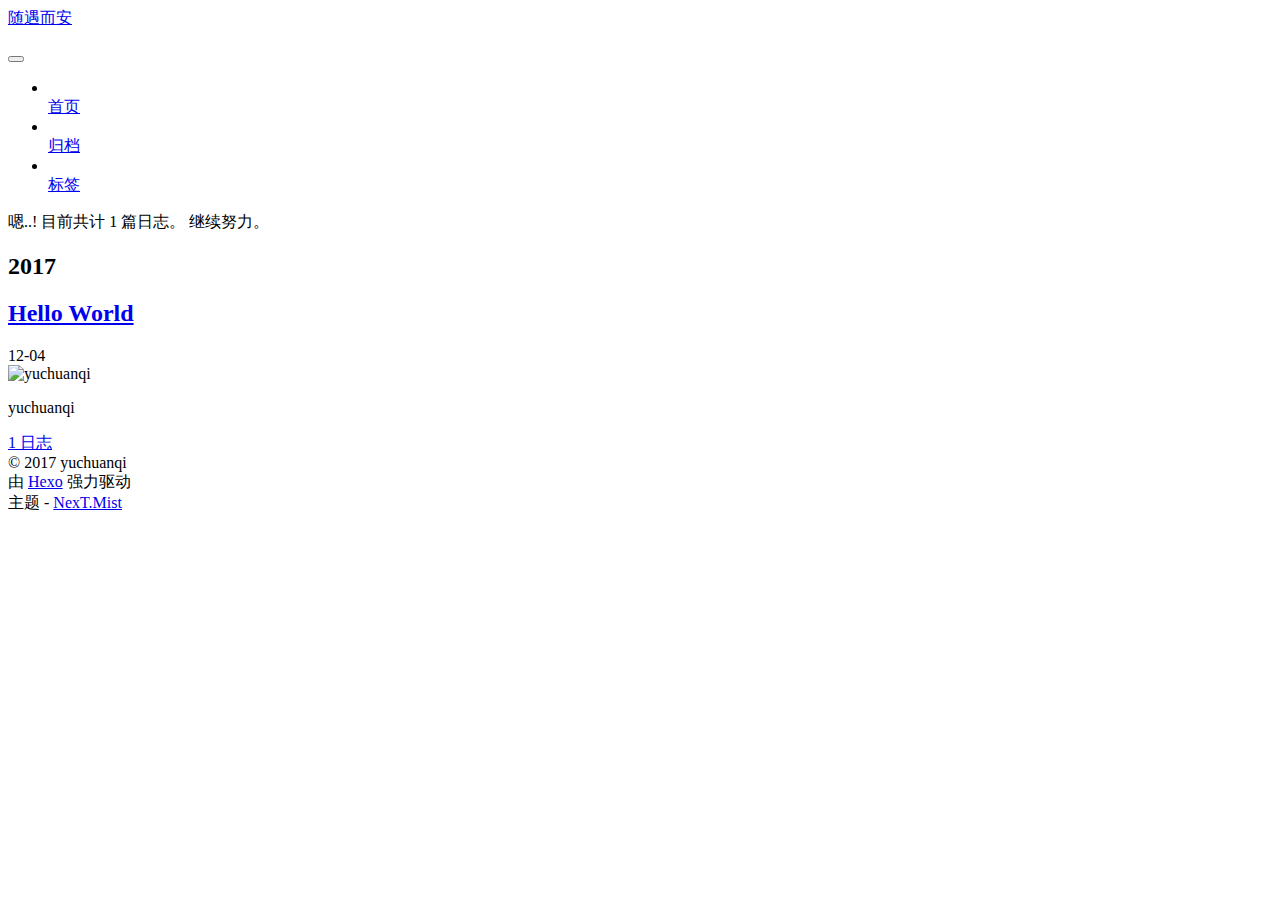
==== archives/index.html @ 2ec5995c "Site updated: 2017-12-09 23:02:08" ====
<!DOCTYPE html>



  


<html class="theme-next mist use-motion" lang="zh-Hans">
<head>
  <meta charset="UTF-8"/>
<meta http-equiv="X-UA-Compatible" content="IE=edge" />
<meta name="viewport" content="width=device-width, initial-scale=1, maximum-scale=1"/>
<meta name="theme-color" content="#222">









<meta http-equiv="Cache-Control" content="no-transform" />
<meta http-equiv="Cache-Control" content="no-siteapp" />















  
  
  <link href="/lib/fancybox/source/jquery.fancybox.css?v=2.1.5" rel="stylesheet" type="text/css" />




  
  
  
  

  
    
    
  

  

  

  

  

  
    
    
    <link href="//fonts.googleapis.com/css?family=Lato:300,300italic,400,400italic,700,700italic&subset=latin,latin-ext" rel="stylesheet" type="text/css">
  






<link href="/lib/font-awesome/css/font-awesome.min.css?v=4.6.2" rel="stylesheet" type="text/css" />

<link href="/css/main.css?v=5.1.2" rel="stylesheet" type="text/css" />


  <meta name="keywords" content="Hexo, NexT" />








  <link rel="shortcut icon" type="image/x-icon" href="/favicon.ico?v=5.1.2" />






<meta property="og:type" content="website">
<meta property="og:title" content="随遇而安">
<meta property="og:url" content="http://yoursite.com/archives/index.html">
<meta property="og:site_name" content="随遇而安">
<meta property="og:locale" content="zh-Hans">
<meta name="twitter:card" content="summary">
<meta name="twitter:title" content="随遇而安">



<script type="text/javascript" id="hexo.configurations">
  var NexT = window.NexT || {};
  var CONFIG = {
    root: '/',
    scheme: 'Mist',
    sidebar: {"position":"left","display":"post","offset":12,"offset_float":12,"b2t":false,"scrollpercent":false,"onmobile":false},
    fancybox: true,
    tabs: true,
    motion: true,
    duoshuo: {
      userId: '0',
      author: '博主'
    },
    algolia: {
      applicationID: '',
      apiKey: '',
      indexName: '',
      hits: {"per_page":10},
      labels: {"input_placeholder":"Search for Posts","hits_empty":"We didn't find any results for the search: ${query}","hits_stats":"${hits} results found in ${time} ms"}
    }
  };
</script>



  <link rel="canonical" href="http://yoursite.com/archives/"/>





  <title>归档 | 随遇而安</title>
  














</head>

<body itemscope itemtype="http://schema.org/WebPage" lang="zh-Hans">

  
  
    
  

  <div class="container sidebar-position-left  page-archive  ">
    <div class="headband"></div>

    <header id="header" class="header" itemscope itemtype="http://schema.org/WPHeader">
      <div class="header-inner"><div class="site-brand-wrapper">
  <div class="site-meta ">
    

    <div class="custom-logo-site-title">
      <a href="/"  class="brand" rel="start">
        <span class="logo-line-before"><i></i></span>
        <span class="site-title">随遇而安</span>
        <span class="logo-line-after"><i></i></span>
      </a>
    </div>
      
        <p class="site-subtitle"></p>
      
  </div>

  <div class="site-nav-toggle">
    <button>
      <span class="btn-bar"></span>
      <span class="btn-bar"></span>
      <span class="btn-bar"></span>
    </button>
  </div>
</div>

<nav class="site-nav">
  

  
    <ul id="menu" class="menu">
      
        
        <li class="menu-item menu-item-home">
          <a href="/" rel="section">
            
              <i class="menu-item-icon fa fa-fw fa-home"></i> <br />
            
            首页
          </a>
        </li>
      
        
        <li class="menu-item menu-item-archives">
          <a href="/archives/" rel="section">
            
              <i class="menu-item-icon fa fa-fw fa-archive"></i> <br />
            
            归档
          </a>
        </li>
      
        
        <li class="menu-item menu-item-tags">
          <a href="/tags/" rel="section">
            
              <i class="menu-item-icon fa fa-fw fa-tags"></i> <br />
            
            标签
          </a>
        </li>
      

      
    </ul>
  

  
</nav>



 </div>
    </header>

    <main id="main" class="main">
      <div class="main-inner">
        <div class="content-wrap">
          <div id="content" class="content">
            

  
  
  
  <div class="post-block archive">
    <div id="posts" class="posts-collapse">
      <span class="archive-move-on"></span>

      <span class="archive-page-counter">
        
        
        
          
        
        嗯..! 目前共计 1 篇日志。 继续努力。
      </span>

      

        
        
        

        
          
          <div class="collection-title">
            <h2 class="archive-year motion-element" id="archive-year-2017">2017</h2>
          </div>
        
        

        

  <article class="post post-type-normal" itemscope itemtype="http://schema.org/Article">
    <header class="post-header">

      <h2 class="post-title">
        
            <a class="post-title-link" href="/2017/12/04/test/" itemprop="url">
              
                <span itemprop="name">Hello World</span>
              
            </a>
        
      </h2>

      <div class="post-meta">
        <time class="post-time" itemprop="dateCreated"
              datetime="2017-12-04T21:53:26+08:00"
              content="2017-12-04" >
          12-04
        </time>
      </div>

    </header>
  </article>



      

    </div>
  </div>
  
  
  

  



          </div>
          


          

        </div>
        
          
  
  <div class="sidebar-toggle">
    <div class="sidebar-toggle-line-wrap">
      <span class="sidebar-toggle-line sidebar-toggle-line-first"></span>
      <span class="sidebar-toggle-line sidebar-toggle-line-middle"></span>
      <span class="sidebar-toggle-line sidebar-toggle-line-last"></span>
    </div>
  </div>

  <aside id="sidebar" class="sidebar">
    
    <div class="sidebar-inner">

      

      

      <section class="site-overview sidebar-panel sidebar-panel-active">
        <div class="site-author motion-element" itemprop="author" itemscope itemtype="http://schema.org/Person">
          <img class="site-author-image" itemprop="image"
               src="/images/avatar.gif"
               alt="yuchuanqi" />
          <p class="site-author-name" itemprop="name">yuchuanqi</p>
           
              <p class="site-description motion-element" itemprop="description"></p>
          
        </div>
        <nav class="site-state motion-element">

          
            <div class="site-state-item site-state-posts">
              <a href="/archives/">
                <span class="site-state-item-count">1</span>
                <span class="site-state-item-name">日志</span>
              </a>
            </div>
          

          

          

        </nav>

        

        <div class="links-of-author motion-element">
          
        </div>

        
        

        
        

        


      </section>

      

      

    </div>
  </aside>


        
      </div>
    </main>

    <footer id="footer" class="footer">
      <div class="footer-inner">
        <div class="copyright" >
  
  &copy; 
  <span itemprop="copyrightYear">2017</span>
  <span class="with-love">
    <i class="fa fa-heart"></i>
  </span>
  <span class="author" itemprop="copyrightHolder">yuchuanqi</span>
</div>


<div class="powered-by">
  由 <a class="theme-link" href="https://hexo.io">Hexo</a> 强力驱动
</div>

<div class="theme-info">
  主题 -
  <a class="theme-link" href="https://github.com/iissnan/hexo-theme-next">
    NexT.Mist
  </a>
</div>


        

        
      </div>
    </footer>

    
      <div class="back-to-top">
        <i class="fa fa-arrow-up"></i>
        
      </div>
    

  </div>

  

<script type="text/javascript">
  if (Object.prototype.toString.call(window.Promise) !== '[object Function]') {
    window.Promise = null;
  }
</script>









  












  
  <script type="text/javascript" src="/lib/jquery/index.js?v=2.1.3"></script>

  
  <script type="text/javascript" src="/lib/fastclick/lib/fastclick.min.js?v=1.0.6"></script>

  
  <script type="text/javascript" src="/lib/jquery_lazyload/jquery.lazyload.js?v=1.9.7"></script>

  
  <script type="text/javascript" src="/lib/velocity/velocity.min.js?v=1.2.1"></script>

  
  <script type="text/javascript" src="/lib/velocity/velocity.ui.min.js?v=1.2.1"></script>

  
  <script type="text/javascript" src="/lib/fancybox/source/jquery.fancybox.pack.js?v=2.1.5"></script>


  


  <script type="text/javascript" src="/js/src/utils.js?v=5.1.2"></script>

  <script type="text/javascript" src="/js/src/motion.js?v=5.1.2"></script>



  
  

  
  
    <script type="text/javascript" id="motion.page.archive">
      $('.archive-year').velocity('transition.slideLeftIn');
    </script>
  


  


  <script type="text/javascript" src="/js/src/bootstrap.js?v=5.1.2"></script>



  


  




	





  





  






  





  

  

  

  

  

  

</body>
</html>
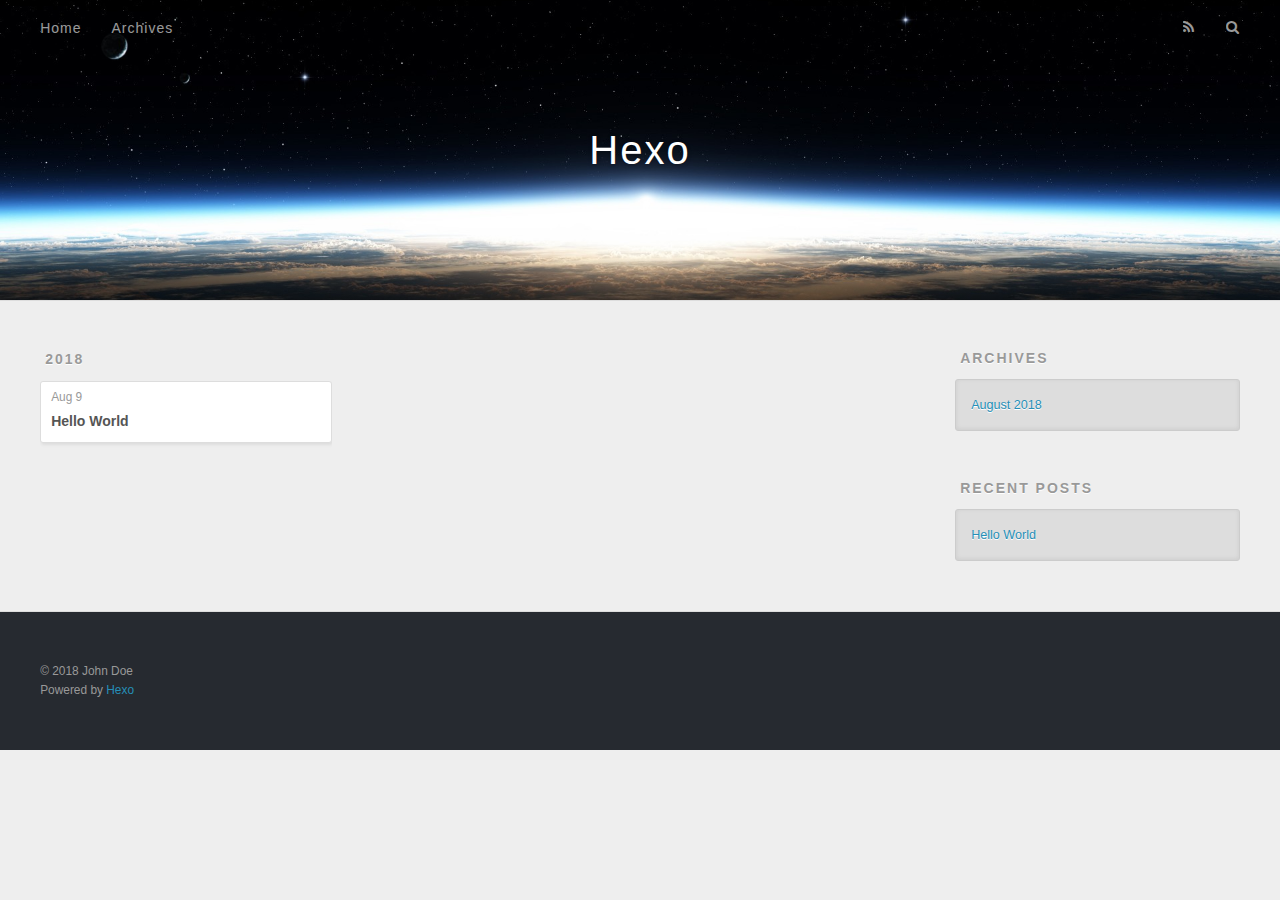
==== commit 329f5ae3: "Site updated: 2018-08-10 16:20:54" ====
--- a/archives/index.html
+++ b/archives/index.html
@@ -1,560 +1,170 @@
 <!DOCTYPE html>
+<html>
+<head>
+  <meta charset="utf-8">
+  
+
+  
+  <title>Archives | Hexo</title>
+  <meta name="viewport" content="width=device-width, initial-scale=1, maximum-scale=1">
+  <meta property="og:type" content="website">
+<meta property="og:title" content="Hexo">
+<meta property="og:url" content="http://yoursite.com/archives/index.html">
+<meta property="og:site_name" content="Hexo">
+<meta property="og:locale" content="default">
+<meta name="twitter:card" content="summary">
+<meta name="twitter:title" content="Hexo">
+  
+    <link rel="alternate" href="/atom.xml" title="Hexo" type="application/atom+xml">
+  
+  
+    <link rel="icon" href="/favicon.png">
+  
+  
+    <link href="//fonts.googleapis.com/css?family=Source+Code+Pro" rel="stylesheet" type="text/css">
+  
+  <link rel="stylesheet" href="/css/style.css">
+</head>
+
+<body>
+  <div id="container">
+    <div id="wrap">
+      <header id="header">
+  <div id="banner"></div>
+  <div id="header-outer" class="outer">
+    <div id="header-title" class="inner">
+      <h1 id="logo-wrap">
+        <a href="/" id="logo">Hexo</a>
+      </h1>
+      
+    </div>
+    <div id="header-inner" class="inner">
+      <nav id="main-nav">
+        <a id="main-nav-toggle" class="nav-icon"></a>
+        
+          <a class="main-nav-link" href="/">Home</a>
+        
+          <a class="main-nav-link" href="/archives">Archives</a>
+        
+      </nav>
+      <nav id="sub-nav">
+        
+          <a id="nav-rss-link" class="nav-icon" href="/atom.xml" title="RSS Feed"></a>
+        
+        <a id="nav-search-btn" class="nav-icon" title="Search"></a>
+      </nav>
+      <div id="search-form-wrap">
+        <form action="//google.com/search" method="get" accept-charset="UTF-8" class="search-form"><input type="search" name="q" class="search-form-input" placeholder="Search"><button type="submit" class="search-form-submit">&#xF002;</button><input type="hidden" name="sitesearch" value="http://yoursite.com"></form>
+      </div>
+    </div>
+  </div>
+</header>
+      <div class="outer">
+        <section id="main">
+  
+  
+    
+    
+      
+      
+      <section class="archives-wrap">
+        <div class="archive-year-wrap">
+          <a href="/archives/2018" class="archive-year">2018</a>
+        </div>
+        <div class="archives">
+    
+    <article class="archive-article archive-type-post">
+  <div class="archive-article-inner">
+    <header class="archive-article-header">
+      <a href="/2018/08/09/hello-world/" class="archive-article-date">
+  <time datetime="2018-08-09T14:38:06.814Z" itemprop="datePublished">Aug 9</time>
+</a>
+      
+  
+    <h1 itemprop="name">
+      <a class="archive-article-title" href="/2018/08/09/hello-world/">Hello World</a>
+    </h1>
+  
+
+    </header>
+  </div>
+</article>
+  
+  
+    </div></section>
+  
+
+
+</section>
+        
+          <aside id="sidebar">
+  
+    
+
+  
+    
+
+  
+    
+  
+    
+  <div class="widget-wrap">
+    <h3 class="widget-title">Archives</h3>
+    <div class="widget">
+      <ul class="archive-list"><li class="archive-list-item"><a class="archive-list-link" href="/archives/2018/08/">August 2018</a></li></ul>
+    </div>
+  </div>
+
+
+  
+    
+  <div class="widget-wrap">
+    <h3 class="widget-title">Recent Posts</h3>
+    <div class="widget">
+      <ul>
+        
+          <li>
+            <a href="/2018/08/09/hello-world/">Hello World</a>
+          </li>
+        
+      </ul>
+    </div>
+  </div>
+
+  
+</aside>
+        
+      </div>
+      <footer id="footer">
+  
+  <div class="outer">
+    <div id="footer-info" class="inner">
+      &copy; 2018 John Doe<br>
+      Powered by <a href="http://hexo.io/" target="_blank">Hexo</a>
+    </div>
+  </div>
+</footer>
+    </div>
+    <nav id="mobile-nav">
+  
+    <a href="/" class="mobile-nav-link">Home</a>
+  
+    <a href="/archives" class="mobile-nav-link">Archives</a>
+  
+</nav>
+    
+
+<script src="//ajax.googleapis.com/ajax/libs/jquery/2.0.3/jquery.min.js"></script>
+
+
+  <link rel="stylesheet" href="/fancybox/jquery.fancybox.css">
+  <script src="/fancybox/jquery.fancybox.pack.js"></script>
+
+
+<script src="/js/script.js"></script>
 
 
 
-  
-
-
-<html class="theme-next mist use-motion" lang="zh-Hans">
-<head>
-  <meta charset="UTF-8"/>
-<meta http-equiv="X-UA-Compatible" content="IE=edge" />
-<meta name="viewport" content="width=device-width, initial-scale=1, maximum-scale=1"/>
-<meta name="theme-color" content="#222">
-
-
-
-
-
-
-
-
-
-<meta http-equiv="Cache-Control" content="no-transform" />
-<meta http-equiv="Cache-Control" content="no-siteapp" />
-
-
-
-
-
-
-
-
-
-
-
-
-
-
-
-  
-  
-  <link href="/lib/fancybox/source/jquery.fancybox.css?v=2.1.5" rel="stylesheet" type="text/css" />
-
-
-
-
-  
-  
-  
-  
-
-  
-    
-    
-  
-
-  
-
-  
-
-  
-
-  
-
-  
-    
-    
-    <link href="//fonts.googleapis.com/css?family=Lato:300,300italic,400,400italic,700,700italic&subset=latin,latin-ext" rel="stylesheet" type="text/css">
-  
-
-
-
-
-
-
-<link href="/lib/font-awesome/css/font-awesome.min.css?v=4.6.2" rel="stylesheet" type="text/css" />
-
-<link href="/css/main.css?v=5.1.2" rel="stylesheet" type="text/css" />
-
-
-  <meta name="keywords" content="Hexo, NexT" />
-
-
-
-
-
-
-
-
-  <link rel="shortcut icon" type="image/x-icon" href="/favicon.ico?v=5.1.2" />
-
-
-
-
-
-
-<meta property="og:type" content="website">
-<meta property="og:title" content="随遇而安">
-<meta property="og:url" content="http://yoursite.com/archives/index.html">
-<meta property="og:site_name" content="随遇而安">
-<meta property="og:locale" content="zh-Hans">
-<meta name="twitter:card" content="summary">
-<meta name="twitter:title" content="随遇而安">
-
-
-
-<script type="text/javascript" id="hexo.configurations">
-  var NexT = window.NexT || {};
-  var CONFIG = {
-    root: '/',
-    scheme: 'Mist',
-    sidebar: {"position":"left","display":"post","offset":12,"offset_float":12,"b2t":false,"scrollpercent":false,"onmobile":false},
-    fancybox: true,
-    tabs: true,
-    motion: true,
-    duoshuo: {
-      userId: '0',
-      author: '博主'
-    },
-    algolia: {
-      applicationID: '',
-      apiKey: '',
-      indexName: '',
-      hits: {"per_page":10},
-      labels: {"input_placeholder":"Search for Posts","hits_empty":"We didn't find any results for the search: ${query}","hits_stats":"${hits} results found in ${time} ms"}
-    }
-  };
-</script>
-
-
-
-  <link rel="canonical" href="http://yoursite.com/archives/"/>
-
-
-
-
-
-  <title>归档 | 随遇而安</title>
-  
-
-
-
-
-
-
-
-
-
-
-
-
-
-
-</head>
-
-<body itemscope itemtype="http://schema.org/WebPage" lang="zh-Hans">
-
-  
-  
-    
-  
-
-  <div class="container sidebar-position-left  page-archive  ">
-    <div class="headband"></div>
-
-    <header id="header" class="header" itemscope itemtype="http://schema.org/WPHeader">
-      <div class="header-inner"><div class="site-brand-wrapper">
-  <div class="site-meta ">
-    
-
-    <div class="custom-logo-site-title">
-      <a href="/"  class="brand" rel="start">
-        <span class="logo-line-before"><i></i></span>
-        <span class="site-title">随遇而安</span>
-        <span class="logo-line-after"><i></i></span>
-      </a>
-    </div>
-      
-        <p class="site-subtitle"></p>
-      
   </div>
-
-  <div class="site-nav-toggle">
-    <button>
-      <span class="btn-bar"></span>
-      <span class="btn-bar"></span>
-      <span class="btn-bar"></span>
-    </button>
-  </div>
-</div>
-
-<nav class="site-nav">
-  
-
-  
-    <ul id="menu" class="menu">
-      
-        
-        <li class="menu-item menu-item-home">
-          <a href="/" rel="section">
-            
-              <i class="menu-item-icon fa fa-fw fa-home"></i> <br />
-            
-            首页
-          </a>
-        </li>
-      
-        
-        <li class="menu-item menu-item-archives">
-          <a href="/archives/" rel="section">
-            
-              <i class="menu-item-icon fa fa-fw fa-archive"></i> <br />
-            
-            归档
-          </a>
-        </li>
-      
-        
-        <li class="menu-item menu-item-tags">
-          <a href="/tags/" rel="section">
-            
-              <i class="menu-item-icon fa fa-fw fa-tags"></i> <br />
-            
-            标签
-          </a>
-        </li>
-      
-
-      
-    </ul>
-  
-
-  
-</nav>
-
-
-
- </div>
-    </header>
-
-    <main id="main" class="main">
-      <div class="main-inner">
-        <div class="content-wrap">
-          <div id="content" class="content">
-            
-
-  
-  
-  
-  <div class="post-block archive">
-    <div id="posts" class="posts-collapse">
-      <span class="archive-move-on"></span>
-
-      <span class="archive-page-counter">
-        
-        
-        
-          
-        
-        嗯..! 目前共计 1 篇日志。 继续努力。
-      </span>
-
-      
-
-        
-        
-        
-
-        
-          
-          <div class="collection-title">
-            <h2 class="archive-year motion-element" id="archive-year-2017">2017</h2>
-          </div>
-        
-        
-
-        
-
-  <article class="post post-type-normal" itemscope itemtype="http://schema.org/Article">
-    <header class="post-header">
-
-      <h2 class="post-title">
-        
-            <a class="post-title-link" href="/2017/12/04/test/" itemprop="url">
-              
-                <span itemprop="name">Hello World</span>
-              
-            </a>
-        
-      </h2>
-
-      <div class="post-meta">
-        <time class="post-time" itemprop="dateCreated"
-              datetime="2017-12-04T21:53:26+08:00"
-              content="2017-12-04" >
-          12-04
-        </time>
-      </div>
-
-    </header>
-  </article>
-
-
-
-      
-
-    </div>
-  </div>
-  
-  
-  
-
-  
-
-
-
-          </div>
-          
-
-
-          
-
-        </div>
-        
-          
-  
-  <div class="sidebar-toggle">
-    <div class="sidebar-toggle-line-wrap">
-      <span class="sidebar-toggle-line sidebar-toggle-line-first"></span>
-      <span class="sidebar-toggle-line sidebar-toggle-line-middle"></span>
-      <span class="sidebar-toggle-line sidebar-toggle-line-last"></span>
-    </div>
-  </div>
-
-  <aside id="sidebar" class="sidebar">
-    
-    <div class="sidebar-inner">
-
-      
-
-      
-
-      <section class="site-overview sidebar-panel sidebar-panel-active">
-        <div class="site-author motion-element" itemprop="author" itemscope itemtype="http://schema.org/Person">
-          <img class="site-author-image" itemprop="image"
-               src="/images/avatar.gif"
-               alt="yuchuanqi" />
-          <p class="site-author-name" itemprop="name">yuchuanqi</p>
-           
-              <p class="site-description motion-element" itemprop="description"></p>
-          
-        </div>
-        <nav class="site-state motion-element">
-
-          
-            <div class="site-state-item site-state-posts">
-              <a href="/archives/">
-                <span class="site-state-item-count">1</span>
-                <span class="site-state-item-name">日志</span>
-              </a>
-            </div>
-          
-
-          
-
-          
-
-        </nav>
-
-        
-
-        <div class="links-of-author motion-element">
-          
-        </div>
-
-        
-        
-
-        
-        
-
-        
-
-
-      </section>
-
-      
-
-      
-
-    </div>
-  </aside>
-
-
-        
-      </div>
-    </main>
-
-    <footer id="footer" class="footer">
-      <div class="footer-inner">
-        <div class="copyright" >
-  
-  &copy; 
-  <span itemprop="copyrightYear">2017</span>
-  <span class="with-love">
-    <i class="fa fa-heart"></i>
-  </span>
-  <span class="author" itemprop="copyrightHolder">yuchuanqi</span>
-</div>
-
-
-<div class="powered-by">
-  由 <a class="theme-link" href="https://hexo.io">Hexo</a> 强力驱动
-</div>
-
-<div class="theme-info">
-  主题 -
-  <a class="theme-link" href="https://github.com/iissnan/hexo-theme-next">
-    NexT.Mist
-  </a>
-</div>
-
-
-        
-
-        
-      </div>
-    </footer>
-
-    
-      <div class="back-to-top">
-        <i class="fa fa-arrow-up"></i>
-        
-      </div>
-    
-
-  </div>
-
-  
-
-<script type="text/javascript">
-  if (Object.prototype.toString.call(window.Promise) !== '[object Function]') {
-    window.Promise = null;
-  }
-</script>
-
-
-
-
-
-
-
-
-
-  
-
-
-
-
-
-
-
-
-
-
-
-
-  
-  <script type="text/javascript" src="/lib/jquery/index.js?v=2.1.3"></script>
-
-  
-  <script type="text/javascript" src="/lib/fastclick/lib/fastclick.min.js?v=1.0.6"></script>
-
-  
-  <script type="text/javascript" src="/lib/jquery_lazyload/jquery.lazyload.js?v=1.9.7"></script>
-
-  
-  <script type="text/javascript" src="/lib/velocity/velocity.min.js?v=1.2.1"></script>
-
-  
-  <script type="text/javascript" src="/lib/velocity/velocity.ui.min.js?v=1.2.1"></script>
-
-  
-  <script type="text/javascript" src="/lib/fancybox/source/jquery.fancybox.pack.js?v=2.1.5"></script>
-
-
-  
-
-
-  <script type="text/javascript" src="/js/src/utils.js?v=5.1.2"></script>
-
-  <script type="text/javascript" src="/js/src/motion.js?v=5.1.2"></script>
-
-
-
-  
-  
-
-  
-  
-    <script type="text/javascript" id="motion.page.archive">
-      $('.archive-year').velocity('transition.slideLeftIn');
-    </script>
-  
-
-
-  
-
-
-  <script type="text/javascript" src="/js/src/bootstrap.js?v=5.1.2"></script>
-
-
-
-  
-
-
-  
-
-
-
-
-	
-
-
-
-
-
-  
-
-
-
-
-
-  
-
-
-
-
-
-
-  
-
-
-
-
-
-  
-
-  
-
-  
-
-  
-
-  
-
-  
-
 </body>
-</html>
+</html>--- a/css/style.css
+++ b/css/style.css
@@ -0,0 +1,1374 @@
+body {
+  width: 100%;
+}
+body:before,
+body:after {
+  content: "";
+  display: table;
+}
+body:after {
+  clear: both;
+}
+html,
+body,
+div,
+span,
+applet,
+object,
+iframe,
+h1,
+h2,
+h3,
+h4,
+h5,
+h6,
+p,
+blockquote,
+pre,
+a,
+abbr,
+acronym,
+address,
+big,
+cite,
+code,
+del,
+dfn,
+em,
+img,
+ins,
+kbd,
+q,
+s,
+samp,
+small,
+strike,
+strong,
+sub,
+sup,
+tt,
+var,
+dl,
+dt,
+dd,
+ol,
+ul,
+li,
+fieldset,
+form,
+label,
+legend,
+table,
+caption,
+tbody,
+tfoot,
+thead,
+tr,
+th,
+td {
+  margin: 0;
+  padding: 0;
+  border: 0;
+  outline: 0;
+  font-weight: inherit;
+  font-style: inherit;
+  font-family: inherit;
+  font-size: 100%;
+  vertical-align: baseline;
+}
+body {
+  line-height: 1;
+  color: #000;
+  background: #fff;
+}
+ol,
+ul {
+  list-style: none;
+}
+table {
+  border-collapse: separate;
+  border-spacing: 0;
+  vertical-align: middle;
+}
+caption,
+th,
+td {
+  text-align: left;
+  font-weight: normal;
+  vertical-align: middle;
+}
+a img {
+  border: none;
+}
+input,
+button {
+  margin: 0;
+  padding: 0;
+}
+input::-moz-focus-inner,
+button::-moz-focus-inner {
+  border: 0;
+  padding: 0;
+}
+@font-face {
+  font-family: FontAwesome;
+  font-style: normal;
+  font-weight: normal;
+  src: url("fonts/fontawesome-webfont.eot?v=#4.0.3");
+  src: url("fonts/fontawesome-webfont.eot?#iefix&v=#4.0.3") format("embedded-opentype"), url("fonts/fontawesome-webfont.woff?v=#4.0.3") format("woff"), url("fonts/fontawesome-webfont.ttf?v=#4.0.3") format("truetype"), url("fonts/fontawesome-webfont.svg#fontawesomeregular?v=#4.0.3") format("svg");
+}
+html,
+body,
+#container {
+  height: 100%;
+}
+body {
+  background: #eee;
+  font: 14px -apple-system, BlinkMacSystemFont, "Segoe UI", "Roboto", "Oxygen", "Ubuntu", "Cantarell", "Fira Sans", "Droid Sans", "Helvetica Neue", sans-serif;
+  -webkit-text-size-adjust: 100%;
+}
+.outer {
+  max-width: 1220px;
+  margin: 0 auto;
+  padding: 0 20px;
+}
+.outer:before,
+.outer:after {
+  content: "";
+  display: table;
+}
+.outer:after {
+  clear: both;
+}
+.inner {
+  display: inline;
+  float: left;
+  width: 98.33333333333333%;
+  margin: 0 0.833333333333333%;
+}
+.left,
+.alignleft {
+  float: left;
+}
+.right,
+.alignright {
+  float: right;
+}
+.clear {
+  clear: both;
+}
+#container {
+  position: relative;
+}
+.mobile-nav-on {
+  overflow: hidden;
+}
+#wrap {
+  height: 100%;
+  width: 100%;
+  position: absolute;
+  top: 0;
+  left: 0;
+  -webkit-transition: 0.2s ease-out;
+  -moz-transition: 0.2s ease-out;
+  -ms-transition: 0.2s ease-out;
+  transition: 0.2s ease-out;
+  z-index: 1;
+  background: #eee;
+}
+.mobile-nav-on #wrap {
+  left: 280px;
+}
+@media screen and (min-width: 768px) {
+  #main {
+    display: inline;
+    float: left;
+    width: 73.33333333333333%;
+    margin: 0 0.833333333333333%;
+  }
+}
+.article-date,
+.article-category-link,
+.archive-year,
+.widget-title {
+  text-decoration: none;
+  text-transform: uppercase;
+  letter-spacing: 2px;
+  color: #999;
+  margin-bottom: 1em;
+  margin-left: 5px;
+  line-height: 1em;
+  text-shadow: 0 1px #fff;
+  font-weight: bold;
+}
+.article-inner,
+.archive-article-inner {
+  background: #fff;
+  -webkit-box-shadow: 1px 2px 3px #ddd;
+  box-shadow: 1px 2px 3px #ddd;
+  border: 1px solid #ddd;
+  border-radius: 3px;
+}
+.article-entry h1,
+.widget h1 {
+  font-size: 2em;
+}
+.article-entry h2,
+.widget h2 {
+  font-size: 1.5em;
+}
+.article-entry h3,
+.widget h3 {
+  font-size: 1.3em;
+}
+.article-entry h4,
+.widget h4 {
+  font-size: 1.2em;
+}
+.article-entry h5,
+.widget h5 {
+  font-size: 1em;
+}
+.article-entry h6,
+.widget h6 {
+  font-size: 1em;
+  color: #999;
+}
+.article-entry hr,
+.widget hr {
+  border: 1px dashed #ddd;
+}
+.article-entry strong,
+.widget strong {
+  font-weight: bold;
+}
+.article-entry em,
+.widget em,
+.article-entry cite,
+.widget cite {
+  font-style: italic;
+}
+.article-entry sup,
+.widget sup,
+.article-entry sub,
+.widget sub {
+  font-size: 0.75em;
+  line-height: 0;
+  position: relative;
+  vertical-align: baseline;
+}
+.article-entry sup,
+.widget sup {
+  top: -0.5em;
+}
+.article-entry sub,
+.widget sub {
+  bottom: -0.2em;
+}
+.article-entry small,
+.widget small {
+  font-size: 0.85em;
+}
+.article-entry acronym,
+.widget acronym,
+.article-entry abbr,
+.widget abbr {
+  border-bottom: 1px dotted;
+}
+.article-entry ul,
+.widget ul,
+.article-entry ol,
+.widget ol,
+.article-entry dl,
+.widget dl {
+  margin: 0 20px;
+  line-height: 1.6em;
+}
+.article-entry ul ul,
+.widget ul ul,
+.article-entry ol ul,
+.widget ol ul,
+.article-entry ul ol,
+.widget ul ol,
+.article-entry ol ol,
+.widget ol ol {
+  margin-top: 0;
+  margin-bottom: 0;
+}
+.article-entry ul,
+.widget ul {
+  list-style: disc;
+}
+.article-entry ol,
+.widget ol {
+  list-style: decimal;
+}
+.article-entry dt,
+.widget dt {
+  font-weight: bold;
+}
+#header {
+  height: 300px;
+  position: relative;
+  border-bottom: 1px solid #ddd;
+}
+#header:before,
+#header:after {
+  content: "";
+  position: absolute;
+  left: 0;
+  right: 0;
+  height: 40px;
+}
+#header:before {
+  top: 0;
+  background: -webkit-linear-gradient(rgba(0,0,0,0.2), transparent);
+  background: -moz-linear-gradient(rgba(0,0,0,0.2), transparent);
+  background: -ms-linear-gradient(rgba(0,0,0,0.2), transparent);
+  background: linear-gradient(rgba(0,0,0,0.2), transparent);
+}
+#header:after {
+  bottom: 0;
+  background: -webkit-linear-gradient(transparent, rgba(0,0,0,0.2));
+  background: -moz-linear-gradient(transparent, rgba(0,0,0,0.2));
+  background: -ms-linear-gradient(transparent, rgba(0,0,0,0.2));
+  background: linear-gradient(transparent, rgba(0,0,0,0.2));
+}
+#header-outer {
+  height: 100%;
+  position: relative;
+}
+#header-inner {
+  position: relative;
+  overflow: hidden;
+}
+#banner {
+  position: absolute;
+  top: 0;
+  left: 0;
+  width: 100%;
+  height: 100%;
+  background: url("images/banner.jpg") center #000;
+  -webkit-background-size: cover;
+  -moz-background-size: cover;
+  background-size: cover;
+  z-index: -1;
+}
+#header-title {
+  text-align: center;
+  height: 40px;
+  position: absolute;
+  top: 50%;
+  left: 0;
+  margin-top: -20px;
+}
+#logo,
+#subtitle {
+  text-decoration: none;
+  color: #fff;
+  font-weight: 300;
+  text-shadow: 0 1px 4px rgba(0,0,0,0.3);
+}
+#logo {
+  font-size: 40px;
+  line-height: 40px;
+  letter-spacing: 2px;
+}
+#subtitle {
+  font-size: 16px;
+  line-height: 16px;
+  letter-spacing: 1px;
+}
+#subtitle-wrap {
+  margin-top: 16px;
+}
+#main-nav {
+  float: left;
+  margin-left: -15px;
+}
+.nav-icon,
+.main-nav-link {
+  float: left;
+  color: #fff;
+  opacity: 0.6;
+  text-decoration: none;
+  text-shadow: 0 1px rgba(0,0,0,0.2);
+  -webkit-transition: opacity 0.2s;
+  -moz-transition: opacity 0.2s;
+  -ms-transition: opacity 0.2s;
+  transition: opacity 0.2s;
+  display: block;
+  padding: 20px 15px;
+}
+.nav-icon:hover,
+.main-nav-link:hover {
+  opacity: 1;
+}
+.nav-icon {
+  font-family: FontAwesome;
+  text-align: center;
+  font-size: 14px;
+  width: 14px;
+  height: 14px;
+  padding: 20px 15px;
+  position: relative;
+  cursor: pointer;
+}
+.main-nav-link {
+  font-weight: 300;
+  letter-spacing: 1px;
+}
+@media screen and (max-width: 479px) {
+  .main-nav-link {
+    display: none;
+  }
+}
+#main-nav-toggle {
+  display: none;
+}
+#main-nav-toggle:before {
+  content: "\f0c9";
+}
+@media screen and (max-width: 479px) {
+  #main-nav-toggle {
+    display: block;
+  }
+}
+#sub-nav {
+  float: right;
+  margin-right: -15px;
+}
+#nav-rss-link:before {
+  content: "\f09e";
+}
+#nav-search-btn:before {
+  content: "\f002";
+}
+#search-form-wrap {
+  position: absolute;
+  top: 15px;
+  width: 150px;
+  height: 30px;
+  right: -150px;
+  opacity: 0;
+  -webkit-transition: 0.2s ease-out;
+  -moz-transition: 0.2s ease-out;
+  -ms-transition: 0.2s ease-out;
+  transition: 0.2s ease-out;
+}
+#search-form-wrap.on {
+  opacity: 1;
+  right: 0;
+}
+@media screen and (max-width: 479px) {
+  #search-form-wrap {
+    width: 100%;
+    right: -100%;
+  }
+}
+.search-form {
+  position: absolute;
+  top: 0;
+  left: 0;
+  right: 0;
+  background: #fff;
+  padding: 5px 15px;
+  border-radius: 15px;
+  -webkit-box-shadow: 0 0 10px rgba(0,0,0,0.3);
+  box-shadow: 0 0 10px rgba(0,0,0,0.3);
+}
+.search-form-input {
+  border: none;
+  background: none;
+  color: #555;
+  width: 100%;
+  font: 13px -apple-system, BlinkMacSystemFont, "Segoe UI", "Roboto", "Oxygen", "Ubuntu", "Cantarell", "Fira Sans", "Droid Sans", "Helvetica Neue", sans-serif;
+  outline: none;
+}
+.search-form-input::-webkit-search-results-decoration,
+.search-form-input::-webkit-search-cancel-button {
+  -webkit-appearance: none;
+}
+.search-form-submit {
+  position: absolute;
+  top: 50%;
+  right: 10px;
+  margin-top: -7px;
+  font: 13px FontAwesome;
+  border: none;
+  background: none;
+  color: #bbb;
+  cursor: pointer;
+}
+.search-form-submit:hover,
+.search-form-submit:focus {
+  color: #777;
+}
+.article {
+  margin: 50px 0;
+}
+.article-inner {
+  overflow: hidden;
+}
+.article-meta:before,
+.article-meta:after {
+  content: "";
+  display: table;
+}
+.article-meta:after {
+  clear: both;
+}
+.article-date {
+  float: left;
+}
+.article-category {
+  float: left;
+  line-height: 1em;
+  color: #ccc;
+  text-shadow: 0 1px #fff;
+  margin-left: 8px;
+}
+.article-category:before {
+  content: "\2022";
+}
+.article-category-link {
+  margin: 0 12px 1em;
+}
+.article-header {
+  padding: 20px 20px 0;
+}
+.article-title {
+  text-decoration: none;
+  font-size: 2em;
+  font-weight: bold;
+  color: #555;
+  line-height: 1.1em;
+  -webkit-transition: color 0.2s;
+  -moz-transition: color 0.2s;
+  -ms-transition: color 0.2s;
+  transition: color 0.2s;
+}
+a.article-title:hover {
+  color: #258fb8;
+}
+.article-entry {
+  color: #555;
+  padding: 0 20px;
+}
+.article-entry:before,
+.article-entry:after {
+  content: "";
+  display: table;
+}
+.article-entry:after {
+  clear: both;
+}
+.article-entry p,
+.article-entry table {
+  line-height: 1.6em;
+  margin: 1.6em 0;
+}
+.article-entry h1,
+.article-entry h2,
+.article-entry h3,
+.article-entry h4,
+.article-entry h5,
+.article-entry h6 {
+  font-weight: bold;
+}
+.article-entry h1,
+.article-entry h2,
+.article-entry h3,
+.article-entry h4,
+.article-entry h5,
+.article-entry h6 {
+  line-height: 1.1em;
+  margin: 1.1em 0;
+}
+.article-entry a {
+  color: #258fb8;
+  text-decoration: none;
+}
+.article-entry a:hover {
+  text-decoration: underline;
+}
+.article-entry ul,
+.article-entry ol,
+.article-entry dl {
+  margin-top: 1.6em;
+  margin-bottom: 1.6em;
+}
+.article-entry img,
+.article-entry video {
+  max-width: 100%;
+  height: auto;
+  display: block;
+  margin: auto;
+}
+.article-entry iframe {
+  border: none;
+}
+.article-entry table {
+  width: 100%;
+  border-collapse: collapse;
+  border-spacing: 0;
+}
+.article-entry th {
+  font-weight: bold;
+  border-bottom: 3px solid #ddd;
+  padding-bottom: 0.5em;
+}
+.article-entry td {
+  border-bottom: 1px solid #ddd;
+  padding: 10px 0;
+}
+.article-entry blockquote {
+  font-family: Georgia, "Times New Roman", serif;
+  font-size: 1.4em;
+  margin: 1.6em 20px;
+  text-align: center;
+}
+.article-entry blockquote footer {
+  font-size: 14px;
+  margin: 1.6em 0;
+  font-family: -apple-system, BlinkMacSystemFont, "Segoe UI", "Roboto", "Oxygen", "Ubuntu", "Cantarell", "Fira Sans", "Droid Sans", "Helvetica Neue", sans-serif;
+}
+.article-entry blockquote footer cite:before {
+  content: "—";
+  padding: 0 0.5em;
+}
+.article-entry .pullquote {
+  text-align: left;
+  width: 45%;
+  margin: 0;
+}
+.article-entry .pullquote.left {
+  margin-left: 0.5em;
+  margin-right: 1em;
+}
+.article-entry .pullquote.right {
+  margin-right: 0.5em;
+  margin-left: 1em;
+}
+.article-entry .caption {
+  color: #999;
+  display: block;
+  font-size: 0.9em;
+  margin-top: 0.5em;
+  position: relative;
+  text-align: center;
+}
+.article-entry .video-container {
+  position: relative;
+  padding-top: 56.25%;
+  height: 0;
+  overflow: hidden;
+}
+.article-entry .video-container iframe,
+.article-entry .video-container object,
+.article-entry .video-container embed {
+  position: absolute;
+  top: 0;
+  left: 0;
+  width: 100%;
+  height: 100%;
+  margin-top: 0;
+}
+.article-more-link a {
+  display: inline-block;
+  line-height: 1em;
+  padding: 6px 15px;
+  border-radius: 15px;
+  background: #eee;
+  color: #999;
+  text-shadow: 0 1px #fff;
+  text-decoration: none;
+}
+.article-more-link a:hover {
+  background: #258fb8;
+  color: #fff;
+  text-decoration: none;
+  text-shadow: 0 1px #1e7293;
+}
+.article-footer {
+  font-size: 0.85em;
+  line-height: 1.6em;
+  border-top: 1px solid #ddd;
+  padding-top: 1.6em;
+  margin: 0 20px 20px;
+}
+.article-footer:before,
+.article-footer:after {
+  content: "";
+  display: table;
+}
+.article-footer:after {
+  clear: both;
+}
+.article-footer a {
+  color: #999;
+  text-decoration: none;
+}
+.article-footer a:hover {
+  color: #555;
+}
+.article-tag-list-item {
+  float: left;
+  margin-right: 10px;
+}
+.article-tag-list-link:before {
+  content: "#";
+}
+.article-comment-link {
+  float: right;
+}
+.article-comment-link:before {
+  content: "\f075";
+  font-family: FontAwesome;
+  padding-right: 8px;
+}
+.article-share-link {
+  cursor: pointer;
+  float: right;
+  margin-left: 20px;
+}
+.article-share-link:before {
+  content: "\f064";
+  font-family: FontAwesome;
+  padding-right: 6px;
+}
+#article-nav {
+  position: relative;
+}
+#article-nav:before,
+#article-nav:after {
+  content: "";
+  display: table;
+}
+#article-nav:after {
+  clear: both;
+}
+@media screen and (min-width: 768px) {
+  #article-nav {
+    margin: 50px 0;
+  }
+  #article-nav:before {
+    width: 8px;
+    height: 8px;
+    position: absolute;
+    top: 50%;
+    left: 50%;
+    margin-top: -4px;
+    margin-left: -4px;
+    content: "";
+    border-radius: 50%;
+    background: #ddd;
+    -webkit-box-shadow: 0 1px 2px #fff;
+    box-shadow: 0 1px 2px #fff;
+  }
+}
+.article-nav-link-wrap {
+  text-decoration: none;
+  text-shadow: 0 1px #fff;
+  color: #999;
+  -webkit-box-sizing: border-box;
+  -moz-box-sizing: border-box;
+  box-sizing: border-box;
+  margin-top: 50px;
+  text-align: center;
+  display: block;
+}
+.article-nav-link-wrap:hover {
+  color: #555;
+}
+@media screen and (min-width: 768px) {
+  .article-nav-link-wrap {
+    width: 50%;
+    margin-top: 0;
+  }
+}
+@media screen and (min-width: 768px) {
+  #article-nav-newer {
+    float: left;
+    text-align: right;
+    padding-right: 20px;
+  }
+}
+@media screen and (min-width: 768px) {
+  #article-nav-older {
+    float: right;
+    text-align: left;
+    padding-left: 20px;
+  }
+}
+.article-nav-caption {
+  text-transform: uppercase;
+  letter-spacing: 2px;
+  color: #ddd;
+  line-height: 1em;
+  font-weight: bold;
+}
+#article-nav-newer .article-nav-caption {
+  margin-right: -2px;
+}
+.article-nav-title {
+  font-size: 0.85em;
+  line-height: 1.6em;
+  margin-top: 0.5em;
+}
+.article-share-box {
+  position: absolute;
+  display: none;
+  background: #fff;
+  -webkit-box-shadow: 1px 2px 10px rgba(0,0,0,0.2);
+  box-shadow: 1px 2px 10px rgba(0,0,0,0.2);
+  border-radius: 3px;
+  margin-left: -145px;
+  overflow: hidden;
+  z-index: 1;
+}
+.article-share-box.on {
+  display: block;
+}
+.article-share-input {
+  width: 100%;
+  background: none;
+  -webkit-box-sizing: border-box;
+  -moz-box-sizing: border-box;
+  box-sizing: border-box;
+  font: 14px -apple-system, BlinkMacSystemFont, "Segoe UI", "Roboto", "Oxygen", "Ubuntu", "Cantarell", "Fira Sans", "Droid Sans", "Helvetica Neue", sans-serif;
+  padding: 0 15px;
+  color: #555;
+  outline: none;
+  border: 1px solid #ddd;
+  border-radius: 3px 3px 0 0;
+  height: 36px;
+  line-height: 36px;
+}
+.article-share-links {
+  background: #eee;
+}
+.article-share-links:before,
+.article-share-links:after {
+  content: "";
+  display: table;
+}
+.article-share-links:after {
+  clear: both;
+}
+.article-share-twitter,
+.article-share-facebook,
+.article-share-pinterest,
+.article-share-google {
+  width: 50px;
+  height: 36px;
+  display: block;
+  float: left;
+  position: relative;
+  color: #999;
+  text-shadow: 0 1px #fff;
+}
+.article-share-twitter:before,
+.article-share-facebook:before,
+.article-share-pinterest:before,
+.article-share-google:before {
+  font-size: 20px;
+  font-family: FontAwesome;
+  width: 20px;
+  height: 20px;
+  position: absolute;
+  top: 50%;
+  left: 50%;
+  margin-top: -10px;
+  margin-left: -10px;
+  text-align: center;
+}
+.article-share-twitter:hover,
+.article-share-facebook:hover,
+.article-share-pinterest:hover,
+.article-share-google:hover {
+  color: #fff;
+}
+.article-share-twitter:before {
+  content: "\f099";
+}
+.article-share-twitter:hover {
+  background: #00aced;
+  text-shadow: 0 1px #008abe;
+}
+.article-share-facebook:before {
+  content: "\f09a";
+}
+.article-share-facebook:hover {
+  background: #3b5998;
+  text-shadow: 0 1px #2f477a;
+}
+.article-share-pinterest:before {
+  content: "\f0d2";
+}
+.article-share-pinterest:hover {
+  background: #cb2027;
+  text-shadow: 0 1px #a21a1f;
+}
+.article-share-google:before {
+  content: "\f0d5";
+}
+.article-share-google:hover {
+  background: #dd4b39;
+  text-shadow: 0 1px #be3221;
+}
+.article-gallery {
+  background: #000;
+  position: relative;
+}
+.article-gallery-photos {
+  position: relative;
+  overflow: hidden;
+}
+.article-gallery-img {
+  display: none;
+  max-width: 100%;
+}
+.article-gallery-img:first-child {
+  display: block;
+}
+.article-gallery-img.loaded {
+  position: absolute;
+  display: block;
+}
+.article-gallery-img img {
+  display: block;
+  max-width: 100%;
+  margin: 0 auto;
+}
+#comments {
+  background: #fff;
+  -webkit-box-shadow: 1px 2px 3px #ddd;
+  box-shadow: 1px 2px 3px #ddd;
+  padding: 20px;
+  border: 1px solid #ddd;
+  border-radius: 3px;
+  margin: 50px 0;
+}
+#comments a {
+  color: #258fb8;
+}
+.archives-wrap {
+  margin: 50px 0;
+}
+.archives:before,
+.archives:after {
+  content: "";
+  display: table;
+}
+.archives:after {
+  clear: both;
+}
+.archive-year-wrap {
+  margin-bottom: 1em;
+}
+.archives {
+  -webkit-column-gap: 10px;
+  -moz-column-gap: 10px;
+  column-gap: 10px;
+}
+@media screen and (min-width: 480px) and (max-width: 767px) {
+  .archives {
+    -webkit-column-count: 2;
+    -moz-column-count: 2;
+    column-count: 2;
+  }
+}
+@media screen and (min-width: 768px) {
+  .archives {
+    -webkit-column-count: 3;
+    -moz-column-count: 3;
+    column-count: 3;
+  }
+}
+.archive-article {
+  -webkit-column-break-inside: avoid;
+  page-break-inside: avoid;
+  overflow: hidden;
+  break-inside: avoid-column;
+}
+.archive-article-inner {
+  padding: 10px;
+  margin-bottom: 15px;
+}
+.archive-article-title {
+  text-decoration: none;
+  font-weight: bold;
+  color: #555;
+  -webkit-transition: color 0.2s;
+  -moz-transition: color 0.2s;
+  -ms-transition: color 0.2s;
+  transition: color 0.2s;
+  line-height: 1.6em;
+}
+.archive-article-title:hover {
+  color: #258fb8;
+}
+.archive-article-footer {
+  margin-top: 1em;
+}
+.archive-article-date {
+  color: #999;
+  text-decoration: none;
+  font-size: 0.85em;
+  line-height: 1em;
+  margin-bottom: 0.5em;
+  display: block;
+}
+#page-nav {
+  margin: 50px auto;
+  background: #fff;
+  -webkit-box-shadow: 1px 2px 3px #ddd;
+  box-shadow: 1px 2px 3px #ddd;
+  border: 1px solid #ddd;
+  border-radius: 3px;
+  text-align: center;
+  color: #999;
+  overflow: hidden;
+}
+#page-nav:before,
+#page-nav:after {
+  content: "";
+  display: table;
+}
+#page-nav:after {
+  clear: both;
+}
+#page-nav a,
+#page-nav span {
+  padding: 10px 20px;
+  line-height: 1;
+  height: 2ex;
+}
+#page-nav a {
+  color: #999;
+  text-decoration: none;
+}
+#page-nav a:hover {
+  background: #999;
+  color: #fff;
+}
+#page-nav .prev {
+  float: left;
+}
+#page-nav .next {
+  float: right;
+}
+#page-nav .page-number {
+  display: inline-block;
+}
+@media screen and (max-width: 479px) {
+  #page-nav .page-number {
+    display: none;
+  }
+}
+#page-nav .current {
+  color: #555;
+  font-weight: bold;
+}
+#page-nav .space {
+  color: #ddd;
+}
+#footer {
+  background: #262a30;
+  padding: 50px 0;
+  border-top: 1px solid #ddd;
+  color: #999;
+}
+#footer a {
+  color: #258fb8;
+  text-decoration: none;
+}
+#footer a:hover {
+  text-decoration: underline;
+}
+#footer-info {
+  line-height: 1.6em;
+  font-size: 0.85em;
+}
+.article-entry pre,
+.article-entry .highlight {
+  background: #2d2d2d;
+  margin: 0 -20px;
+  padding: 15px 20px;
+  border-style: solid;
+  border-color: #ddd;
+  border-width: 1px 0;
+  overflow: auto;
+  color: #ccc;
+  line-height: 22.400000000000002px;
+}
+.article-entry .highlight .gutter pre,
+.article-entry .gist .gist-file .gist-data .line-numbers {
+  color: #666;
+  font-size: 0.85em;
+}
+.article-entry pre,
+.article-entry code {
+  font-family: "Source Code Pro", Consolas, Monaco, Menlo, Consolas, monospace;
+}
+.article-entry code {
+  background: #eee;
+  text-shadow: 0 1px #fff;
+  padding: 0 0.3em;
+}
+.article-entry pre code {
+  background: none;
+  text-shadow: none;
+  padding: 0;
+}
+.article-entry .highlight pre {
+  border: none;
+  margin: 0;
+  padding: 0;
+}
+.article-entry .highlight table {
+  margin: 0;
+  width: auto;
+}
+.article-entry .highlight td {
+  border: none;
+  padding: 0;
+}
+.article-entry .highlight figcaption {
+  font-size: 0.85em;
+  color: #999;
+  line-height: 1em;
+  margin-bottom: 1em;
+}
+.article-entry .highlight figcaption:before,
+.article-entry .highlight figcaption:after {
+  content: "";
+  display: table;
+}
+.article-entry .highlight figcaption:after {
+  clear: both;
+}
+.article-entry .highlight figcaption a {
+  float: right;
+}
+.article-entry .highlight .gutter pre {
+  text-align: right;
+  padding-right: 20px;
+}
+.article-entry .highlight .line {
+  height: 22.400000000000002px;
+}
+.article-entry .highlight .line.marked {
+  background: #515151;
+}
+.article-entry .gist {
+  margin: 0 -20px;
+  border-style: solid;
+  border-color: #ddd;
+  border-width: 1px 0;
+  background: #2d2d2d;
+  padding: 15px 20px 15px 0;
+}
+.article-entry .gist .gist-file {
+  border: none;
+  font-family: "Source Code Pro", Consolas, Monaco, Menlo, Consolas, monospace;
+  margin: 0;
+}
+.article-entry .gist .gist-file .gist-data {
+  background: none;
+  border: none;
+}
+.article-entry .gist .gist-file .gist-data .line-numbers {
+  background: none;
+  border: none;
+  padding: 0 20px 0 0;
+}
+.article-entry .gist .gist-file .gist-data .line-data {
+  padding: 0 !important;
+}
+.article-entry .gist .gist-file .highlight {
+  margin: 0;
+  padding: 0;
+  border: none;
+}
+.article-entry .gist .gist-file .gist-meta {
+  background: #2d2d2d;
+  color: #999;
+  font: 0.85em -apple-system, BlinkMacSystemFont, "Segoe UI", "Roboto", "Oxygen", "Ubuntu", "Cantarell", "Fira Sans", "Droid Sans", "Helvetica Neue", sans-serif;
+  text-shadow: 0 0;
+  padding: 0;
+  margin-top: 1em;
+  margin-left: 20px;
+}
+.article-entry .gist .gist-file .gist-meta a {
+  color: #258fb8;
+  font-weight: normal;
+}
+.article-entry .gist .gist-file .gist-meta a:hover {
+  text-decoration: underline;
+}
+pre .comment,
+pre .title {
+  color: #999;
+}
+pre .variable,
+pre .attribute,
+pre .tag,
+pre .regexp,
+pre .ruby .constant,
+pre .xml .tag .title,
+pre .xml .pi,
+pre .xml .doctype,
+pre .html .doctype,
+pre .css .id,
+pre .css .class,
+pre .css .pseudo {
+  color: #f2777a;
+}
+pre .number,
+pre .preprocessor,
+pre .built_in,
+pre .literal,
+pre .params,
+pre .constant {
+  color: #f99157;
+}
+pre .class,
+pre .ruby .class .title,
+pre .css .rules .attribute {
+  color: #9c9;
+}
+pre .string,
+pre .value,
+pre .inheritance,
+pre .header,
+pre .ruby .symbol,
+pre .xml .cdata {
+  color: #9c9;
+}
+pre .css .hexcolor {
+  color: #6cc;
+}
+pre .function,
+pre .python .decorator,
+pre .python .title,
+pre .ruby .function .title,
+pre .ruby .title .keyword,
+pre .perl .sub,
+pre .javascript .title,
+pre .coffeescript .title {
+  color: #69c;
+}
+pre .keyword,
+pre .javascript .function {
+  color: #c9c;
+}
+@media screen and (max-width: 479px) {
+  #mobile-nav {
+    position: absolute;
+    top: 0;
+    left: 0;
+    width: 280px;
+    height: 100%;
+    background: #191919;
+    border-right: 1px solid #fff;
+  }
+}
+@media screen and (max-width: 479px) {
+  .mobile-nav-link {
+    display: block;
+    color: #999;
+    text-decoration: none;
+    padding: 15px 20px;
+    font-weight: bold;
+  }
+  .mobile-nav-link:hover {
+    color: #fff;
+  }
+}
+@media screen and (min-width: 768px) {
+  #sidebar {
+    display: inline;
+    float: left;
+    width: 23.333333333333332%;
+    margin: 0 0.833333333333333%;
+  }
+}
+.widget-wrap {
+  margin: 50px 0;
+}
+.widget {
+  color: #777;
+  text-shadow: 0 1px #fff;
+  background: #ddd;
+  -webkit-box-shadow: 0 -1px 4px #ccc inset;
+  box-shadow: 0 -1px 4px #ccc inset;
+  border: 1px solid #ccc;
+  padding: 15px;
+  border-radius: 3px;
+}
+.widget a {
+  color: #258fb8;
+  text-decoration: none;
+}
+.widget a:hover {
+  text-decoration: underline;
+}
+.widget ul ul,
+.widget ol ul,
+.widget dl ul,
+.widget ul ol,
+.widget ol ol,
+.widget dl ol,
+.widget ul dl,
+.widget ol dl,
+.widget dl dl {
+  margin-left: 15px;
+  list-style: disc;
+}
+.widget {
+  line-height: 1.6em;
+  word-wrap: break-word;
+  font-size: 0.9em;
+}
+.widget ul,
+.widget ol {
+  list-style: none;
+  margin: 0;
+}
+.widget ul ul,
+.widget ol ul,
+.widget ul ol,
+.widget ol ol {
+  margin: 0 20px;
+}
+.widget ul ul,
+.widget ol ul {
+  list-style: disc;
+}
+.widget ul ol,
+.widget ol ol {
+  list-style: decimal;
+}
+.category-list-count,
+.tag-list-count,
+.archive-list-count {
+  padding-left: 5px;
+  color: #999;
+  font-size: 0.85em;
+}
+.category-list-count:before,
+.tag-list-count:before,
+.archive-list-count:before {
+  content: "(";
+}
+.category-list-count:after,
+.tag-list-count:after,
+.archive-list-count:after {
+  content: ")";
+}
+.tagcloud a {
+  margin-right: 5px;
+  display: inline-block;
+}
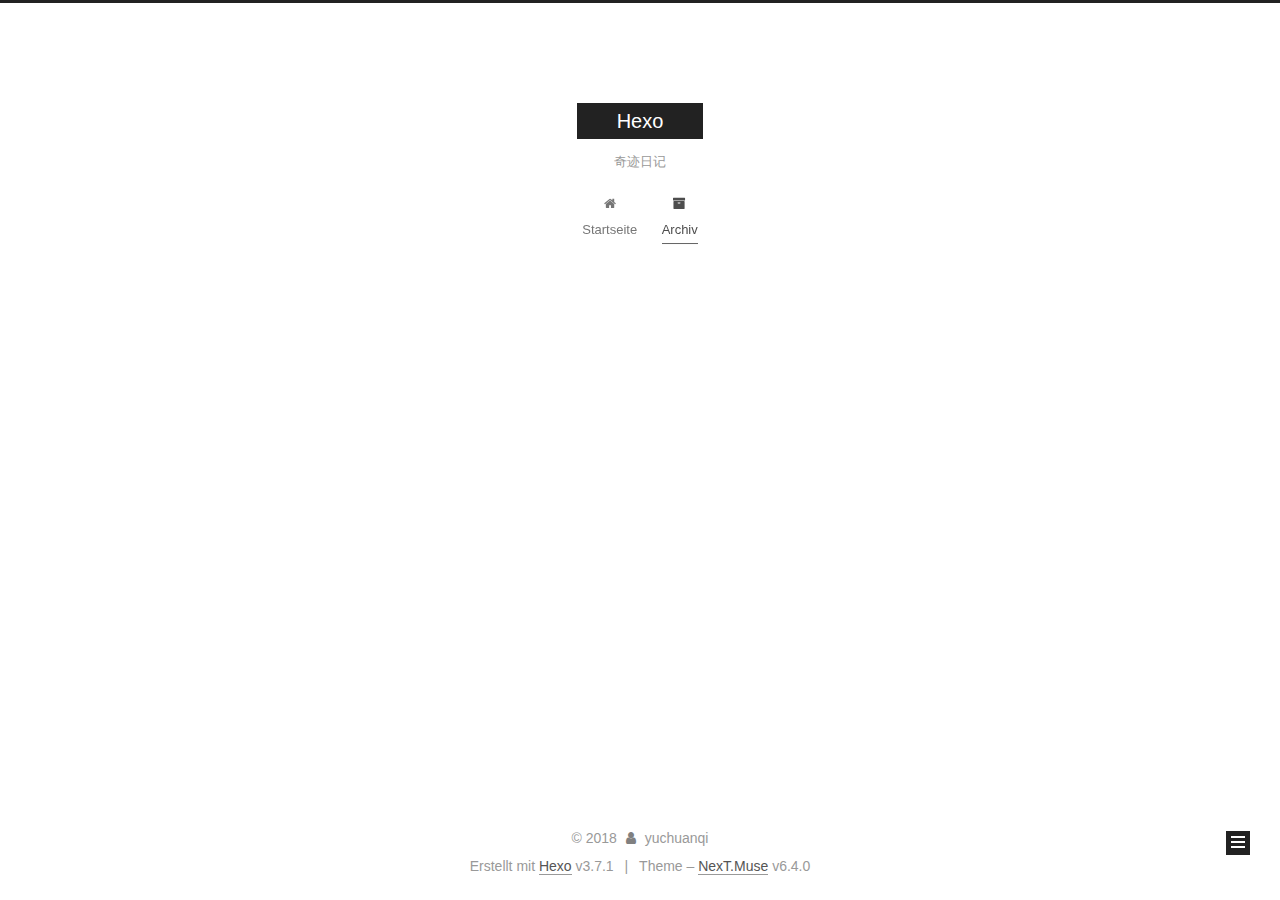
==== commit 02a8d591: "Site updated: 2018-08-10 17:19:39" ====
--- a/archives/index.html
+++ b/archives/index.html
@@ -1,170 +1,604 @@
 <!DOCTYPE html>
-<html>
+
+
+
+
+
+
+
+
+
+
+
+
+  
+
+
+<html class="theme-next muse use-motion" lang="">
 <head>
-  <meta charset="utf-8">
-  
-
-  
-  <title>Archives | Hexo</title>
-  <meta name="viewport" content="width=device-width, initial-scale=1, maximum-scale=1">
-  <meta property="og:type" content="website">
+  <meta charset="UTF-8"/>
+<meta http-equiv="X-UA-Compatible" content="IE=edge" />
+<meta name="viewport" content="width=device-width, initial-scale=1, maximum-scale=2"/>
+<meta name="theme-color" content="#222">
+
+
+
+
+
+
+
+
+
+
+
+
+<meta http-equiv="Cache-Control" content="no-transform" />
+<meta http-equiv="Cache-Control" content="no-siteapp" />
+
+
+
+
+
+
+
+
+
+
+
+
+
+
+
+
+
+
+
+
+
+
+<link href="/lib/font-awesome/css/font-awesome.min.css?v=4.6.2" rel="stylesheet" type="text/css" />
+
+<link href="/css/main.css?v=6.4.0" rel="stylesheet" type="text/css" />
+
+
+  <link rel="apple-touch-icon" sizes="180x180" href="/images/apple-touch-icon-next.png?v=6.4.0">
+
+
+  <link rel="icon" type="image/png" sizes="32x32" href="/images/favicon-32x32-next.png?v=6.4.0">
+
+
+  <link rel="icon" type="image/png" sizes="16x16" href="/images/favicon-16x16-next.png?v=6.4.0">
+
+
+  <link rel="mask-icon" href="/images/logo.svg?v=6.4.0" color="#222">
+
+
+
+
+
+
+
+
+
+<script type="text/javascript" id="hexo.configurations">
+  var NexT = window.NexT || {};
+  var CONFIG = {
+    root: '/',
+    scheme: 'Muse',
+    version: '6.4.0',
+    sidebar: {"position":"left","display":"post","offset":12,"b2t":false,"scrollpercent":false,"onmobile":false},
+    fancybox: false,
+    fastclick: false,
+    lazyload: false,
+    tabs: true,
+    motion: {"enable":true,"async":false,"transition":{"post_block":"fadeIn","post_header":"slideDownIn","post_body":"slideDownIn","coll_header":"slideLeftIn","sidebar":"slideUpIn"}},
+    algolia: {
+      applicationID: '',
+      apiKey: '',
+      indexName: '',
+      hits: {"per_page":10},
+      labels: {"input_placeholder":"Search for Posts","hits_empty":"We didn't find any results for the search: ${query}","hits_stats":"${hits} results found in ${time} ms"}
+    }
+  };
+</script>
+
+
+  
+
+
+
+
+  <meta name="description" content="十里平湖霜满天，寸寸青丝愁华年。对月形单望相互，只羡鸳鸯不羡仙。">
+<meta property="og:type" content="website">
 <meta property="og:title" content="Hexo">
-<meta property="og:url" content="http://yoursite.com/archives/index.html">
+<meta property="og:url" content="https：//yoursite.com/archives/index.html">
 <meta property="og:site_name" content="Hexo">
+<meta property="og:description" content="十里平湖霜满天，寸寸青丝愁华年。对月形单望相互，只羡鸳鸯不羡仙。">
 <meta property="og:locale" content="default">
 <meta name="twitter:card" content="summary">
 <meta name="twitter:title" content="Hexo">
-  
-    <link rel="alternate" href="/atom.xml" title="Hexo" type="application/atom+xml">
-  
-  
-    <link rel="icon" href="/favicon.png">
-  
-  
-    <link href="//fonts.googleapis.com/css?family=Source+Code+Pro" rel="stylesheet" type="text/css">
-  
-  <link rel="stylesheet" href="/css/style.css">
+<meta name="twitter:description" content="十里平湖霜满天，寸寸青丝愁华年。对月形单望相互，只羡鸳鸯不羡仙。">
+
+
+
+
+
+
+  <link rel="canonical" href="https：//yoursite.com/archives/"/>
+
+
+
+<script type="text/javascript" id="page.configurations">
+  CONFIG.page = {
+    sidebar: "",
+  };
+</script>
+
+  <title>Archiv | Hexo</title>
+  
+
+
+
+
+
+
+
+
+
+  <noscript>
+  <style type="text/css">
+    .use-motion .motion-element,
+    .use-motion .brand,
+    .use-motion .menu-item,
+    .sidebar-inner,
+    .use-motion .post-block,
+    .use-motion .pagination,
+    .use-motion .comments,
+    .use-motion .post-header,
+    .use-motion .post-body,
+    .use-motion .collection-title { opacity: initial; }
+
+    .use-motion .logo,
+    .use-motion .site-title,
+    .use-motion .site-subtitle {
+      opacity: initial;
+      top: initial;
+    }
+
+    .use-motion {
+      .logo-line-before i { left: initial; }
+      .logo-line-after i { right: initial; }
+    }
+  </style>
+</noscript>
+
 </head>
 
-<body>
-  <div id="container">
-    <div id="wrap">
-      <header id="header">
-  <div id="banner"></div>
-  <div id="header-outer" class="outer">
-    <div id="header-title" class="inner">
-      <h1 id="logo-wrap">
-        <a href="/" id="logo">Hexo</a>
-      </h1>
-      
+<body itemscope itemtype="http://schema.org/WebPage" lang="default">
+
+  
+  
+    
+  
+
+  <div class="container sidebar-position-left page-archive">
+    <div class="headband"></div>
+
+    <header id="header" class="header" itemscope itemtype="http://schema.org/WPHeader">
+      <div class="header-inner"><div class="site-brand-wrapper">
+  <div class="site-meta ">
+    
+
+    <div class="custom-logo-site-title">
+      <a href="/" class="brand" rel="start">
+        <span class="logo-line-before"><i></i></span>
+        <span class="site-title">Hexo</span>
+        <span class="logo-line-after"><i></i></span>
+      </a>
     </div>
-    <div id="header-inner" class="inner">
-      <nav id="main-nav">
-        <a id="main-nav-toggle" class="nav-icon"></a>
-        
-          <a class="main-nav-link" href="/">Home</a>
-        
-          <a class="main-nav-link" href="/archives">Archives</a>
-        
-      </nav>
-      <nav id="sub-nav">
-        
-          <a id="nav-rss-link" class="nav-icon" href="/atom.xml" title="RSS Feed"></a>
-        
-        <a id="nav-search-btn" class="nav-icon" title="Search"></a>
-      </nav>
-      <div id="search-form-wrap">
-        <form action="//google.com/search" method="get" accept-charset="UTF-8" class="search-form"><input type="search" name="q" class="search-form-input" placeholder="Search"><button type="submit" class="search-form-submit">&#xF002;</button><input type="hidden" name="sitesearch" value="http://yoursite.com"></form>
+    
+      
+        <p class="site-subtitle">奇迹日记</p>
+      
+    
+  </div>
+
+  <div class="site-nav-toggle">
+    <button aria-label="Toggle navigation bar">
+      <span class="btn-bar"></span>
+      <span class="btn-bar"></span>
+      <span class="btn-bar"></span>
+    </button>
+  </div>
+</div>
+
+
+
+<nav class="site-nav">
+  
+    <ul id="menu" class="menu">
+      
+        
+        
+        
+          
+          <li class="menu-item menu-item-home">
+    <a href="/" rel="section">
+      <i class="menu-item-icon fa fa-fw fa-home"></i> <br />Startseite</a>
+  </li>
+        
+        
+        
+          
+          <li class="menu-item menu-item-archives menu-item-active">
+    <a href="/archives/" rel="section">
+      <i class="menu-item-icon fa fa-fw fa-archive"></i> <br />Archiv</a>
+  </li>
+
+      
+      
+    </ul>
+  
+
+  
+    
+
+    
+    
+      
+      
+    
+      
+      
+    
+    
+
+  
+
+
+  
+
+  
+</nav>
+
+
+
+  
+
+
+
+</div>
+    </header>
+
+    
+
+
+    <main id="main" class="main">
+      <div class="main-inner">
+        <div class="content-wrap">
+          
+          <div id="content" class="content">
+            
+
+  
+  
+  
+  <div class="post-block archive">
+    <div id="posts" class="posts-collapse">
+      <span class="archive-move-on"></span>
+
+      
+      <span class="archive-page-counter">
+        
+        
+        
+          
+        
+        Öhm..! Ein Artikel. Bleib dran.
+      </span>
+      
+
+      
+
+        
+        
+        
+
+        
+          
+          <div class="collection-title">
+            <h1 class="archive-year" id="archive-year-2018">2018</h1>
+          </div>
+        
+        
+
+        
+
+  <article class="post post-type-normal" itemscope itemtype="http://schema.org/Article">
+    <header class="post-header">
+
+      <h2 class="post-title">
+        
+            <a class="post-title-link" href="/2018/08/09/hello-world/" itemprop="url">
+              
+                <span itemprop="name">Hello World</span>
+              
+            </a>
+        
+      </h2>
+
+      <div class="post-meta">
+        <time class="post-time" itemprop="dateCreated"
+              datetime="2018-08-09T22:38:06+08:00"
+              content="2018-08-09" >
+          08-09
+        </time>
       </div>
+
+    </header>
+  </article>
+
+
+
+      
+
     </div>
   </div>
-</header>
-      <div class="outer">
-        <section id="main">
-  
-  
-    
-    
-      
-      
-      <section class="archives-wrap">
-        <div class="archive-year-wrap">
-          <a href="/archives/2018" class="archive-year">2018</a>
+  
+  
+  
+
+  
+
+
+
+          </div>
+          
+
         </div>
-        <div class="archives">
-    
-    <article class="archive-article archive-type-post">
-  <div class="archive-article-inner">
-    <header class="archive-article-header">
-      <a href="/2018/08/09/hello-world/" class="archive-article-date">
-  <time datetime="2018-08-09T14:38:06.814Z" itemprop="datePublished">Aug 9</time>
-</a>
-      
-  
-    <h1 itemprop="name">
-      <a class="archive-article-title" href="/2018/08/09/hello-world/">Hello World</a>
-    </h1>
-  
-
-    </header>
-  </div>
-</article>
-  
-  
-    </div></section>
-  
-
-
-</section>
-        
-          <aside id="sidebar">
-  
-    
-
-  
-    
-
-  
-    
-  
-    
-  <div class="widget-wrap">
-    <h3 class="widget-title">Archives</h3>
-    <div class="widget">
-      <ul class="archive-list"><li class="archive-list-item"><a class="archive-list-link" href="/archives/2018/08/">August 2018</a></li></ul>
+        
+          
+  
+  <div class="sidebar-toggle">
+    <div class="sidebar-toggle-line-wrap">
+      <span class="sidebar-toggle-line sidebar-toggle-line-first"></span>
+      <span class="sidebar-toggle-line sidebar-toggle-line-middle"></span>
+      <span class="sidebar-toggle-line sidebar-toggle-line-last"></span>
     </div>
   </div>
 
-
-  
-    
-  <div class="widget-wrap">
-    <h3 class="widget-title">Recent Posts</h3>
-    <div class="widget">
-      <ul>
-        
-          <li>
-            <a href="/2018/08/09/hello-world/">Hello World</a>
-          </li>
-        
-      </ul>
+  <aside id="sidebar" class="sidebar">
+    
+    <div class="sidebar-inner">
+
+      
+
+      
+
+      <section class="site-overview-wrap sidebar-panel sidebar-panel-active">
+        <div class="site-overview">
+          <div class="site-author motion-element" itemprop="author" itemscope itemtype="http://schema.org/Person">
+            
+              <p class="site-author-name" itemprop="name">yuchuanqi</p>
+              <p class="site-description motion-element" itemprop="description">十里平湖霜满天，寸寸青丝愁华年。对月形单望相互，只羡鸳鸯不羡仙。</p>
+          </div>
+
+          
+            <nav class="site-state motion-element">
+              
+                <div class="site-state-item site-state-posts">
+                
+                  <a href="/archives/">
+                
+                    <span class="site-state-item-count">1</span>
+                    <span class="site-state-item-name">Artikel</span>
+                  </a>
+                </div>
+              
+
+              
+
+              
+            </nav>
+          
+
+          
+
+          
+
+          
+          
+
+          
+          
+
+          
+            
+          
+          
+
+        </div>
+      </section>
+
+      
+
+      
+
     </div>
+  </aside>
+
+
+        
+      </div>
+    </main>
+
+    <footer id="footer" class="footer">
+      <div class="footer-inner">
+        <div class="copyright">&copy; <span itemprop="copyrightYear">2018</span>
+  <span class="with-love" id="animate">
+    <i class="fa fa-user"></i>
+  </span>
+  <span class="author" itemprop="copyrightHolder">yuchuanqi</span>
+
+  
+
+  
+</div>
+
+
+
+
+  <div class="powered-by">Erstellt mit  <a class="theme-link" target="_blank" href="https://hexo.io">Hexo</a> v3.7.1</div>
+
+
+
+  <span class="post-meta-divider">|</span>
+
+
+
+  <div class="theme-info">Theme – <a class="theme-link" target="_blank" href="https://theme-next.org">NexT.Muse</a> v6.4.0</div>
+
+
+
+
+        
+
+
+
+
+
+
+
+
+        
+      </div>
+    </footer>
+
+    
+      <div class="back-to-top">
+        <i class="fa fa-arrow-up"></i>
+        
+      </div>
+    
+
+    
+	
+    
+
+    
   </div>
 
   
-</aside>
-        
-      </div>
-      <footer id="footer">
-  
-  <div class="outer">
-    <div id="footer-info" class="inner">
-      &copy; 2018 John Doe<br>
-      Powered by <a href="http://hexo.io/" target="_blank">Hexo</a>
-    </div>
-  </div>
-</footer>
-    </div>
-    <nav id="mobile-nav">
-  
-    <a href="/" class="mobile-nav-link">Home</a>
-  
-    <a href="/archives" class="mobile-nav-link">Archives</a>
-  
-</nav>
-    
-
-<script src="//ajax.googleapis.com/ajax/libs/jquery/2.0.3/jquery.min.js"></script>
-
-
-  <link rel="stylesheet" href="/fancybox/jquery.fancybox.css">
-  <script src="/fancybox/jquery.fancybox.pack.js"></script>
-
-
-<script src="/js/script.js"></script>
-
-
-
-  </div>
+
+<script type="text/javascript">
+  if (Object.prototype.toString.call(window.Promise) !== '[object Function]') {
+    window.Promise = null;
+  }
+</script>
+
+
+
+
+
+
+
+
+
+
+
+
+
+
+
+
+
+
+
+
+
+
+
+
+
+
+  
+  
+    <script type="text/javascript" src="/lib/jquery/index.js?v=2.1.3"></script>
+  
+
+  
+  
+    <script type="text/javascript" src="/lib/velocity/velocity.min.js?v=1.2.1"></script>
+  
+
+  
+  
+    <script type="text/javascript" src="/lib/velocity/velocity.ui.min.js?v=1.2.1"></script>
+  
+
+
+  
+
+
+  <script type="text/javascript" src="/js/src/utils.js?v=6.4.0"></script>
+
+  <script type="text/javascript" src="/js/src/motion.js?v=6.4.0"></script>
+
+
+
+  
+  
+
+  
+
+  
+
+
+  <script type="text/javascript" src="/js/src/bootstrap.js?v=6.4.0"></script>
+
+
+
+  
+
+
+
+  
+
+
+
+
+
+
+
+
+
+
+  
+
+
+
+
+
+  
+
+  
+
+  
+
+  
+
+  
+  
+
+  
+
+  
+
+  
+
+  
+
+  
+
 </body>
-</html>+</html>
--- a/css/main.css
+++ b/css/main.css
@@ -0,0 +1,2588 @@
+/* normalize.css v3.0.2 | MIT License | git.io/normalize */
+html {
+  font-family: sans-serif; /* 1 */
+  -ms-text-size-adjust: 100%; /* 2 */
+  -webkit-text-size-adjust: 100%; /* 2 */
+}
+body {
+  margin: 0;
+}
+article,
+aside,
+details,
+figcaption,
+figure,
+footer,
+header,
+hgroup,
+main,
+menu,
+nav,
+section,
+summary {
+  display: block;
+}
+audio,
+canvas,
+progress,
+video {
+  display: inline-block; /* 1 */
+  vertical-align: baseline; /* 2 */
+}
+audio:not([controls]) {
+  display: none;
+  height: 0;
+}
+[hidden],
+template {
+  display: none;
+}
+a {
+  background-color: transparent;
+}
+a:active,
+a:hover {
+  outline: 0;
+}
+abbr[title] {
+  border-bottom: 1px dotted;
+}
+b,
+strong {
+  font-weight: bold;
+}
+dfn {
+  font-style: italic;
+}
+h1 {
+  font-size: 2em;
+  margin: 0.67em 0;
+}
+mark {
+  background: #ff0;
+  color: #000;
+}
+small {
+  font-size: 80%;
+}
+sub,
+sup {
+  font-size: 75%;
+  line-height: 0;
+  position: relative;
+  vertical-align: baseline;
+}
+sup {
+  top: -0.5em;
+}
+sub {
+  bottom: -0.25em;
+}
+img {
+  border: 0;
+}
+svg:not(:root) {
+  overflow: hidden;
+}
+figure {
+  margin: 1em 40px;
+}
+hr {
+  -moz-box-sizing: content-box;
+  box-sizing: content-box;
+  height: 0;
+}
+pre {
+  overflow: auto;
+}
+code,
+kbd,
+pre,
+samp {
+  font-family: monospace, monospace;
+  font-size: 1em;
+}
+button,
+input,
+optgroup,
+select,
+textarea {
+  color: inherit; /* 1 */
+  font: inherit; /* 2 */
+  margin: 0; /* 3 */
+}
+button {
+  overflow: visible;
+}
+button,
+select {
+  text-transform: none;
+}
+button,
+html input[type="button"],
+input[type="reset"],
+input[type="submit"] {
+  -webkit-appearance: button; /* 2 */
+  cursor: pointer; /* 3 */
+}
+button[disabled],
+html input[disabled] {
+  cursor: default;
+}
+button::-moz-focus-inner,
+input::-moz-focus-inner {
+  border: 0;
+  padding: 0;
+}
+input {
+  line-height: normal;
+}
+input[type="checkbox"],
+input[type="radio"] {
+  box-sizing: border-box; /* 1 */
+  padding: 0; /* 2 */
+}
+input[type="number"]::-webkit-inner-spin-button,
+input[type="number"]::-webkit-outer-spin-button {
+  height: auto;
+}
+input[type="search"] {
+  -webkit-appearance: textfield; /* 1 */
+  -moz-box-sizing: content-box;
+  -webkit-box-sizing: content-box; /* 2 */
+  box-sizing: content-box;
+}
+input[type="search"]::-webkit-search-cancel-button,
+input[type="search"]::-webkit-search-decoration {
+  -webkit-appearance: none;
+}
+fieldset {
+  border: 1px solid #c0c0c0;
+  margin: 0 2px;
+  padding: 0.35em 0.625em 0.75em;
+}
+legend {
+  border: 0; /* 1 */
+  padding: 0; /* 2 */
+}
+textarea {
+  overflow: auto;
+}
+optgroup {
+  font-weight: bold;
+}
+table {
+  border-collapse: collapse;
+  border-spacing: 0;
+}
+td,
+th {
+  padding: 0;
+}
+::selection {
+  background: #262a30;
+  color: #fff;
+}
+body {
+  position: relative;
+  font-family: 'Lato', "PingFang SC", "Microsoft YaHei", sans-serif;
+  font-size: 14px;
+  line-height: 2;
+  color: #555;
+  background: #fff;
+}
+@media (max-width: 767px) {
+  body {
+    padding-right: 0 !important;
+  }
+}
+@media (min-width: 768px) and (max-width: 991px) {
+  body {
+    padding-right: 0 !important;
+  }
+}
+@media (min-width: 1200px) {
+  body {
+    font-size: 16px;
+  }
+}
+h1,
+h2,
+h3,
+h4,
+h5,
+h6 {
+  margin: 0;
+  padding: 0;
+  font-weight: bold;
+  line-height: 1.5;
+  font-family: 'Lato', "PingFang SC", "Microsoft YaHei", sans-serif;
+}
+h1,
+h2,
+h3,
+h4,
+h5,
+h6 {
+  margin: 20px 0 15px;
+}
+h1 {
+  font-size: 22px;
+}
+@media (max-width: 767px) {
+  h1 {
+    font-size: 18px;
+  }
+}
+h2 {
+  font-size: 20px;
+}
+@media (max-width: 767px) {
+  h2 {
+    font-size: 16px;
+  }
+}
+h3 {
+  font-size: 18px;
+}
+@media (max-width: 767px) {
+  h3 {
+    font-size: 14px;
+  }
+}
+h4 {
+  font-size: 16px;
+}
+@media (max-width: 767px) {
+  h4 {
+    font-size: 12px;
+  }
+}
+h5 {
+  font-size: 14px;
+}
+@media (max-width: 767px) {
+  h5 {
+    font-size: 10px;
+  }
+}
+h6 {
+  font-size: 12px;
+}
+@media (max-width: 767px) {
+  h6 {
+    font-size: 8px;
+  }
+}
+p {
+  margin: 0 0 20px 0;
+}
+a {
+  color: #555;
+  text-decoration: none;
+  outline: none;
+  border-bottom: 1px solid #999;
+  word-wrap: break-word;
+}
+a:hover {
+  color: #222;
+  border-bottom-color: #222;
+}
+blockquote {
+  margin: 0;
+  padding: 0;
+}
+img {
+  display: block;
+  margin: auto;
+  max-width: 100%;
+  height: auto;
+}
+hr {
+  margin: 40px 0;
+  height: 3px;
+  border: none;
+  background-color: #ddd;
+  background-image: repeating-linear-gradient(-45deg, #fff, #fff 4px, transparent 4px, transparent 8px);
+}
+blockquote {
+  padding: 0 15px;
+  color: #666;
+  border-left: 4px solid #ddd;
+}
+blockquote cite::before {
+  content: "-";
+  padding: 0 5px;
+}
+dt {
+  font-weight: 700;
+}
+dd {
+  margin: 0;
+  padding: 0;
+}
+kbd {
+  border: 1px solid #ccc;
+  border-radius: 0.2em;
+  box-shadow: 0.1em 0.1em 0.2em rgba(0,0,0,0.1);
+  background-color: #f9f9f9;
+  font-family: inherit;
+  background-image: -webkit-linear-gradient(top, #eee, #fff, #eee);
+  padding: 0.1em 0.3em;
+  white-space: nowrap;
+}
+.text-left {
+  text-align: left;
+}
+.text-center {
+  text-align: center;
+}
+.text-right {
+  text-align: right;
+}
+.text-justify {
+  text-align: justify;
+}
+.text-nowrap {
+  white-space: nowrap;
+}
+.text-lowercase {
+  text-transform: lowercase;
+}
+.text-uppercase {
+  text-transform: uppercase;
+}
+.text-capitalize {
+  text-transform: capitalize;
+}
+.center-block {
+  display: block;
+  margin-left: auto;
+  margin-right: auto;
+}
+.clearfix:before,
+.clearfix:after {
+  content: " ";
+  display: table;
+}
+.clearfix:after {
+  clear: both;
+}
+.pullquote {
+  width: 45%;
+}
+.pullquote.left {
+  float: left;
+  margin-left: 5px;
+  margin-right: 10px;
+}
+.pullquote.right {
+  float: right;
+  margin-left: 10px;
+  margin-right: 5px;
+}
+.affix.affix.affix {
+  position: fixed;
+}
+.translation {
+  margin-top: -20px;
+  font-size: 14px;
+  color: #999;
+}
+.scrollbar-measure {
+  width: 100px;
+  height: 100px;
+  overflow: scroll;
+  position: absolute;
+  top: -9999px;
+}
+.use-motion .motion-element {
+  opacity: 0;
+}
+table {
+  margin: 20px 0;
+  width: 100%;
+  border-collapse: collapse;
+  border-spacing: 0;
+  border: 1px solid #ddd;
+  font-size: 14px;
+  word-wrap: break-all;
+}
+table>tbody>tr:nth-of-type(odd) {
+  background-color: #f9f9f9;
+}
+table>tbody>tr:hover {
+  background-color: #f5f5f5;
+}
+caption,
+th,
+td {
+  padding: 8px;
+  text-align: left;
+  vertical-align: middle;
+  font-weight: normal;
+}
+th,
+td {
+  border-bottom: 3px solid #ddd;
+  border-right: 1px solid #eee;
+}
+th {
+  padding-bottom: 10px;
+  font-weight: 700;
+}
+td {
+  border-bottom-width: 1px;
+}
+html,
+body {
+  height: 100%;
+}
+.container {
+  position: relative;
+  min-height: 100%;
+}
+.header-inner {
+  margin: 0 auto;
+  padding: 100px 0 70px;
+  width: 700px;
+}
+@media (min-width: 1200px) {
+  .container .header-inner {
+    width: 800px;
+  }
+}
+@media (min-width: 1600px) {
+  .container .header-inner {
+    width: 900px;
+  }
+}
+.main {
+  padding-bottom: 150px;
+}
+.main-inner {
+  margin: 0 auto;
+  width: 700px;
+}
+@media (min-width: 1200px) {
+  .container .main-inner {
+    width: 800px;
+  }
+}
+@media (min-width: 1600px) {
+  .container .main-inner {
+    width: 900px;
+  }
+}
+.footer {
+  position: absolute;
+  left: 0;
+  bottom: 0;
+  width: 100%;
+  min-height: 50px;
+}
+.footer-inner {
+  box-sizing: border-box;
+  margin: 20px auto;
+  width: 700px;
+}
+@media (min-width: 1200px) {
+  .container .footer-inner {
+    width: 800px;
+  }
+}
+@media (min-width: 1600px) {
+  .container .footer-inner {
+    width: 900px;
+  }
+}
+pre,
+.highlight {
+  overflow: auto;
+  margin: 20px 0;
+  padding: 0;
+  font-size: 14px;
+  color: #4d4d4c;
+  background: #f7f7f7;
+  line-height: 1.6;
+}
+pre,
+code {
+  font-family: consolas, Menlo, "PingFang SC", "Microsoft YaHei", monospace;
+}
+code {
+  padding: 2px 4px;
+  word-wrap: break-word;
+  color: #555;
+  background: #eee;
+  border-radius: 3px;
+  font-size: 14px;
+}
+pre {
+  padding: 10px;
+}
+pre code {
+  padding: 0;
+  color: #4d4d4c;
+  background: none;
+  text-shadow: none;
+}
+.highlight {
+  border-radius: 1px;
+}
+.highlight pre {
+  border: none;
+  margin: 0;
+  padding: 10px 0;
+}
+.highlight table {
+  margin: 0;
+  width: auto;
+  border: none;
+}
+.highlight td {
+  border: none;
+  padding: 0;
+}
+.highlight figcaption {
+  font-size: 1em;
+  color: #4d4d4c;
+  line-height: 1em;
+  margin-bottom: 1em;
+  margin: 0em;
+  padding: 0.5em;
+  background: #eee;
+  border-bottom: 1px solid #e9e9e9;
+}
+.highlight figcaption:before,
+.highlight figcaption:after {
+  content: " ";
+  display: table;
+}
+.highlight figcaption:after {
+  clear: both;
+}
+.highlight figcaption a {
+  float: right;
+  color: #4d4d4c;
+}
+.highlight figcaption a:hover {
+  border-bottom-color: #4d4d4c;
+}
+.highlight .gutter pre {
+  padding-left: 10px;
+  padding-right: 10px;
+  color: #869194;
+  text-align: right;
+  background-color: #eff2f3;
+}
+.highlight .code pre {
+  width: 100%;
+  padding-left: 10px;
+  padding-right: 10px;
+  background-color: #f7f7f7;
+}
+.highlight .line {
+  height: 20px;
+}
+.gutter {
+  -webkit-user-select: none;
+  -moz-user-select: none;
+  -ms-user-select: none;
+  user-select: none;
+}
+.gist table {
+  width: auto;
+}
+.gist table td {
+  border: none;
+}
+pre .deletion {
+  background: #fdd;
+}
+pre .addition {
+  background: #dfd;
+}
+pre .meta {
+  color: #8959a8;
+}
+pre .comment {
+  color: #8e908c;
+}
+pre .variable,
+pre .attribute,
+pre .tag,
+pre .regexp,
+pre .ruby .constant,
+pre .xml .tag .title,
+pre .xml .pi,
+pre .xml .doctype,
+pre .html .doctype,
+pre .css .id,
+pre .css .class,
+pre .css .pseudo {
+  color: #c82829;
+}
+pre .number,
+pre .preprocessor,
+pre .built_in,
+pre .literal,
+pre .params,
+pre .constant,
+pre .command {
+  color: #f5871f;
+}
+pre .ruby .class .title,
+pre .css .rules .attribute,
+pre .string,
+pre .value,
+pre .inheritance,
+pre .header,
+pre .ruby .symbol,
+pre .xml .cdata,
+pre .special,
+pre .number,
+pre .formula {
+  color: #718c00;
+}
+pre .title,
+pre .css .hexcolor {
+  color: #3e999f;
+}
+pre .function,
+pre .python .decorator,
+pre .python .title,
+pre .ruby .function .title,
+pre .ruby .title .keyword,
+pre .perl .sub,
+pre .javascript .title,
+pre .coffeescript .title {
+  color: #4271ae;
+}
+pre .keyword,
+pre .javascript .function {
+  color: #8959a8;
+}
+.posts-expand .post-body img.full-image {
+  border: none;
+}
+.blockquote-center,
+.page-home .post-type-quote blockquote,
+.page-post-detail .post-type-quote blockquote {
+  position: relative;
+  margin: 40px 0;
+  padding: 0;
+  border-left: none;
+  text-align: center;
+}
+.blockquote-center::before,
+.page-home .post-type-quote blockquote::before,
+.page-post-detail .post-type-quote blockquote::before,
+.blockquote-center::after,
+.page-home .post-type-quote blockquote::after,
+.page-post-detail .post-type-quote blockquote::after {
+  position: absolute;
+  content: ' ';
+  display: block;
+  width: 100%;
+  height: 24px;
+  opacity: 0.2;
+  background-repeat: no-repeat;
+  background-position: 0 -6px;
+  background-size: 22px 22px;
+}
+.blockquote-center::before,
+.page-home .post-type-quote blockquote::before,
+.page-post-detail .post-type-quote blockquote::before {
+  top: -20px;
+  background-image: url("../images/quote-l.svg");
+  border-top: 1px solid #ccc;
+}
+.blockquote-center::after,
+.page-home .post-type-quote blockquote::after,
+.page-post-detail .post-type-quote blockquote::after {
+  bottom: -20px;
+  background-image: url("../images/quote-r.svg");
+  border-bottom: 1px solid #ccc;
+  background-position: 100% 8px;
+}
+.blockquote-center p,
+.page-home .post-type-quote blockquote p,
+.page-post-detail .post-type-quote blockquote p,
+.blockquote-center div,
+.page-home .post-type-quote blockquote div,
+.page-post-detail .post-type-quote blockquote div {
+  text-align: center;
+}
+.post .post-body .group-picture img {
+  box-sizing: border-box;
+  padding: 0 3px;
+  border: none;
+}
+.post .group-picture-row {
+  overflow: hidden;
+  margin-top: 6px;
+}
+.post .group-picture-row:first-child {
+  margin-top: 0;
+}
+.post .group-picture-column {
+  float: left;
+}
+.page-post-detail .post-body .group-picture-column {
+  float: none;
+  margin-top: 10px;
+  width: auto !important;
+}
+.page-post-detail .post-body .group-picture-column img {
+  margin: 0 auto;
+}
+.page-archive .group-picture-container {
+  overflow: hidden;
+}
+.page-archive .group-picture-row {
+  float: left;
+}
+.page-archive .group-picture-row:first-child {
+  margin-top: 6px;
+}
+.page-archive .group-picture-column {
+  max-width: 150px;
+  max-height: 150px;
+}
+.post-body .note {
+  position: relative;
+  padding: 15px;
+  margin-bottom: 20px;
+  border: 1px solid #eee;
+  border-left-width: 5px;
+  border-radius: 3px;
+}
+.post-body .note h2,
+.post-body .note h3,
+.post-body .note h4,
+.post-body .note h5,
+.post-body .note h6 {
+  margin-top: 0;
+  margin-bottom: 0;
+  border-bottom: initial;
+  padding-top: 0 !important;
+}
+.post-body .note p:first-child,
+.post-body .note ul:first-child,
+.post-body .note ol:first-child,
+.post-body .note table:first-child,
+.post-body .note pre:first-child,
+.post-body .note blockquote:first-child {
+  margin-top: 0;
+}
+.post-body .note p:last-child,
+.post-body .note ul:last-child,
+.post-body .note ol:last-child,
+.post-body .note table:last-child,
+.post-body .note pre:last-child,
+.post-body .note blockquote:last-child {
+  margin-bottom: 0;
+}
+.post-body .note.default {
+  border-left-color: #777;
+}
+.post-body .note.default h2,
+.post-body .note.default h3,
+.post-body .note.default h4,
+.post-body .note.default h5,
+.post-body .note.default h6 {
+  color: #777;
+}
+.post-body .note.primary {
+  border-left-color: #6f42c1;
+}
+.post-body .note.primary h2,
+.post-body .note.primary h3,
+.post-body .note.primary h4,
+.post-body .note.primary h5,
+.post-body .note.primary h6 {
+  color: #6f42c1;
+}
+.post-body .note.info {
+  border-left-color: #428bca;
+}
+.post-body .note.info h2,
+.post-body .note.info h3,
+.post-body .note.info h4,
+.post-body .note.info h5,
+.post-body .note.info h6 {
+  color: #428bca;
+}
+.post-body .note.success {
+  border-left-color: #5cb85c;
+}
+.post-body .note.success h2,
+.post-body .note.success h3,
+.post-body .note.success h4,
+.post-body .note.success h5,
+.post-body .note.success h6 {
+  color: #5cb85c;
+}
+.post-body .note.warning {
+  border-left-color: #f0ad4e;
+}
+.post-body .note.warning h2,
+.post-body .note.warning h3,
+.post-body .note.warning h4,
+.post-body .note.warning h5,
+.post-body .note.warning h6 {
+  color: #f0ad4e;
+}
+.post-body .note.danger {
+  border-left-color: #d9534f;
+}
+.post-body .note.danger h2,
+.post-body .note.danger h3,
+.post-body .note.danger h4,
+.post-body .note.danger h5,
+.post-body .note.danger h6 {
+  color: #d9534f;
+}
+.post-body .label {
+  display: inline;
+  padding: 0 2px;
+  white-space: nowrap;
+}
+.post-body .label.default {
+  background-color: #f0f0f0;
+}
+.post-body .label.primary {
+  background-color: #efe6f7;
+}
+.post-body .label.info {
+  background-color: #e5f2f8;
+}
+.post-body .label.success {
+  background-color: #e7f4e9;
+}
+.post-body .label.warning {
+  background-color: #fcf6e1;
+}
+.post-body .label.danger {
+  background-color: #fae8eb;
+}
+.post-body .tabs {
+  position: relative;
+  display: block;
+  margin-bottom: 20px;
+  padding-top: 10px;
+}
+.post-body .tabs ul.nav-tabs {
+  margin: 0;
+  padding: 0;
+  display: flex;
+  margin-bottom: -1px;
+}
+@media (max-width: 413px) {
+  .post-body .tabs ul.nav-tabs {
+    display: block;
+    margin-bottom: 5px;
+  }
+}
+.post-body .tabs ul.nav-tabs li.tab {
+  list-style-type: none !important;
+  margin: 0 0.25em 0 0;
+  border-top: 3px solid transparent;
+  border-left: 1px solid transparent;
+  border-right: 1px solid transparent;
+}
+@media (max-width: 413px) {
+  .post-body .tabs ul.nav-tabs li.tab {
+    margin: initial;
+    border-top: 1px solid transparent;
+    border-left: 3px solid transparent;
+    border-right: 1px solid transparent;
+    border-bottom: 1px solid transparent;
+  }
+}
+.post-body .tabs ul.nav-tabs li.tab a {
+  outline: 0;
+  border-bottom: initial;
+  display: block;
+  line-height: 1.8em;
+  padding: 0.25em 0.75em;
+  transition-duration: 0.2s;
+  transition-timing-function: ease-out;
+  transition-delay: 0s;
+}
+.post-body .tabs ul.nav-tabs li.tab a i {
+  width: 1.285714285714286em;
+}
+.post-body .tabs ul.nav-tabs li.tab.active {
+  border-top: 3px solid #fc6423;
+  border-left: 1px solid #ddd;
+  border-right: 1px solid #ddd;
+  background-color: #fff;
+}
+@media (max-width: 413px) {
+  .post-body .tabs ul.nav-tabs li.tab.active {
+    border-top: 1px solid #ddd;
+    border-left: 3px solid #fc6423;
+    border-right: 1px solid #ddd;
+    border-bottom: 1px solid #ddd;
+  }
+}
+.post-body .tabs ul.nav-tabs li.tab.active a {
+  cursor: default;
+  color: #555;
+}
+.post-body .tabs .tab-content {
+  background-color: #fff;
+}
+.post-body .tabs .tab-content .tab-pane {
+  border: 1px solid #ddd;
+  padding: 20px 20px 0 20px;
+}
+.post-body .tabs .tab-content .tab-pane:not(.active) {
+  display: none !important;
+}
+.post-body .tabs .tab-content .tab-pane.active {
+  display: block !important;
+}
+.btn {
+  display: inline-block;
+  padding: 0 20px;
+  font-size: 14px;
+  color: #fff;
+  background: #222;
+  border: 2px solid #222;
+  text-decoration: none;
+  border-radius: 0;
+  transition-property: background-color;
+  transition-duration: 0.2s;
+  transition-timing-function: ease-in-out;
+  transition-delay: 0s;
+  line-height: 2;
+}
+.btn:hover {
+  border-color: #222;
+  color: #222;
+  background: #fff;
+}
+.btn +.btn {
+  margin: 0 0 8px 8px;
+}
+.btn .fa-fw {
+  width: 1.285714285714286em;
+  text-align: left;
+}
+.btn-bar {
+  display: block;
+  width: 22px;
+  height: 2px;
+  background: #555;
+  border-radius: 1px;
+}
+.btn-bar+.btn-bar {
+  margin-top: 4px;
+}
+.pagination {
+  margin: 120px 0 40px;
+  text-align: center;
+  border-top: 1px solid #eee;
+}
+.page-number-basic,
+.pagination .prev,
+.pagination .next,
+.pagination .page-number,
+.pagination .space {
+  display: inline-block;
+  position: relative;
+  top: -1px;
+  margin: 0 10px;
+  padding: 0 11px;
+}
+@media (max-width: 767px) {
+  .page-number-basic,
+  .pagination .prev,
+  .pagination .next,
+  .pagination .page-number,
+  .pagination .space {
+    margin: 0 5px;
+  }
+}
+.pagination .prev,
+.pagination .next,
+.pagination .page-number {
+  border-bottom: 0;
+  border-top: 1px solid #eee;
+  transition-property: border-color;
+  transition-duration: 0.2s;
+  transition-timing-function: ease-in-out;
+  transition-delay: 0s;
+}
+.pagination .prev:hover,
+.pagination .next:hover,
+.pagination .page-number:hover {
+  border-top-color: #222;
+}
+.pagination .space {
+  padding: 0;
+  margin: 0;
+}
+.pagination .prev {
+  margin-left: 0;
+}
+.pagination .next {
+  margin-right: 0;
+}
+.pagination .page-number.current {
+  color: #fff;
+  background: #ccc;
+  border-top-color: #ccc;
+}
+@media (max-width: 767px) {
+  .pagination {
+    border-top: none;
+  }
+  .pagination .prev,
+  .pagination .next,
+  .pagination .page-number {
+    margin-bottom: 10px;
+    border-top: 0;
+    border-bottom: 1px solid #eee;
+    padding: 0 10px;
+  }
+  .pagination .prev:hover,
+  .pagination .next:hover,
+  .pagination .page-number:hover {
+    border-bottom-color: #222;
+  }
+}
+.comments {
+  margin: 60px 20px 0;
+}
+.tag-cloud {
+  text-align: center;
+}
+.tag-cloud a {
+  display: inline-block;
+  margin: 10px;
+}
+.back-to-top {
+  box-sizing: border-box;
+  position: fixed;
+  bottom: -100px;
+  right: 30px;
+  z-index: 1050;
+  padding: 0 6px;
+  width: 24px;
+  background: #222;
+  font-size: 12px;
+  opacity: 1;
+  color: #fff;
+  cursor: pointer;
+  text-align: center;
+  -webkit-transform: translateZ(0);
+  transition-property: bottom;
+  transition-duration: 0.2s;
+  transition-timing-function: ease-in-out;
+  transition-delay: 0s;
+}
+@media (min-width: 768px) and (max-width: 991px) {
+  .back-to-top {
+    display: none !important;
+  }
+}
+@media (max-width: 767px) {
+  .back-to-top {
+    display: none !important;
+  }
+}
+.back-to-top.back-to-top-on {
+  bottom: 19px;
+}
+.header {
+  background: transparent;
+}
+.header-inner {
+  position: relative;
+}
+.headband {
+  height: 3px;
+  background: #222;
+}
+.site-meta {
+  margin: 0;
+  text-align: center;
+}
+@media (max-width: 767px) {
+  .site-meta {
+    text-align: center;
+  }
+}
+.brand {
+  position: relative;
+  display: inline-block;
+  padding: 0 40px;
+  color: #fff;
+  background: #222;
+  border-bottom: none;
+}
+.brand:hover {
+  color: #fff;
+}
+.logo {
+  display: inline-block;
+  margin-right: 5px;
+  line-height: 36px;
+  vertical-align: top;
+}
+.site-title {
+  display: inline-block;
+  vertical-align: top;
+  line-height: 36px;
+  font-size: 20px;
+  font-weight: normal;
+  font-family: 'Lato', "PingFang SC", "Microsoft YaHei", sans-serif;
+}
+.site-subtitle {
+  margin-top: 10px;
+  font-size: 13px;
+  color: #999;
+}
+.use-motion .brand {
+  opacity: 0;
+}
+.use-motion .logo,
+.use-motion .site-title,
+.use-motion .site-subtitle {
+  opacity: 0;
+  position: relative;
+  top: -10px;
+}
+.site-nav-toggle {
+  display: none;
+  position: absolute;
+  top: 10px;
+  left: 10px;
+}
+@media (max-width: 767px) {
+  .site-nav-toggle {
+    display: block;
+  }
+}
+.site-nav-toggle button {
+  margin-top: 2px;
+  padding: 9px 10px;
+  background: transparent;
+  border: none;
+}
+@media (max-width: 767px) {
+  .site-nav {
+    display: none;
+    margin: 0 -10px;
+    padding: 0 10px;
+    clear: both;
+    border-top: 1px solid #ddd;
+  }
+}
+@media (min-width: 768px) and (max-width: 991px) {
+  .site-nav {
+    display: block !important;
+  }
+}
+@media (min-width: 992px) {
+  .site-nav {
+    display: block !important;
+  }
+}
+.menu {
+  margin-top: 20px;
+  padding-left: 0;
+  text-align: center;
+}
+.menu .menu-item {
+  display: inline-block;
+  margin: 0 10px;
+  list-style: none;
+}
+@media screen and (max-width: 767px) {
+  .menu .menu-item {
+    margin-top: 10px;
+  }
+}
+.menu .menu-item a {
+  display: block;
+  font-size: 13px;
+  line-height: inherit;
+  border-bottom: 1px solid transparent;
+  transition-property: border-color;
+  transition-duration: 0.2s;
+  transition-timing-function: ease-in-out;
+  transition-delay: 0s;
+}
+.menu .menu-item a:hover {
+  border-bottom-color: #222;
+}
+.menu .menu-item .fa {
+  margin-right: 5px;
+}
+.use-motion .menu-item {
+  opacity: 0;
+}
+.post-body {
+  font-family: 'Lato', "PingFang SC", "Microsoft YaHei", sans-serif;
+}
+@media (max-width: 767px) {
+  .post-body {
+    word-break: break-word;
+  }
+}
+.post-body .fancybox img {
+  display: block !important;
+  margin: 0 auto;
+  cursor: pointer;
+  cursor: zoom-in;
+  cursor: -webkit-zoom-in;
+}
+.post-body .image-caption,
+.post-body .figure .caption {
+  margin: -20px auto 15px;
+  text-align: center;
+  font-size: 14px;
+  color: #999;
+  font-weight: bold;
+  line-height: 1;
+}
+.post-sticky-flag {
+  display: inline-block;
+  font-size: 16px;
+  -ms-transform: rotate(30deg);
+  -webkit-transform: rotate(30deg);
+  -moz-transform: rotate(30deg);
+  -ms-transform: rotate(30deg);
+  -o-transform: rotate(30deg);
+  transform: rotate(30deg);
+}
+.use-motion .post-block,
+.use-motion .pagination,
+.use-motion .comments {
+  opacity: 0;
+}
+.use-motion .post-header {
+  opacity: 0;
+}
+.use-motion .post-body {
+  opacity: 0;
+}
+.use-motion .collection-title {
+  opacity: 0;
+}
+.posts-expand {
+  padding-top: 40px;
+}
+@media (max-width: 767px) {
+  .posts-expand {
+    margin: 0 20px;
+  }
+  .post-body pre .gutter pre {
+    padding-right: 10px;
+  }
+  .post-body .highlight {
+    margin-left: 0px;
+    margin-right: 0px;
+    padding: 0;
+  }
+  .post-body .highlight .gutter pre {
+    padding-right: 10px;
+  }
+}
+@media (min-width: 992px) {
+  .posts-expand .post-body {
+    text-align: justify;
+  }
+}
+.posts-expand .post-body h2,
+.posts-expand .post-body h3,
+.posts-expand .post-body h4,
+.posts-expand .post-body h5,
+.posts-expand .post-body h6 {
+  padding-top: 10px;
+}
+.posts-expand .post-body h2 .header-anchor,
+.posts-expand .post-body h3 .header-anchor,
+.posts-expand .post-body h4 .header-anchor,
+.posts-expand .post-body h5 .header-anchor,
+.posts-expand .post-body h6 .header-anchor {
+  float: right;
+  margin-left: 10px;
+  color: #ccc;
+  border-bottom-style: none;
+  visibility: hidden;
+}
+.posts-expand .post-body h2 .header-anchor:hover,
+.posts-expand .post-body h3 .header-anchor:hover,
+.posts-expand .post-body h4 .header-anchor:hover,
+.posts-expand .post-body h5 .header-anchor:hover,
+.posts-expand .post-body h6 .header-anchor:hover {
+  color: inherit;
+}
+.posts-expand .post-body h2:hover .header-anchor,
+.posts-expand .post-body h3:hover .header-anchor,
+.posts-expand .post-body h4:hover .header-anchor,
+.posts-expand .post-body h5:hover .header-anchor,
+.posts-expand .post-body h6:hover .header-anchor {
+  visibility: visible;
+}
+.posts-expand .post-body ul li {
+  list-style: circle;
+}
+.posts-expand .post-body img {
+  box-sizing: border-box;
+  margin: auto;
+  padding: 3px;
+  border: 1px solid #ddd;
+}
+.posts-expand .post-body .fancybox img {
+  margin: 0 auto 25px;
+}
+.posts-expand .post-body img {
+  margin: 0 auto 25px;
+}
+@media (max-width: 767px) {
+  .posts-collapse {
+    margin: 0 20px;
+  }
+  .posts-collapse .post-title,
+  .posts-collapse .post-meta {
+    display: block;
+    width: auto;
+    text-align: left;
+  }
+}
+.posts-collapse {
+  position: relative;
+  z-index: 1010;
+  margin-left: 55px;
+}
+.posts-collapse::after {
+  content: " ";
+  position: absolute;
+  top: 20px;
+  left: 0;
+  margin-left: -2px;
+  width: 4px;
+  height: 100%;
+  background: #f5f5f5;
+  z-index: -1;
+}
+@media (max-width: 767px) {
+  .posts-collapse {
+    margin: 0 20px;
+  }
+}
+.posts-collapse .collection-title {
+  position: relative;
+  margin: 60px 0;
+}
+.posts-collapse .collection-title h1,
+.posts-collapse .collection-title h2 {
+  margin-left: 20px;
+}
+.posts-collapse .collection-title small {
+  color: #bbb;
+  margin-left: 5px;
+}
+.posts-collapse .collection-title::before {
+  content: " ";
+  position: absolute;
+  left: 0;
+  top: 50%;
+  margin-left: -4px;
+  margin-top: -4px;
+  width: 8px;
+  height: 8px;
+  background: #bbb;
+  border-radius: 50%;
+}
+.posts-collapse .post {
+  margin: 30px 0;
+}
+.posts-collapse .post-header {
+  position: relative;
+  transition-duration: 0.2s;
+  transition-timing-function: ease-in-out;
+  transition-delay: 0s;
+  transition-property: border;
+  border-bottom: 1px dashed #ccc;
+}
+.posts-collapse .post-header::before {
+  content: " ";
+  position: absolute;
+  left: 0;
+  top: 12px;
+  width: 6px;
+  height: 6px;
+  margin-left: -4px;
+  background: #bbb;
+  border-radius: 50%;
+  border: 1px solid #fff;
+  transition-duration: 0.2s;
+  transition-timing-function: ease-in-out;
+  transition-delay: 0s;
+  transition-property: background;
+}
+.posts-collapse .post-header:hover {
+  border-bottom-color: #666;
+}
+.posts-collapse .post-header:hover::before {
+  background: #222;
+}
+.posts-collapse .post-meta {
+  position: absolute;
+  font-size: 12px;
+  left: 20px;
+  top: 5px;
+}
+.posts-collapse .post-comments-count {
+  display: none;
+}
+.posts-collapse .post-title {
+  margin-left: 60px;
+  font-size: 16px;
+  font-weight: normal;
+  line-height: inherit;
+}
+.posts-collapse .post-title::after {
+  margin-left: 3px;
+  opacity: 0.6;
+}
+.posts-collapse .post-title a {
+  color: #666;
+  border-bottom: none;
+}
+.page-home .post-type-quote .post-header,
+.page-post-detail .post-type-quote .post-header,
+.page-home .post-type-quote .post-tags,
+.page-post-detail .post-type-quote .post-tags {
+  display: none;
+}
+.posts-expand .post-title {
+  text-align: center;
+  word-break: break-word;
+  font-weight: 400;
+}
+.posts-expand .post-title-link {
+  display: inline-block;
+  position: relative;
+  color: #555;
+  border-bottom: none;
+  line-height: 1.2;
+  vertical-align: top;
+}
+.posts-expand .post-title-link::before {
+  content: "";
+  position: absolute;
+  width: 100%;
+  height: 2px;
+  bottom: 0;
+  left: 0;
+  background-color: #000;
+  visibility: hidden;
+  -webkit-transform: scaleX(0);
+  -moz-transform: scaleX(0);
+  -ms-transform: scaleX(0);
+  -o-transform: scaleX(0);
+  transform: scaleX(0);
+  transition-duration: 0.2s;
+  transition-timing-function: ease-in-out;
+  transition-delay: 0s;
+}
+.posts-expand .post-title-link:hover::before {
+  visibility: visible;
+  -webkit-transform: scaleX(1);
+  -moz-transform: scaleX(1);
+  -ms-transform: scaleX(1);
+  -o-transform: scaleX(1);
+  transform: scaleX(1);
+}
+.posts-expand .post-title-link .fa {
+  font-size: 16px;
+}
+.posts-expand .post-meta {
+  margin: 3px 0 60px 0;
+  color: #999;
+  font-family: 'Lato', "PingFang SC", "Microsoft YaHei", sans-serif;
+  font-size: 12px;
+  text-align: center;
+}
+.posts-expand .post-meta .post-category-list {
+  display: inline-block;
+  margin: 0;
+  padding: 3px;
+}
+.posts-expand .post-meta .post-category-list-link {
+  color: #999;
+}
+.posts-expand .post-meta .post-description {
+  font-size: 14px;
+  margin-top: 2px;
+}
+.posts-expand .post-meta time {
+  border-bottom: 1px dashed #999;
+  cursor: help;
+}
+.post-meta-divider {
+  margin: 0 0.5em;
+}
+.post-meta-item-icon {
+  margin-right: 3px;
+}
+@media (min-width: 768px) and (max-width: 991px) {
+  .post-meta-item-icon {
+    display: inline-block;
+  }
+}
+@media (max-width: 767px) {
+  .post-meta-item-icon {
+    display: inline-block;
+  }
+}
+@media (min-width: 768px) and (max-width: 991px) {
+  .post-meta-item-text {
+    display: none;
+  }
+}
+@media (max-width: 767px) {
+  .post-meta-item-text {
+    display: none;
+  }
+}
+.post-button {
+  margin-top: 40px;
+}
+.posts-expand .post-tags {
+  margin-top: 40px;
+  text-align: center;
+}
+.posts-expand .post-tags a {
+  display: inline-block;
+  margin-right: 10px;
+  font-size: 13px;
+}
+.post-nav {
+  display: table;
+  margin-top: 15px;
+  width: 100%;
+  border-top: 1px solid #eee;
+}
+.post-nav-divider {
+  display: table-cell;
+  width: 10%;
+}
+.post-nav-item {
+  display: table-cell;
+  padding: 10px 0 0 0;
+  width: 45%;
+  vertical-align: top;
+}
+.post-nav-item a {
+  position: relative;
+  display: block;
+  line-height: 25px;
+  font-size: 14px;
+  color: #555;
+  border-bottom: none;
+}
+.post-nav-item a:hover {
+  color: #222;
+  border-bottom: none;
+}
+.post-nav-item a:active {
+  top: 2px;
+}
+.post-nav-item .fa {
+  position: absolute;
+  top: 8px;
+  left: 0;
+  font-size: 12px;
+}
+.post-nav-next a {
+  padding-left: 15px;
+}
+.post-nav-prev {
+  text-align: right;
+}
+.post-nav-prev a {
+  padding-right: 15px;
+}
+.post-nav-prev .fa {
+  right: 0;
+  left: auto;
+}
+.posts-expand .post-eof {
+  display: block;
+  margin: 80px auto 60px;
+  width: 8%;
+  height: 1px;
+  background: #ccc;
+  text-align: center;
+}
+.post:last-child .post-eof.post-eof.post-eof {
+  display: none;
+}
+.post-gallery {
+  display: table;
+  table-layout: fixed;
+  width: 100%;
+  border-collapse: separate;
+}
+.post-gallery-row {
+  display: table-row;
+}
+.post-gallery .post-gallery-img {
+  display: table-cell;
+  text-align: center;
+  vertical-align: middle;
+  border: none;
+}
+.post-gallery .post-gallery-img img {
+  max-width: 100%;
+  max-height: 100%;
+  border: none;
+}
+.fancybox-close,
+.fancybox-close:hover {
+  border: none;
+}
+.rtl.post-body p,
+.rtl.post-body a,
+.rtl.post-body h1,
+.rtl.post-body h2,
+.rtl.post-body h3,
+.rtl.post-body h4,
+.rtl.post-body h5,
+.rtl.post-body h6,
+.rtl.post-body li,
+.rtl.post-body ul,
+.rtl.post-body ol {
+  direction: rtl;
+  font-family: UKIJ Ekran;
+}
+.rtl.post-title {
+  font-family: UKIJ Ekran;
+}
+.sidebar {
+  position: fixed;
+  right: 0;
+  top: 0;
+  bottom: 0;
+  width: 0;
+  z-index: 1040;
+  box-shadow: inset 0 2px 6px #000;
+  background: #222;
+  -webkit-transform: translateZ(0);
+}
+.sidebar a,
+.sidebar .exturl {
+  color: #999;
+  border-bottom-color: #555;
+}
+.sidebar a:hover,
+.sidebar .exturl:hover {
+  color: #eee;
+}
+@media (min-width: 768px) and (max-width: 991px) {
+  .sidebar {
+    display: none !important;
+  }
+}
+@media (max-width: 767px) {
+  .sidebar {
+    display: none !important;
+  }
+}
+.sidebar-inner {
+  position: relative;
+  padding: 20px 10px;
+  color: #999;
+  text-align: center;
+}
+.site-overview-wrap {
+  overflow: hidden;
+}
+.site-overview {
+  overflow-y: auto;
+  overflow-x: hidden;
+}
+.sidebar-toggle {
+  position: fixed;
+  right: 30px;
+  bottom: 45px;
+  width: 14px;
+  height: 14px;
+  padding: 5px;
+  background: #222;
+  line-height: 0;
+  z-index: 1050;
+  cursor: pointer;
+  -webkit-transform: translateZ(0);
+}
+@media (min-width: 768px) and (max-width: 991px) {
+  .sidebar-toggle {
+    display: none !important;
+  }
+}
+@media (max-width: 767px) {
+  .sidebar-toggle {
+    display: none !important;
+  }
+}
+.sidebar-toggle-line {
+  position: relative;
+  display: inline-block;
+  vertical-align: top;
+  height: 2px;
+  width: 100%;
+  background: #fff;
+  margin-top: 3px;
+}
+.sidebar-toggle-line:first-child {
+  margin-top: 0;
+}
+.site-author-image {
+  display: block;
+  margin: 0 auto;
+  padding: 2px;
+  max-width: 96px;
+  height: auto;
+  border: 2px solid #333;
+  opacity: 1;
+}
+img:hover {
+  -webkit-transform: rotateZ(360deg);
+  -moz-transform: rotateZ(360deg);
+  -ms-transform: rotate(360deg);
+  -webkit-transform: rotateZ(360deg);
+  -moz-transform: rotateZ(360deg);
+  -ms-transform: rotateZ(360deg);
+  -o-transform: rotateZ(360deg);
+  transform: rotateZ(360deg);
+}
+.site-author-name {
+  margin: 5px 0 0;
+  text-align: center;
+  color: #f5f5f5;
+  font-weight: normal;
+}
+.site-description {
+  margin-top: 5px;
+  text-align: center;
+  font-size: 14px;
+  color: #999;
+}
+.site-state {
+  overflow: hidden;
+  line-height: 1.4;
+  white-space: nowrap;
+  text-align: center;
+}
+.site-state-item {
+  display: inline-block;
+  padding: 0 15px;
+  border-left: 1px solid #333;
+}
+.site-state-item:first-child {
+  border-left: none;
+}
+.site-state-item a {
+  border-bottom: none;
+}
+.site-state-item-count {
+  display: block;
+  text-align: center;
+  color: inherit;
+  font-weight: 600;
+  font-size: 18px;
+}
+.site-state-item-name {
+  font-size: 13px;
+  color: inherit;
+}
+.feed-link {
+  margin-top: 20px;
+}
+.feed-link a {
+  display: inline-block;
+  padding: 0 15px;
+  color: #fc6423;
+  border: 1px solid #fc6423;
+  border-radius: 4px;
+}
+.feed-link a i {
+  color: #fc6423;
+  font-size: 14px;
+}
+.feed-link a:hover {
+  color: #fff;
+  background: #fc6423;
+}
+.feed-link a:hover i {
+  color: #fff;
+}
+.links-of-author {
+  margin-top: 20px;
+}
+.links-of-author a,
+.links-of-author .exturl {
+  display: inline-block;
+  vertical-align: middle;
+  margin-right: 10px;
+  margin-bottom: 10px;
+  border-bottom-color: #555;
+  font-size: 13px;
+}
+.links-of-author a:before,
+.links-of-author .exturl:before {
+  display: inline-block;
+  vertical-align: middle;
+  margin-right: 3px;
+  content: " ";
+  width: 4px;
+  height: 4px;
+  border-radius: 50%;
+  background: #73a24a;
+}
+.links-of-blogroll {
+  font-size: 13px;
+}
+.links-of-blogroll-title {
+  margin-top: 20px;
+  font-size: 14px;
+  font-weight: 600;
+}
+.links-of-blogroll-list {
+  margin: 0;
+  padding: 0;
+  list-style: none;
+}
+.links-of-blogroll-item {
+  padding: 2px 10px;
+}
+.links-of-blogroll-item a {
+  max-width: 280px;
+  box-sizing: border-box;
+  display: inline-block;
+  overflow: hidden;
+  white-space: nowrap;
+  text-overflow: ellipsis;
+}
+.sidebar-nav {
+  margin: 0 0 20px;
+  padding-left: 0;
+}
+.sidebar-nav li {
+  display: inline-block;
+  cursor: pointer;
+  border-bottom: 1px solid transparent;
+  font-size: 14px;
+  color: #555;
+}
+.sidebar-nav li:hover {
+  color: #f5f5f5;
+}
+.page-post-detail .sidebar-nav-toc {
+  padding: 0 5px;
+}
+.page-post-detail .sidebar-nav-overview {
+  margin-left: 10px;
+}
+.sidebar-nav .sidebar-nav-active {
+  color: #87daff;
+  border-bottom-color: #87daff;
+}
+.sidebar-nav .sidebar-nav-active:hover {
+  color: #87daff;
+}
+.sidebar-panel {
+  display: none;
+}
+.sidebar-panel-active {
+  display: block;
+}
+.post-toc-empty {
+  font-size: 14px;
+  color: #666;
+}
+.post-toc-wrap {
+  overflow: hidden;
+}
+.post-toc {
+  overflow: auto;
+}
+.post-toc ol {
+  margin: 0;
+  padding: 0 2px 5px 10px;
+  text-align: left;
+  list-style: none;
+  font-size: 14px;
+}
+.post-toc ol > ol {
+  padding-left: 0;
+}
+.post-toc ol a {
+  transition-duration: 0.2s;
+  transition-timing-function: ease-in-out;
+  transition-delay: 0s;
+  transition-property: all;
+  color: #999;
+  border-bottom-color: #555;
+}
+.post-toc ol a:hover {
+  color: #ccc;
+  border-bottom-color: #ccc;
+}
+.post-toc .nav-item {
+  overflow: hidden;
+  text-overflow: ellipsis;
+  white-space: nowrap;
+  line-height: 1.8;
+}
+.post-toc .nav .nav-child {
+  display: none;
+}
+.post-toc .nav .active > .nav-child {
+  display: block;
+}
+.post-toc .nav .active-current > .nav-child {
+  display: block;
+}
+.post-toc .nav .active-current > .nav-child > .nav-item {
+  display: block;
+}
+.post-toc .nav .active > a {
+  color: #87daff;
+  border-bottom-color: #87daff;
+}
+.post-toc .nav .active-current > a {
+  color: #87daff;
+}
+.post-toc .nav .active-current > a:hover {
+  color: #87daff;
+}
+.footer {
+  font-size: 14px;
+  color: #999;
+}
+.footer img {
+  border: none;
+}
+.footer-inner {
+  text-align: center;
+}
+.with-love {
+  display: inline-block;
+  margin: 0 5px;
+  color: #808080;
+}
+.powered-by,
+.theme-info {
+  display: inline-block;
+}
+.cc-license {
+  margin-top: 10px;
+  text-align: center;
+}
+.cc-license .cc-opacity {
+  opacity: 0.7;
+  border-bottom: none;
+}
+.cc-license .cc-opacity:hover {
+  opacity: 0.9;
+}
+.cc-license img {
+  display: inline-block;
+}
+@-moz-keyframes iconAnimate {
+  0%, 100% {
+    -webkit-transform: scale(1);
+    -moz-transform: scale(1);
+    -ms-transform: scale(1);
+    -o-transform: scale(1);
+    transform: scale(1);
+  }
+  10%, 30% {
+    -webkit-transform: scale(0.9);
+    -moz-transform: scale(0.9);
+    -ms-transform: scale(0.9);
+    -o-transform: scale(0.9);
+    transform: scale(0.9);
+  }
+  20%, 40%, 60%, 80% {
+    -webkit-transform: scale(1.1);
+    -moz-transform: scale(1.1);
+    -ms-transform: scale(1.1);
+    -o-transform: scale(1.1);
+    transform: scale(1.1);
+  }
+  50%, 70% {
+    -webkit-transform: scale(1.1);
+    -moz-transform: scale(1.1);
+    -ms-transform: scale(1.1);
+    -o-transform: scale(1.1);
+    transform: scale(1.1);
+  }
+}
+@-webkit-keyframes iconAnimate {
+  0%, 100% {
+    -webkit-transform: scale(1);
+    -moz-transform: scale(1);
+    -ms-transform: scale(1);
+    -o-transform: scale(1);
+    transform: scale(1);
+  }
+  10%, 30% {
+    -webkit-transform: scale(0.9);
+    -moz-transform: scale(0.9);
+    -ms-transform: scale(0.9);
+    -o-transform: scale(0.9);
+    transform: scale(0.9);
+  }
+  20%, 40%, 60%, 80% {
+    -webkit-transform: scale(1.1);
+    -moz-transform: scale(1.1);
+    -ms-transform: scale(1.1);
+    -o-transform: scale(1.1);
+    transform: scale(1.1);
+  }
+  50%, 70% {
+    -webkit-transform: scale(1.1);
+    -moz-transform: scale(1.1);
+    -ms-transform: scale(1.1);
+    -o-transform: scale(1.1);
+    transform: scale(1.1);
+  }
+}
+@-o-keyframes iconAnimate {
+  0%, 100% {
+    -webkit-transform: scale(1);
+    -moz-transform: scale(1);
+    -ms-transform: scale(1);
+    -o-transform: scale(1);
+    transform: scale(1);
+  }
+  10%, 30% {
+    -webkit-transform: scale(0.9);
+    -moz-transform: scale(0.9);
+    -ms-transform: scale(0.9);
+    -o-transform: scale(0.9);
+    transform: scale(0.9);
+  }
+  20%, 40%, 60%, 80% {
+    -webkit-transform: scale(1.1);
+    -moz-transform: scale(1.1);
+    -ms-transform: scale(1.1);
+    -o-transform: scale(1.1);
+    transform: scale(1.1);
+  }
+  50%, 70% {
+    -webkit-transform: scale(1.1);
+    -moz-transform: scale(1.1);
+    -ms-transform: scale(1.1);
+    -o-transform: scale(1.1);
+    transform: scale(1.1);
+  }
+}
+@keyframes iconAnimate {
+  0%, 100% {
+    -webkit-transform: scale(1);
+    -moz-transform: scale(1);
+    -ms-transform: scale(1);
+    -o-transform: scale(1);
+    transform: scale(1);
+  }
+  10%, 30% {
+    -webkit-transform: scale(0.9);
+    -moz-transform: scale(0.9);
+    -ms-transform: scale(0.9);
+    -o-transform: scale(0.9);
+    transform: scale(0.9);
+  }
+  20%, 40%, 60%, 80% {
+    -webkit-transform: scale(1.1);
+    -moz-transform: scale(1.1);
+    -ms-transform: scale(1.1);
+    -o-transform: scale(1.1);
+    transform: scale(1.1);
+  }
+  50%, 70% {
+    -webkit-transform: scale(1.1);
+    -moz-transform: scale(1.1);
+    -ms-transform: scale(1.1);
+    -o-transform: scale(1.1);
+    transform: scale(1.1);
+  }
+}
+.fa {
+  font-family: FontAwesome !important;
+}
+.local-search-pop-overlay {
+  position: fixed;
+  width: 100%;
+  height: 100%;
+  top: 0;
+  left: 0;
+  z-index: 2080;
+  background-color: rgba(0,0,0,0.3);
+}
+.local-search-popup {
+  display: none;
+  position: fixed;
+  top: 10%;
+  left: 50%;
+  margin-left: -350px;
+  width: 700px;
+  height: 80%;
+  padding: 0;
+  background: #fff;
+  color: #333;
+  z-index: 9999;
+  border-radius: 5px;
+}
+@media (max-width: 767px) {
+  .local-search-popup {
+    padding: 0;
+    top: 0;
+    left: 0;
+    margin: 0;
+    width: 100%;
+    height: 100%;
+    border-radius: 0;
+  }
+}
+.local-search-popup ul.search-result-list {
+  padding: 0;
+  margin: 0 5px;
+}
+.local-search-popup p.search-result {
+  border-bottom: 1px dashed #ccc;
+  padding: 5px 0;
+}
+.local-search-popup a.search-result-title {
+  font-weight: bold;
+  font-size: 16px;
+}
+.local-search-popup .search-keyword {
+  border-bottom: 1px dashed #f00;
+  font-weight: bold;
+  color: #f00;
+}
+.local-search-popup .local-search-header {
+  padding: 5px;
+  height: 36px;
+  background: #f5f5f5;
+  border-top-left-radius: 5px;
+  border-top-right-radius: 5px;
+}
+.local-search-popup #local-search-result {
+  overflow: auto;
+  position: relative;
+  padding: 5px 25px;
+  height: calc(100% - 55px);
+}
+.local-search-popup .local-search-input-wrapper {
+  display: inline-block;
+  width: calc(100% - 90px);
+  height: 36px;
+  line-height: 36px;
+  padding: 0 5px;
+}
+.local-search-popup .local-search-input-wrapper input {
+  padding: 8px 0;
+  height: 20px;
+  display: block;
+  width: 100%;
+  outline: none;
+  border: none;
+  background: transparent;
+  vertical-align: middle;
+}
+.local-search-popup .search-icon,
+.local-search-popup .popup-btn-close {
+  display: inline-block;
+  font-size: 18px;
+  color: #999;
+  height: 36px;
+  width: 18px;
+  padding-left: 10px;
+  padding-right: 10px;
+}
+.local-search-popup .search-icon {
+  float: left;
+}
+.local-search-popup .popup-btn-close {
+  border-left: 1px solid #eee;
+  float: right;
+  cursor: pointer;
+}
+.local-search-popup #no-result {
+  position: absolute;
+  left: 50%;
+  top: 50%;
+  -webkit-transform: translate(-50%, -50%);
+  -webkit-transform: translate(-50%, -50%);
+  -moz-transform: translate(-50%, -50%);
+  -ms-transform: translate(-50%, -50%);
+  -o-transform: translate(-50%, -50%);
+  transform: translate(-50%, -50%);
+  color: #ccc;
+}
+.site-uv,
+.site-pv,
+.page-pv {
+  display: inline-block;
+}
+.site-uv .busuanzi-value,
+.site-pv .busuanzi-value,
+.page-pv .busuanzi-value {
+  margin: 0 5px;
+}
+.page-archive .archive-page-counter {
+  position: relative;
+  top: 3px;
+  left: 20px;
+}
+@media (max-width: 767px) {
+  .page-archive .archive-page-counter {
+    top: 5px;
+  }
+}
+.page-archive .posts-collapse .archive-move-on {
+  position: absolute;
+  top: 11px;
+  left: 0;
+  margin-left: -6px;
+  width: 10px;
+  height: 10px;
+  opacity: 0.5;
+  background: #555;
+  border: 1px solid #fff;
+  border-radius: 50%;
+}
+.category-all-page .category-all-title {
+  text-align: center;
+}
+.category-all-page .category-all {
+  margin-top: 20px;
+}
+.category-all-page .category-list {
+  margin: 0;
+  padding: 0;
+  list-style: none;
+}
+.category-all-page .category-list-item {
+  margin: 5px 10px;
+}
+.category-all-page .category-list-count {
+  color: #bbb;
+}
+.category-all-page .category-list-count:before {
+  display: inline;
+  content: " (";
+}
+.category-all-page .category-list-count:after {
+  display: inline;
+  content: ") ";
+}
+.category-all-page .category-list-child {
+  padding-left: 10px;
+}
+#schedule ul#event-list {
+  padding-left: 30px;
+}
+#schedule ul#event-list hr {
+  margin: 20px 0 45px 0 !important;
+  background: #222;
+}
+#schedule ul#event-list hr:after {
+  display: inline-block;
+  content: 'NOW';
+  background: #222;
+  color: #fff;
+  font-weight: bold;
+  text-align: right;
+  padding: 0 5px;
+}
+#schedule ul#event-list li.event {
+  margin: 20px 0px;
+  background: #f9f9f9;
+  padding-left: 10px;
+  min-height: 40px;
+}
+#schedule ul#event-list li.event h2.event-summary {
+  margin: 0;
+  padding-bottom: 3px;
+}
+#schedule ul#event-list li.event h2.event-summary:before {
+  display: inline-block;
+  font-family: FontAwesome;
+  font-size: 8px;
+  content: '\f111';
+  vertical-align: middle;
+  margin-right: 25px;
+  color: #bbb;
+}
+#schedule ul#event-list li.event span.event-relative-time {
+  display: inline-block;
+  font-size: 12px;
+  font-weight: 400;
+  padding-left: 12px;
+  color: #bbb;
+}
+#schedule ul#event-list li.event span.event-details {
+  display: block;
+  color: #bbb;
+  margin-left: 56px;
+  padding-top: 3px;
+  padding-bottom: 6px;
+  text-indent: -24px;
+  line-height: 18px;
+}
+#schedule ul#event-list li.event span.event-details:before {
+  text-indent: 0;
+  display: inline-block;
+  width: 14px;
+  font-family: FontAwesome;
+  text-align: center;
+  margin-right: 9px;
+  color: #bbb;
+}
+#schedule ul#event-list li.event span.event-details.event-location:before {
+  content: '\f041';
+}
+#schedule ul#event-list li.event span.event-details.event-duration:before {
+  content: '\f017';
+}
+#schedule ul#event-list li.event-past {
+  background: #fcfcfc;
+}
+#schedule ul#event-list li.event-past > * {
+  opacity: 0.6;
+}
+#schedule ul#event-list li.event-past h2.event-summary {
+  color: #bbb;
+}
+#schedule ul#event-list li.event-past h2.event-summary:before {
+  color: #dfdfdf;
+}
+#schedule ul#event-list li.event-now {
+  background: #222;
+  color: #fff;
+  padding: 15px 0 15px 10px;
+}
+#schedule ul#event-list li.event-now h2.event-summary:before {
+  -webkit-transform: scale(1.2);
+  -moz-transform: scale(1.2);
+  -ms-transform: scale(1.2);
+  -o-transform: scale(1.2);
+  transform: scale(1.2);
+  color: #fff;
+  animation: dot-flash 1s alternate infinite ease-in-out;
+}
+#schedule ul#event-list li.event-now * {
+  color: #fff !important;
+}
+@-moz-keyframes dot-flash {
+  from {
+    opacity: 1;
+    -webkit-transform: scale(1.1);
+    -moz-transform: scale(1.1);
+    -ms-transform: scale(1.1);
+    -o-transform: scale(1.1);
+    transform: scale(1.1);
+  }
+  to {
+    opacity: 0;
+    -webkit-transform: scale(1);
+    -moz-transform: scale(1);
+    -ms-transform: scale(1);
+    -o-transform: scale(1);
+    transform: scale(1);
+  }
+}
+@-webkit-keyframes dot-flash {
+  from {
+    opacity: 1;
+    -webkit-transform: scale(1.1);
+    -moz-transform: scale(1.1);
+    -ms-transform: scale(1.1);
+    -o-transform: scale(1.1);
+    transform: scale(1.1);
+  }
+  to {
+    opacity: 0;
+    -webkit-transform: scale(1);
+    -moz-transform: scale(1);
+    -ms-transform: scale(1);
+    -o-transform: scale(1);
+    transform: scale(1);
+  }
+}
+@-o-keyframes dot-flash {
+  from {
+    opacity: 1;
+    -webkit-transform: scale(1.1);
+    -moz-transform: scale(1.1);
+    -ms-transform: scale(1.1);
+    -o-transform: scale(1.1);
+    transform: scale(1.1);
+  }
+  to {
+    opacity: 0;
+    -webkit-transform: scale(1);
+    -moz-transform: scale(1);
+    -ms-transform: scale(1);
+    -o-transform: scale(1);
+    transform: scale(1);
+  }
+}
+@keyframes dot-flash {
+  from {
+    opacity: 1;
+    -webkit-transform: scale(1.1);
+    -moz-transform: scale(1.1);
+    -ms-transform: scale(1.1);
+    -o-transform: scale(1.1);
+    transform: scale(1.1);
+  }
+  to {
+    opacity: 0;
+    -webkit-transform: scale(1);
+    -moz-transform: scale(1);
+    -ms-transform: scale(1);
+    -o-transform: scale(1);
+    transform: scale(1);
+  }
+}
+.page-post-detail .sidebar-toggle-line {
+  background: #87daff;
+}
+.page-post-detail .comments {
+  overflow: hidden;
+}
+ul.breadcrumb {
+  list-style: none;
+  margin: 1em 0;
+  padding: 0 2em;
+  text-align: center;
+  font-size: 12px;
+}
+ul.breadcrumb li {
+  display: inline;
+}
+ul.breadcrumb li+li:before {
+  padding: 0.5em;
+  font-weight: normal;
+  content: "/\00a0";
+}
+ul.breadcrumb li+li:last-child {
+  font-weight: bold;
+}
+@media (max-width: 767px) {
+  .header-inner,
+  .container .main-inner,
+  .footer-inner {
+    width: auto;
+  }
+}
+embed {
+  display: block;
+  margin: 0px auto 25px auto;
+}
+.custom-logo .site-meta-headline {
+  text-align: center;
+}
+.custom-logo .brand {
+  background: none;
+}
+.custom-logo .site-title {
+  margin: 10px auto 0;
+  font-size: 24px;
+  color: #222;
+}
+.custom-logo .site-title a {
+  border: none;
+}
+.custom-logo-image {
+  margin: 0 auto;
+  padding: 5px;
+  max-width: 150px;
+  background: #fff;
+}
+@media (max-width: 767px) {
+  .site-nav {
+    position: absolute;
+    left: 0;
+    top: 52px;
+    margin: 0;
+    width: 100%;
+    padding: 0;
+    background: #fff;
+    border-bottom: 1px solid #ddd;
+    z-index: 1030;
+  }
+}
+@media (max-width: 767px) {
+  .menu {
+    text-align: left;
+  }
+}
+@media (max-width: 767px) {
+  .menu .menu-item {
+    display: block;
+    margin: 0 10px;
+    vertical-align: top;
+  }
+}
+.menu .menu-item .badge {
+  display: inline-block;
+  padding: 1px 4px;
+  margin-left: 5px;
+  font-weight: 700;
+  line-height: 1;
+  text-align: center;
+  white-space: nowrap;
+  background-color: #eee;
+}
+@media (max-width: 767px) {
+  .menu .menu-item .badge {
+    float: right;
+    margin: 0.35em 0 0 0;
+  }
+}
+@media (max-width: 767px) {
+  .menu .menu-item br {
+    display: none;
+  }
+}
+@media (max-width: 767px) {
+  .menu .menu-item a {
+    padding: 5px 10px;
+    border-bottom-color: #fff !important;
+  }
+}
+.menu .menu-item .fa {
+  margin-right: 0;
+}
+.menu-item-active a {
+  border-bottom-color: #222 !important;
+  color: #222;
+}
+@media (max-width: 767px) {
+  .menu-item-active a {
+    border-bottom-color: #fff !important;
+  }
+}
+.site-search form {
+  display: none;
+}
+.links-of-blogroll-inline .links-of-blogroll-item {
+  display: inline-block;
+}
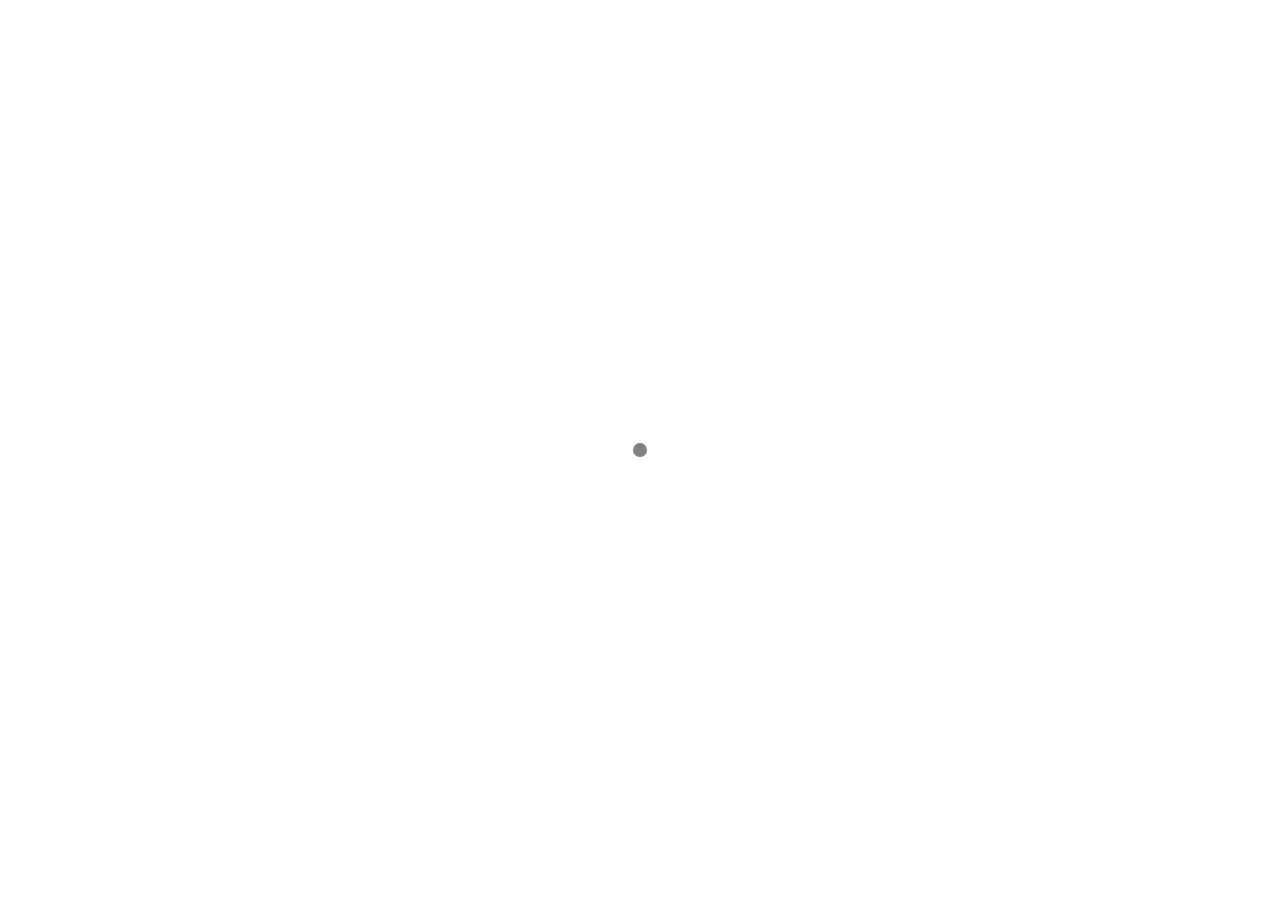
==== commit 5cfa738d: "Site updated: 2018-08-10 21:22:24" ====
--- a/archives/index.html
+++ b/archives/index.html
@@ -1,604 +1,94 @@
+
 <!DOCTYPE html>
+<html lang="" class="loading">
+<head>
+    <meta charset="UTF-8" />
+    <meta http-equiv="X-UA-Compatible" content="IE=edge,chrome=1" />
+    <meta name="viewport" content="width=device-width, minimum-scale=1.0, maximum-scale=1.0, user-scalable=no">
+    <title>Hexo - 奇迹日记</title>
 
-
-
-
-
-
-
-
-
-
-
-
-  
-
-
-<html class="theme-next muse use-motion" lang="">
-<head>
-  <meta charset="UTF-8"/>
-<meta http-equiv="X-UA-Compatible" content="IE=edge" />
-<meta name="viewport" content="width=device-width, initial-scale=1, maximum-scale=2"/>
-<meta name="theme-color" content="#222">
-
-
-
-
-
-
-
-
-
-
-
-
-<meta http-equiv="Cache-Control" content="no-transform" />
-<meta http-equiv="Cache-Control" content="no-siteapp" />
-
-
-
-
-
-
-
-
-
-
-
-
-
-
-
-
-
-
-
-
-
-
-<link href="/lib/font-awesome/css/font-awesome.min.css?v=4.6.2" rel="stylesheet" type="text/css" />
-
-<link href="/css/main.css?v=6.4.0" rel="stylesheet" type="text/css" />
-
-
-  <link rel="apple-touch-icon" sizes="180x180" href="/images/apple-touch-icon-next.png?v=6.4.0">
-
-
-  <link rel="icon" type="image/png" sizes="32x32" href="/images/favicon-32x32-next.png?v=6.4.0">
-
-
-  <link rel="icon" type="image/png" sizes="16x16" href="/images/favicon-16x16-next.png?v=6.4.0">
-
-
-  <link rel="mask-icon" href="/images/logo.svg?v=6.4.0" color="#222">
-
-
-
-
-
-
-
-
-
-<script type="text/javascript" id="hexo.configurations">
-  var NexT = window.NexT || {};
-  var CONFIG = {
-    root: '/',
-    scheme: 'Muse',
-    version: '6.4.0',
-    sidebar: {"position":"left","display":"post","offset":12,"b2t":false,"scrollpercent":false,"onmobile":false},
-    fancybox: false,
-    fastclick: false,
-    lazyload: false,
-    tabs: true,
-    motion: {"enable":true,"async":false,"transition":{"post_block":"fadeIn","post_header":"slideDownIn","post_body":"slideDownIn","coll_header":"slideLeftIn","sidebar":"slideUpIn"}},
-    algolia: {
-      applicationID: '',
-      apiKey: '',
-      indexName: '',
-      hits: {"per_page":10},
-      labels: {"input_placeholder":"Search for Posts","hits_empty":"We didn't find any results for the search: ${query}","hits_stats":"${hits} results found in ${time} ms"}
-    }
-  };
-</script>
-
-
-  
-
-
-
-
-  <meta name="description" content="十里平湖霜满天，寸寸青丝愁华年。对月形单望相互，只羡鸳鸯不羡仙。">
-<meta property="og:type" content="website">
-<meta property="og:title" content="Hexo">
-<meta property="og:url" content="https：//yoursite.com/archives/index.html">
-<meta property="og:site_name" content="Hexo">
-<meta property="og:description" content="十里平湖霜满天，寸寸青丝愁华年。对月形单望相互，只羡鸳鸯不羡仙。">
-<meta property="og:locale" content="default">
-<meta name="twitter:card" content="summary">
-<meta name="twitter:title" content="Hexo">
-<meta name="twitter:description" content="十里平湖霜满天，寸寸青丝愁华年。对月形单望相互，只羡鸳鸯不羡仙。">
-
-
-
-
-
-
-  <link rel="canonical" href="https：//yoursite.com/archives/"/>
-
-
-
-<script type="text/javascript" id="page.configurations">
-  CONFIG.page = {
-    sidebar: "",
-  };
-</script>
-
-  <title>Archiv | Hexo</title>
-  
-
-
-
-
-
-
-
-
-
-  <noscript>
-  <style type="text/css">
-    .use-motion .motion-element,
-    .use-motion .brand,
-    .use-motion .menu-item,
-    .sidebar-inner,
-    .use-motion .post-block,
-    .use-motion .pagination,
-    .use-motion .comments,
-    .use-motion .post-header,
-    .use-motion .post-body,
-    .use-motion .collection-title { opacity: initial; }
-
-    .use-motion .logo,
-    .use-motion .site-title,
-    .use-motion .site-subtitle {
-      opacity: initial;
-      top: initial;
-    }
-
-    .use-motion {
-      .logo-line-before i { left: initial; }
-      .logo-line-after i { right: initial; }
-    }
-  </style>
-</noscript>
+    <meta name="apple-mobile-web-app-capable" content="yes" />
+    <meta name="apple-mobile-web-app-status-bar-style" content="black-translucent">
+    <meta name="google" content="notranslate" />
+    <meta name="keywords" content="Fechin,"> 
+    <meta name="description" content="十里平湖霜满天，寸寸青丝愁华年。对月形单望相互，只羡鸳鸯不羡仙。,Welcome to Hexo! This is your very first post. Check documentation for more info. If you get any pr,"> 
+    <meta name="author" content="yuchuanqi"> 
+    <link rel="alternative" href="atom.xml" title="Hexo" type="application/atom+xml"> 
+    <link rel="icon" href="/img/favicon.png"> 
+    <link rel="stylesheet" href="//cdn.jsdelivr.net/npm/gitalk@1/dist/gitalk.css">
+    <link rel="stylesheet" href="/css/diaspora.css">
+    <script async src="//pagead2.googlesyndication.com/pagead/js/adsbygoogle.js"></script>
+    <script>
+      (adsbygoogle = window.adsbygoogle || []).push({
+        google_ad_client: "ca-pub-8691406134231910",
+        enable_page_level_ads: true
+      });
+    </script>
 
 </head>
 
-<body itemscope itemtype="http://schema.org/WebPage" lang="default">
+<body class="loading">
+    <div id="loader"></div>
+    
+</body>
+<script src="//cdn.jsdelivr.net/npm/gitalk@1/dist/gitalk.min.js"></script>
+<script src="//lib.baomitu.com/jquery/1.8.3/jquery.min.js"></script>
+<script src="/js/plugin.js"></script>
+<script src="/js/diaspora.js"></script>
+<link rel="stylesheet" href="/photoswipe/photoswipe.css">
+<link rel="stylesheet" href="/photoswipe/default-skin/default-skin.css">
+<script src="/photoswipe/photoswipe.min.js"></script>
+<script src="/photoswipe/photoswipe-ui-default.min.js"></script>
 
-  
-  
-    
-  
-
-  <div class="container sidebar-position-left page-archive">
-    <div class="headband"></div>
-
-    <header id="header" class="header" itemscope itemtype="http://schema.org/WPHeader">
-      <div class="header-inner"><div class="site-brand-wrapper">
-  <div class="site-meta ">
-    
-
-    <div class="custom-logo-site-title">
-      <a href="/" class="brand" rel="start">
-        <span class="logo-line-before"><i></i></span>
-        <span class="site-title">Hexo</span>
-        <span class="logo-line-after"><i></i></span>
-      </a>
+<!-- Root element of PhotoSwipe. Must have class pswp. -->
+<div class="pswp" tabindex="-1" role="dialog" aria-hidden="true">
+    <!-- Background of PhotoSwipe. 
+         It's a separate element as animating opacity is faster than rgba(). -->
+    <div class="pswp__bg"></div>
+    <!-- Slides wrapper with overflow:hidden. -->
+    <div class="pswp__scroll-wrap">
+        <!-- Container that holds slides. 
+            PhotoSwipe keeps only 3 of them in the DOM to save memory.
+            Don't modify these 3 pswp__item elements, data is added later on. -->
+        <div class="pswp__container">
+            <div class="pswp__item"></div>
+            <div class="pswp__item"></div>
+            <div class="pswp__item"></div>
+        </div>
+        <!-- Default (PhotoSwipeUI_Default) interface on top of sliding area. Can be changed. -->
+        <div class="pswp__ui pswp__ui--hidden">
+            <div class="pswp__top-bar">
+                <!--  Controls are self-explanatory. Order can be changed. -->
+                <div class="pswp__counter"></div>
+                <button class="pswp__button pswp__button--close" title="Close (Esc)"></button>
+                <button class="pswp__button pswp__button--share" title="Share"></button>
+                <button class="pswp__button pswp__button--fs" title="Toggle fullscreen"></button>
+                <button class="pswp__button pswp__button--zoom" title="Zoom in/out"></button>
+                <!-- Preloader demo http://codepen.io/dimsemenov/pen/yyBWoR -->
+                <!-- element will get class pswp__preloader--active when preloader is running -->
+                <div class="pswp__preloader">
+                    <div class="pswp__preloader__icn">
+                      <div class="pswp__preloader__cut">
+                        <div class="pswp__preloader__donut"></div>
+                      </div>
+                    </div>
+                </div>
+            </div>
+            <div class="pswp__share-modal pswp__share-modal--hidden pswp__single-tap">
+                <div class="pswp__share-tooltip"></div> 
+            </div>
+            <button class="pswp__button pswp__button--arrow--left" title="Previous (arrow left)">
+            </button>
+            <button class="pswp__button pswp__button--arrow--right" title="Next (arrow right)">
+            </button>
+            <div class="pswp__caption">
+                <div class="pswp__caption__center"></div>
+            </div>
+        </div>
     </div>
-    
-      
-        <p class="site-subtitle">奇迹日记</p>
-      
-    
-  </div>
-
-  <div class="site-nav-toggle">
-    <button aria-label="Toggle navigation bar">
-      <span class="btn-bar"></span>
-      <span class="btn-bar"></span>
-      <span class="btn-bar"></span>
-    </button>
-  </div>
-</div>
-
-
-
-<nav class="site-nav">
-  
-    <ul id="menu" class="menu">
-      
-        
-        
-        
-          
-          <li class="menu-item menu-item-home">
-    <a href="/" rel="section">
-      <i class="menu-item-icon fa fa-fw fa-home"></i> <br />Startseite</a>
-  </li>
-        
-        
-        
-          
-          <li class="menu-item menu-item-archives menu-item-active">
-    <a href="/archives/" rel="section">
-      <i class="menu-item-icon fa fa-fw fa-archive"></i> <br />Archiv</a>
-  </li>
-
-      
-      
-    </ul>
-  
-
-  
-    
-
-    
-    
-      
-      
-    
-      
-      
-    
-    
-
-  
-
-
-  
-
-  
-</nav>
-
-
-
-  
-
-
-
-</div>
-    </header>
-
-    
-
-
-    <main id="main" class="main">
-      <div class="main-inner">
-        <div class="content-wrap">
-          
-          <div id="content" class="content">
-            
-
-  
-  
-  
-  <div class="post-block archive">
-    <div id="posts" class="posts-collapse">
-      <span class="archive-move-on"></span>
-
-      
-      <span class="archive-page-counter">
-        
-        
-        
-          
-        
-        Öhm..! Ein Artikel. Bleib dran.
-      </span>
-      
-
-      
-
-        
-        
-        
-
-        
-          
-          <div class="collection-title">
-            <h1 class="archive-year" id="archive-year-2018">2018</h1>
-          </div>
-        
-        
-
-        
-
-  <article class="post post-type-normal" itemscope itemtype="http://schema.org/Article">
-    <header class="post-header">
-
-      <h2 class="post-title">
-        
-            <a class="post-title-link" href="/2018/08/09/hello-world/" itemprop="url">
-              
-                <span itemprop="name">Hello World</span>
-              
-            </a>
-        
-      </h2>
-
-      <div class="post-meta">
-        <time class="post-time" itemprop="dateCreated"
-              datetime="2018-08-09T22:38:06+08:00"
-              content="2018-08-09" >
-          08-09
-        </time>
-      </div>
-
-    </header>
-  </article>
-
-
-
-      
-
-    </div>
-  </div>
-  
-  
-  
-
-  
-
-
-
-          </div>
-          
-
-        </div>
-        
-          
-  
-  <div class="sidebar-toggle">
-    <div class="sidebar-toggle-line-wrap">
-      <span class="sidebar-toggle-line sidebar-toggle-line-first"></span>
-      <span class="sidebar-toggle-line sidebar-toggle-line-middle"></span>
-      <span class="sidebar-toggle-line sidebar-toggle-line-last"></span>
-    </div>
-  </div>
-
-  <aside id="sidebar" class="sidebar">
-    
-    <div class="sidebar-inner">
-
-      
-
-      
-
-      <section class="site-overview-wrap sidebar-panel sidebar-panel-active">
-        <div class="site-overview">
-          <div class="site-author motion-element" itemprop="author" itemscope itemtype="http://schema.org/Person">
-            
-              <p class="site-author-name" itemprop="name">yuchuanqi</p>
-              <p class="site-description motion-element" itemprop="description">十里平湖霜满天，寸寸青丝愁华年。对月形单望相互，只羡鸳鸯不羡仙。</p>
-          </div>
-
-          
-            <nav class="site-state motion-element">
-              
-                <div class="site-state-item site-state-posts">
-                
-                  <a href="/archives/">
-                
-                    <span class="site-state-item-count">1</span>
-                    <span class="site-state-item-name">Artikel</span>
-                  </a>
-                </div>
-              
-
-              
-
-              
-            </nav>
-          
-
-          
-
-          
-
-          
-          
-
-          
-          
-
-          
-            
-          
-          
-
-        </div>
-      </section>
-
-      
-
-      
-
-    </div>
-  </aside>
-
-
-        
-      </div>
-    </main>
-
-    <footer id="footer" class="footer">
-      <div class="footer-inner">
-        <div class="copyright">&copy; <span itemprop="copyrightYear">2018</span>
-  <span class="with-love" id="animate">
-    <i class="fa fa-user"></i>
-  </span>
-  <span class="author" itemprop="copyrightHolder">yuchuanqi</span>
-
-  
-
-  
 </div>
 
 
 
 
-  <div class="powered-by">Erstellt mit  <a class="theme-link" target="_blank" href="https://hexo.io">Hexo</a> v3.7.1</div>
-
-
-
-  <span class="post-meta-divider">|</span>
-
-
-
-  <div class="theme-info">Theme – <a class="theme-link" target="_blank" href="https://theme-next.org">NexT.Muse</a> v6.4.0</div>
-
-
-
-
-        
-
-
-
-
-
-
-
-
-        
-      </div>
-    </footer>
-
-    
-      <div class="back-to-top">
-        <i class="fa fa-arrow-up"></i>
-        
-      </div>
-    
-
-    
-	
-    
-
-    
-  </div>
-
-  
-
-<script type="text/javascript">
-  if (Object.prototype.toString.call(window.Promise) !== '[object Function]') {
-    window.Promise = null;
-  }
-</script>
-
-
-
-
-
-
-
-
-
-
-
-
-
-
-
-
-
-
-
-
-
-
-
-
-
-
-  
-  
-    <script type="text/javascript" src="/lib/jquery/index.js?v=2.1.3"></script>
-  
-
-  
-  
-    <script type="text/javascript" src="/lib/velocity/velocity.min.js?v=1.2.1"></script>
-  
-
-  
-  
-    <script type="text/javascript" src="/lib/velocity/velocity.ui.min.js?v=1.2.1"></script>
-  
-
-
-  
-
-
-  <script type="text/javascript" src="/js/src/utils.js?v=6.4.0"></script>
-
-  <script type="text/javascript" src="/js/src/motion.js?v=6.4.0"></script>
-
-
-
-  
-  
-
-  
-
-  
-
-
-  <script type="text/javascript" src="/js/src/bootstrap.js?v=6.4.0"></script>
-
-
-
-  
-
-
-
-  
-
-
-
-
-
-
-
-
-
-
-  
-
-
-
-
-
-  
-
-  
-
-  
-
-  
-
-  
-  
-
-  
-
-  
-
-  
-
-  
-
-  
-
-</body>
-</html>
+</html>--- a/css/diaspora.css
+++ b/css/diaspora.css
@@ -0,0 +1,291 @@
+body,div,h1,h2,h3,h4,h5,p,ul,li {margin:0;padding:0;font-weight:normal;list-style:none;}
+html {-webkit-text-size-adjust:100%;}
+html,body {-webkit-tap-highlight-color:rgba(0,0,0,0);-webkit-font-smoothing:antialiased;background:#fff;}
+body {font-family:'PingFang SC','Hiragino Sans GB','Microsoft Yahei','WenQuanYi Micro Hei',sans-serif;font-size:14px;position:relative;overflow-x:hidden;}
+body:before {background:grey;position:absolute;content:'';display:block;width:14px;height:14px;left:50%;top:50%;margin-left:-7px;margin-top:-7px;border-radius:50%;-webkit-border-radius:50%;-moz-border-radius:50%;-webkit-animation:loading 2s ease-out forwards infinite;-moz-animation:loading 2s ease-out forwards infinite;display:none;}
+body.loading:before {display:block;}
+@-webkit-keyframes loading {
+  0% {-webkit-transform:scale(0.3);}
+  50% {-webkit-transform:scale(1.0);}
+  100% {-webkit-transform:scale(0.3);}
+}
+@-moz-keyframes loading {
+  0% {-moz-transform:scale(0.3);}
+  50% {-moz-transform:scale(1.0);}
+  100% {-moz-transform:scale(0.3);}
+}
+body.loading #container,body.loading #single,body.loading .nav {opacity:0;}
+html.loading,body.loading {height:100%;overflow:hidden;}
+a,a:hover {text-decoration:none;}
+img {display:block;max-width:100%;height:auto;}
+audio {display:none;visibility:hidden;opacity:0;width:0;height:0;}
+#screen {position:relative;}
+#mark {width:100%;height:560px;overflow:hidden;}
+.layer {position:relative;}
+#cover {position:absolute;max-width:none;}
+#header {position:absolute;top:70px;width:100%;}
+#header > div {margin:0 60px;position:relative;}
+.icon-menu {font-size:20px;padding:6px 6px 5px;border-radius:2px;cursor:pointer;position:absolute;z-index:4;right:0;top:0;margin-top:-3px;background:rgba(255,255,255,.9);}
+.image-logo {z-index:4;position:relative;display:inline-block;-webkit-background-size:75px 32px;-moz-background-size:75px 32px;background-size:75px 32px;background-repeat:no-repeat;background-position:center center;-webkit-mask-box-image:url("/img/logo.png");background-color:white;width:75px;height:32px;mask-image:url("/img/logo.png");mask-size:contain;transition: background-color 0.5s ease-in-out;}
+body.mu .image-logo {background-color:black;}
+#vibrant {position:absolute;top:0;left:0;width:100%;height:100%;}
+#vibrant div {position:absolute;top:0;left:0;width:100%;height:100%;opacity:0;background-color:#000;}
+#post0 {width:28%;position:absolute;top:42%;left:10%;}
+#post0 p:first-child {color:#fff;font-size:12px;}
+#post0 h2 {font-size:28px;margin-top:15px;}
+#post0 h2 a {color:#fff;}
+#post0 h2 + p {color:#fff;font-size:14px;margin-top:30px;}
+.post {margin:100px auto 0;width:1200px;position:relative;}
+.post > a {display:inline-block;width:680px;height:440px;overflow:hidden;position:relative;z-index:3;}
+.else {position:absolute;background:#fff;text-align:left;top:20px;height:398px;width:498px;border:1px solid #eaeaea;}
+.post:nth-child(odd) {text-align:left;}
+.post:nth-child(even) {text-align:right;}
+.post:nth-child(odd) .else {left:660px;}
+.post:nth-child(even) .else {right:660px;}
+.else p:first-child {color:#999;font-size:12px;margin:80px 0 0 80px;}
+.else h3 {font-size:30px;line-height:1.1;margin:10px 100px 0 80px;}
+.else h3 a {color:#333;}
+.else h3 + p {color:#555;margin:10px 100px 0 80px;font-size:14px;line-height:1.8;}
+.here {position:absolute;left:80px;bottom:80px;color:#999;font-size:13px;}
+.here span {display:inline-block;vertical-align:middle;margin-right:10px;font-family:"icomoon","Hiragino Sans GB","Hiragino Sans GB W3","Microsoft YaHei","WenQuanYi Micro Hei",sans-serif;}
+.here span:before {display:inline-block;vertical-align:top;margin-right:7px;font-size:16px;}
+.here a {display:inline-block;cursor:default;}
+.here .icon-like {color:#999!important;margin-right:0;}
+.here .likeThis .count {display:inline-block;position:static;color:#999;background:none;padding:0;width:auto;}
+.here .likeThis:hover .count {display:inline-block;}
+.here .likeThis.active .icon-like {color:#999;}
+#pager {text-align:center;margin:70px 0 0;position:relative;}
+#pager a {font-size:14px;letter-spacing:5px;color:#666;border:1px solid #dadada;padding:10px 40px;background:#fff;}
+#loader {display:none;position:fixed;top:0;width:100%;height:3px;z-index:100;background-image:-webkit-linear-gradient(left,#F16F5C 0%,#F16F5C 12.5%,#5B56DD 12.5%,#5B56DD 25%,#E15CED 25%,#E15CED 37.5%,#27E559 37.5%,#27E559 50%,#18C8C9 50%,#18C8C9 62.5%,#DC8987 62.5%,#DC8987 75%,#BB83D6 75%,#BB83D6 87.5%,#E774BD 87.5%,#E774BD 100%);background-image:-moz-linear-gradient(left,#F16F5C 0%,#F16F5C 12.5%,#5B56DD 12.5%,#5B56DD 25%,#E15CED 25%,#E15CED 37.5%,#27E559 37.5%,#27E559 50%,#18C8C9 50%,#18C8C9 62.5%,#DC8987 62.5%,#DC8987 75%,#BB83D6 75%,#BB83D6 87.5%,#E774BD 87.5%,#E774BD 100%);}
+#top {height:50px;text-align:center;border-bottom:1px solid #f7f7f7;background:#fefefe;width:100%;position:fixed;top:0;z-index:10;display:none;}
+body.touch #top {position:relative;}
+.icon-icon {color:#333;font-size:20px;position:absolute;left:14px;top:16px;}
+.image-icon {-webkit-background-size:24px 24px;-moz-background-size:24px 24px;background-size:24px 24px;background-position:center center;background-repeat:no-repeat;width:24px;height:24px;position:absolute;left:14px;top:15px;color:#333;}
+.image-icon:hover {color:black;}
+.subtitle {color:#666;font-size:14px;margin-top:16px;display:none;}
+.icon-play,.icon-pause,.icon-images {position:absolute;left:70px;color:#666;top:17px;font-size:18px;cursor:pointer;}
+.icon-images {left:100px;}
+.icon-images.active {color:#EF6D57;}
+.like-icon {position:relative;}
+.icon-like {color:#666;}
+#top .count {display:none;}
+.likeThis.active .icon-like,.icon-like:hover {color:#EF6D57;}
+.social {position:absolute;right:0;height:30px;top:12px;}
+.share a {display:inline-block;color:#666;margin-right:15px;}
+.share a:hover {color:#333;}
+.share {position:relative;}
+.social > div {display:inline-block;font-size:20px;color:#666;cursor:pointer;margin-left:15px;}
+#qr {z-index:10;display:none;position:absolute;background:#fff;padding:16px;border:1px solid #f7f7f7;right:10px;top:50px;}
+.bar {position:absolute;height:100%;background:rgba(0,0,0,.07);z-index:-1;width:0;-webkit-transition:width .5s ease;-moz-transition:width .5s ease;transition:width .5s ease;}
+.scrollbar {position:absolute;height:2px;width:10px;top:0;background-color:#50bcb6;-webkit-transition:width .5s ease;-moz-transition:width .5s ease;transition:width .5s ease;}
+body.touch .scrollbar {display:none;}
+.nav {position:fixed;height:100%;width:100%;background:rgba(255,255,255,.97);z-index:3;top:-100%;-webkit-transition:top 0.3s cubic-bezier(0.4,0,0.2,1);-moz-transition:top 0.3s cubic-bezier(0.4,0,0.2,1);transition:top 0.3s cubic-bezier(0.4,0,0.2,1);}
+body.mu {overflow:hidden;height:100%;}
+html.mu {height:100%;}
+body.mu .icon-menu {color:#333;background: none;}
+body.mu .icon-menu:before {content:"\e607";}
+body.mu .nav {top:0;}
+body.mu .icon-logo {color:#333;}
+.menu {text-align:center;margin-top:200px;}
+.menu li {font-size:20px;display:inline-block;margin:0 20px 20px 0;}
+.menu a {color:#666;letter-spacing:1px;}
+.menu a:hover {color:#333;}
+.nav p {color:#999;font-size:12px;position:absolute;width:100%;text-align:center;bottom:30px;}
+.nav p a {color:#999;text-decoration:underline;}
+.nav p:first-letter {font-family:sans-serif;}
+#container {padding-bottom:100px;overflow:hidden;position:relative;}
+#container:before {content:'';display:block;width:1px;height:200%;position:absolute;left:50%;background:#eaeaea;top:-50%;z-index:0;}
+#primary {position:relative;}
+#single {background:#fff;position:relative;overflow-x:hidden;}
+.section {position:relative;width:100%;overflow:hidden;-webkit-transition:all 0.3s cubic-bezier(0.25,0.5,0.5,0.9);-moz-transition:all 0.3s cubic-bezier(0.25,0.5,0.5,0.9);transition:all 0.3s cubic-bezier(0.25,0.5,0.5,0.9);}
+body.touch,body.touch .article {margin-top:0;}
+.zoom:before {opacity:0;color:#fff;font-size:20px;display:block;z-index:3;left:50%;top:70%;padding:5px;margin-top:-15px;margin-left:-15px;position:absolute;background:rgba(0,0,0,.7);-webkit-transition:all 0.3s cubic-bezier(0.25,0.5,0.5,0.9);-moz-transition:all 0.3s cubic-bezier(0.25,0.5,0.5,0.9);transition:all 0.3s cubic-bezier(0.25,0.5,0.5,0.9);}
+.zoom:hover:before {opacity:1;top:50%;}
+.touch .zoom:hover:before {opacity:0;}
+.icon-arrow-left:before {content:'\e606';position:absolute;left:0;top:50%;margin-top:-30px;color:#666;}
+.icon-arrow-right:before {content:'\e605';position:absolute;right:0;top:50%;margin-top:-30px;color:#666;}
+h1.title {font-size:30px;color:#333;line-height:1.3;position:relative;font-weight:bold;}
+.page .content:before {display:none;}
+.stuff {margin-top:20px;color:#666;font-size:13px;}
+.stuff span {display:inline-block;margin-right:20px;}
+.stuff .likeThis {pointer-events:none;}
+.stuff .icon-like {display:none;}
+.stuff .count {color:#666;}
+.comment {margin:50px auto;}
+.comment.link,.downloadlink {cursor:pointer;letter-spacing:5px;border:1px solid #dadada;width:170px;text-align:center;color:#666;font-size:14px;padding:10px 0;}
+.comment .gt-comments-null{display:none;}
+.comment .gt-header-textarea{border-radius:0;background: white;}
+.comment .gt-popup{margin-top:8px;}
+.comment .gt-counts a{color:black;border-bottom:0;pointer-events:none;}
+.comment .gt-avatar-github{display:none;}
+.comment .gt-header-avatar{display:none;}
+.comment .gt-header-comment{margin-left: 0;!important;}
+.comment .gt-header-preview{border-radius:0;}
+.comment .gt-btn-public{border-radius:0;}
+.comment .gt-btn-preview{border-radius:0;}
+.comment .gt-btn-login{border-radius:0;}
+.comment .gt-ico-tip{display:none;}
+.comment .gt-btn-public .gt-btn-text:after{content:"（Cmd | Ctrl  + Enter）";}
+.comment .gt-meta{margin:0; border:0;}
+#preview {position:fixed;top:0;width:100%;height:100%;z-index:5;background:#fff;left:100%;-moz-transition:all 0.3s cubic-bezier(0,0,0.2,1);-webkit-transition:all 0.3s cubic-bezier(0,0,0.2,1);transition:all 0.3s cubic-bezier(0,0,0.2,1);overflow-y:scroll;}
+#preview.show {left:0;}
+#preview + canvas {display:none;}
+.article {width:70%;margin:0 auto;margin-top:50px;display:-webkit-flex;display:flex;-webkit-align-items:center;align-items:center;-webkit-justify-content:flex-start;justify-content:flex-start;}
+.article > div {width:100%;padding:30px 0;margin:0 auto;}
+.article .main {width:700px;}
+.article .side {align-self:flex-start;flex:0 0 200px;}
+.article .toc {position:fixed;top:60px;right:100px;}
+.article .toc {width:200px;padding:1em;line-height:2.3;}
+.article .toc .toc-item:hover {font-weight:900;}
+.article .toc li a {display:inline-block;color:#737373;text-decoration:none;transition:color,padding 0.2s ease-in-out;}
+.article .toc li a:hover {padding-left:8px;border-left:3px solid black;}
+.page .main{padding:0px;}
+
+/* Icon font style */
+@font-face {font-family:"iconfont";src:url('//at.alicdn.com/t/font_1474439954_4508538.eot');/* IE9*/  src:url('//at.alicdn.com/t/font_1474439954_4508538.eot?#iefix') format('embedded-opentype'),/* IE6-IE8 */  url('[data-uri]') format('woff'),/* chrome,firefox */  url('//at.alicdn.com/t/font_1474439954_4508538.ttf') format('truetype'),/* chrome,firefox,opera,Safari,Android,iOS 4.2+*/  url('//at.alicdn.com/t/font_1474439954_4508538.svg#iconfont') format('svg');/* iOS 4.1- */  src:url('//at.alicdn.com/t/font_1474439954_4508538.eot')\0;/* ie8 fix */}
+[class^="icon-"],[class*=" icon-"] {font-family:'iconfont'  !important;font-style:normal;font-weight:normal;font-variant:normal;text-transform:none;line-height:1;font-family:"iconfont" !important;font-size:20px;font-style:normal;-webkit-font-smoothing:antialiased;-webkit-text-stroke-width:0.2px;-moz-osx-font-smoothing:grayscale;}
+.icon-scan:before {content:"\e60d";}
+.icon-twitter:before {content:"\e600";}
+.icon-view:before {content:"\e601";}
+.icon-like:before {content:"\e602";}
+.icon-menu:before {content:"\e603";}
+.icon-github:before {content:"\e604";}
+.icon-home:before {content:"\e60e";}
+.icon-wechat:before {content:"\e605";}
+.icon-pause:before {content:"\e606";}
+.icon-close:before {content:"\e607";}
+.icon-facebook:before {content:"\e608";}
+.icon-left:before {content:"\e609";}
+.icon-font:before {content:"\e60a";}
+.icon-play:before {content:"\e60b";}
+.icon-email:before {content:"\e60c";}
+
+/* tags style  */
+.post-tags-list {margin-top:10px;display:table;}
+.post-tags-list-item {float:left;margin-right:10px;background:rgba(102,128,153,0.075);border-radius:0;padding:2px 5px;}
+.post-tags-list-link {color:rgba(44,63,81,0.5);pointer-events:none;}
+
+/* Post or Page content style */
+.content {margin-top:50px;font-size:15px;line-height:2;color:#232323;}
+.content h1 {font-size:39px}
+.content h2 {font-size:32px}
+.content h3 {font-size:26px}
+.content h4 {font-size:19px}
+.content h5 {font-size:15px}
+.content h6 {font-size:13px}
+.content strong {font-weight:500;}
+.content a {background:transparent;color:#1980e6;text-decoration:none;}
+.content a:hover {color:#518dca;}
+.content hr {margin-top:21px;margin-bottom:21px;border:0;border-top:1px solid rgba(102,128,153,0.1)}
+.content p {margin:0 0 .8em;}
+.content ul,.content ol {margin:10px 0;padding-left:20px;}
+.content ul li {list-style:disc;margin:5px 0;}
+.content ol li {list-style:decimal;margin:5px 0;}
+.content > h1,.content > h2,.content > h3,.content > h4,.content > h5,.content > h6 {margin-top:2rem;margin-bottom:0.8rem;color:#000;}
+.content > h1:first-child,.content > h2:first-child,.content > h3:first-child,.content > h4:first-child,.content > h5:first-child,.content > h6:first-child {margin-top:0;}
+.content img {cursor:pointer;}
+.content pre,.content .highlight {background:#2d2d2d;margin:1.6rem 0;padding:0.8rem 0.8rem;border-style:solid;border-width:1px 0;overflow:auto;color:#ccc;line-height:20px;}
+.content .gutter {display:none;}
+.content .highlight .gutter pre {color:#666;font-size:0.9rem;}
+.content code,.content pre {font-family:"Source Code Pro",monospace}
+.content code {background:rgba(99,99,99,0.07);color:#ef459c;padding:1px 2px;border-radius:2px;}
+.content pre code {background:none;text-shadow:none;padding:0;}
+.content blockquote {color:#656565;margin:0 0 1.1em;border-left:3px solid #efefef;border-left-width:6px;background-color:rgba(119,119,119,0.05);border-top-right-radius:5px;border-bottom-right-radius:5px;padding:15px 20px;}
+.content blockquote p {margin:0;}
+.content table {margin:15px 0;border-collapse:collapse;display:table;width:100%;table-layout:fixed;word-wrap:break-word;}
+.content table tr {border-top:1px solid #ccc;background-color:#fff;}
+.content table th,.content table td {border:1px solid #ddd;padding:6px 13px;}
+.content .highlight pre {border:none;margin:0;padding:0;}
+.content .highlight table {margin:0;width:auto;}
+.content .highlight td {border:none;padding:0;}
+.content .highlight tr {border:0;}
+.content .highlight figcaption {font-size:0.85em;color:#999;line-height:1em;margin-bottom:1em;}
+.content .highlight figcaption a {float:right;}
+.content .highlight .gutter pre {text-align:right;padding-right:20px;}
+.content .highlight .line {height:20px;}
+.content .video-container {position:relative;padding-bottom:56.25%;padding-top:25px;height:0;}
+.content .video-container iframe {position:absolute;top:0;left:0;width:100%;height:100%;}
+pre .comment,pre .title {color:#999;}
+pre .variable,pre .attribute,pre .tag,pre .regexp,pre .ruby .constant,pre .xml .tag,pre .title,pre .xml .pi,pre .xml .doctype,pre .html .doctype,pre .css .id,pre .css .class,pre .css .pseudo {color:#f2777a;}
+pre .number,pre .preprocessor,pre .built_in,pre .literal,pre .params,pre .constant {color:#f99157;}
+pre .class,pre .ruby .class .title,pre .css .rules .attribute {color:#99cc99;}
+pre .string,pre .value,pre .inheritance,pre .header,pre .ruby .symbol,pre .xml .cdata {color:#99cc99;}
+pre .css .hexcolor {color:#66cccc;}
+pre .function,pre .python .decorator,pre .python .title,pre .ruby .function .title,pre .ruby .title .keyword,pre .perl .sub,pre .javascript .title,pre .coffeescript .title {color:#6699cc;}
+pre .keyword,pre .javascript .function {color:#cc99cc;}
+
+/* Responsive style */
+@media screen and (max-width:1200px) {
+  #header > div {width:900px;margin:0 auto;}
+  #post0 {width:32%;}
+  #post0 h2 {font-size:24px;}
+  .post {width:900px;}
+  .post > a {width:480px;height:310px;}
+  .else {top:10px;width:420px;height:290px;}
+  .post:nth-child(odd) .else {left:450px;}
+  .post:nth-child(even) .else {right:450px;}
+  .else p:first-child {font-size:12px;margin:50px 0 0 60px;}
+  .else h3 {font-size:24px;margin:10px 60px 0 60px;}
+  .else h3 + p {margin:10px 60px 0 60px;}
+  .here {left:60px;bottom:50px;}
+  .article{width:100%;}
+  .article .main{width:94%;}
+  .article .side {display:none}
+  .comment .gt-btn-public .gt-btn-text:after{content:"";}
+}
+@media screen and (max-width:900px) {
+  #mark {height:480px;}
+  #header > div {width:90%;}
+  #vibrant polygon {transform:translateX(-10%);-moz-transform:translateX(-10%);-webkit-transform:translateX(-10%);}
+  #post0 {width:40%;}
+  #post0 h2 {font-size:20px;}
+  .post {width:100%;margin-top:60px;background:#fff;padding-bottom:30px;border-bottom:1px solid #eaeaea;}
+  .post > a {display:block;margin:0 auto;width:100%;height:auto;}
+  .post > a img {margin:0 auto;}
+  .else {height:auto;position:static;width:100%;margin:0 auto;background:transparent;border:none;}
+  .else p:first-child {margin:30px 0 0 20px;}
+  .else h3 {font-size:24px;margin:10px 30px 0 20px;}
+  .else h3 + p {margin:10px 30px 0 20px;}
+  .here {position:static;margin:20px 0 20px 20px;}
+  .article{width:100%;}
+  .article .main{width:94%;}
+  .article .side {display:none}
+  .comment .gt-btn-public .gt-btn-text:after{content:"";}
+}
+@media screen and (max-width:780px) {
+  #header {top:40px;}
+  #vibrant svg {display:none;}
+  #vibrant div {opacity:0.3;}
+  #container {padding-bottom:50px;}
+  #post0 {bottom:60px;top:auto;width:70%;left:5%;}
+  .menu {width:80%;margin:160px auto 0;}
+  .menu li {font-size:16px;}
+  #pager {margin:30px 0 0;}
+  h1.title {font-size:24px;}
+  .tab {display:none;}
+  .icon-scan {display:none!important;}
+  .icon-images {left:80px;}
+  .icon-pause,.icon-play {left:50px;}
+  .comment.link {width:140px;padding:5px 0;}
+  .article{width:100%;}
+  .article .main{width:94%;}
+  .article .side {display:none}
+  .comment .gt-btn-public .gt-btn-text:after{content:"";}
+}
+@media screen and (max-width:480px) {
+  #post0 p:first-child {display:block;}
+  #container:before {display:none;}
+  #post0 h2 {text-align:left;margin:0 10px 0 0;}
+  #post0 h2 + p {text-align:left;margin:10px 20px 0 0;color:#f2f2f2;font-size:14px;}
+  #post0 h2 a {color:#fff;}
+  #post0 .summary {display:none;}
+  .stuff span {margin-right:10px;}
+  .stuff span:first-child {display:none;}
+  .content table {font-size:smaller;}
+  .content table tr td {padding:6px;}
+  .article {width:100%;}
+  .article .main{width:94%;}
+  .article .side {display:none}
+  .comment .gt-btn-public .gt-btn-text:after{content:"";}
+}
+
--- a/photoswipe/photoswipe.css
+++ b/photoswipe/photoswipe.css
@@ -0,0 +1,179 @@
+/*! PhotoSwipe main CSS by Dmitry Semenov | photoswipe.com | MIT license */
+/*
+	Styles for basic PhotoSwipe functionality (sliding area, open/close transitions)
+*/
+/* pswp = photoswipe */
+.pswp {
+  display: none;
+  position: absolute;
+  width: 100%;
+  height: 100%;
+  left: 0;
+  top: 0;
+  overflow: hidden;
+  -ms-touch-action: none;
+  touch-action: none;
+  z-index: 1500;
+  -webkit-text-size-adjust: 100%;
+  /* create separate layer, to avoid paint on window.onscroll in webkit/blink */
+  -webkit-backface-visibility: hidden;
+  outline: none; }
+  .pswp * {
+    -webkit-box-sizing: border-box;
+            box-sizing: border-box; }
+  .pswp img {
+    max-width: none; }
+
+/* style is added when JS option showHideOpacity is set to true */
+.pswp--animate_opacity {
+  /* 0.001, because opacity:0 doesn't trigger Paint action, which causes lag at start of transition */
+  opacity: 0.001;
+  will-change: opacity;
+  /* for open/close transition */
+  -webkit-transition: opacity 333ms cubic-bezier(0.4, 0, 0.22, 1);
+          transition: opacity 333ms cubic-bezier(0.4, 0, 0.22, 1); }
+
+.pswp--open {
+  display: block; }
+
+.pswp--zoom-allowed .pswp__img {
+  /* autoprefixer: off */
+  cursor: -webkit-zoom-in;
+  cursor: -moz-zoom-in;
+  cursor: zoom-in; }
+
+.pswp--zoomed-in .pswp__img {
+  /* autoprefixer: off */
+  cursor: -webkit-grab;
+  cursor: -moz-grab;
+  cursor: grab; }
+
+.pswp--dragging .pswp__img {
+  /* autoprefixer: off */
+  cursor: -webkit-grabbing;
+  cursor: -moz-grabbing;
+  cursor: grabbing; }
+
+/*
+	Background is added as a separate element.
+	As animating opacity is much faster than animating rgba() background-color.
+*/
+.pswp__bg {
+  position: absolute;
+  left: 0;
+  top: 0;
+  width: 100%;
+  height: 100%;
+  background: #000;
+  opacity: 0;
+  -webkit-transform: translateZ(0);
+          transform: translateZ(0);
+  -webkit-backface-visibility: hidden;
+  will-change: opacity; }
+
+.pswp__scroll-wrap {
+  position: absolute;
+  left: 0;
+  top: 0;
+  width: 100%;
+  height: 100%;
+  overflow: hidden; }
+
+.pswp__container,
+.pswp__zoom-wrap {
+  -ms-touch-action: none;
+  touch-action: none;
+  position: absolute;
+  left: 0;
+  right: 0;
+  top: 0;
+  bottom: 0; }
+
+/* Prevent selection and tap highlights */
+.pswp__container,
+.pswp__img {
+  -webkit-user-select: none;
+  -moz-user-select: none;
+  -ms-user-select: none;
+      user-select: none;
+  -webkit-tap-highlight-color: transparent;
+  -webkit-touch-callout: none; }
+
+.pswp__zoom-wrap {
+  position: absolute;
+  width: 100%;
+  -webkit-transform-origin: left top;
+  -ms-transform-origin: left top;
+  transform-origin: left top;
+  /* for open/close transition */
+  -webkit-transition: -webkit-transform 333ms cubic-bezier(0.4, 0, 0.22, 1);
+          transition: transform 333ms cubic-bezier(0.4, 0, 0.22, 1); }
+
+.pswp__bg {
+  will-change: opacity;
+  /* for open/close transition */
+  -webkit-transition: opacity 333ms cubic-bezier(0.4, 0, 0.22, 1);
+          transition: opacity 333ms cubic-bezier(0.4, 0, 0.22, 1); }
+
+.pswp--animated-in .pswp__bg,
+.pswp--animated-in .pswp__zoom-wrap {
+  -webkit-transition: none;
+  transition: none; }
+
+.pswp__container,
+.pswp__zoom-wrap {
+  -webkit-backface-visibility: hidden; }
+
+.pswp__item {
+  position: absolute;
+  left: 0;
+  right: 0;
+  top: 0;
+  bottom: 0;
+  overflow: hidden; }
+
+.pswp__img {
+  position: absolute;
+  width: auto;
+  height: auto;
+  top: 0;
+  left: 0; }
+
+/*
+	stretched thumbnail or div placeholder element (see below)
+	style is added to avoid flickering in webkit/blink when layers overlap
+*/
+.pswp__img--placeholder {
+  -webkit-backface-visibility: hidden; }
+
+/*
+	div element that matches size of large image
+	large image loads on top of it
+*/
+.pswp__img--placeholder--blank {
+  background: #222; }
+
+.pswp--ie .pswp__img {
+  width: 100% !important;
+  height: auto !important;
+  left: 0;
+  top: 0; }
+
+/*
+	Error message appears when image is not loaded
+	(JS option errorMsg controls markup)
+*/
+.pswp__error-msg {
+  position: absolute;
+  left: 0;
+  top: 50%;
+  width: 100%;
+  text-align: center;
+  font-size: 14px;
+  line-height: 16px;
+  margin-top: -8px;
+  color: #CCC; }
+
+.pswp__error-msg a {
+  color: #CCC;
+  text-decoration: underline; }
--- a/photoswipe/default-skin/default-skin.css
+++ b/photoswipe/default-skin/default-skin.css
@@ -0,0 +1,482 @@
+/*! PhotoSwipe Default UI CSS by Dmitry Semenov | photoswipe.com | MIT license */
+/*
+
+	Contents:
+
+	1. Buttons
+	2. Share modal and links
+	3. Index indicator ("1 of X" counter)
+	4. Caption
+	5. Loading indicator
+	6. Additional styles (root element, top bar, idle state, hidden state, etc.)
+
+*/
+/*
+	
+	1. Buttons
+
+ */
+/* <button> css reset */
+.pswp__button {
+  width: 44px;
+  height: 44px;
+  position: relative;
+  background: none;
+  cursor: pointer;
+  overflow: visible;
+  -webkit-appearance: none;
+  display: block;
+  border: 0;
+  padding: 0;
+  margin: 0;
+  float: right;
+  opacity: 0.75;
+  -webkit-transition: opacity 0.2s;
+          transition: opacity 0.2s;
+  -webkit-box-shadow: none;
+          box-shadow: none; }
+  .pswp__button:focus, .pswp__button:hover {
+    opacity: 1; }
+  .pswp__button:active {
+    outline: none;
+    opacity: 0.9; }
+  .pswp__button::-moz-focus-inner {
+    padding: 0;
+    border: 0; }
+
+/* pswp__ui--over-close class it added when mouse is over element that should close gallery */
+.pswp__ui--over-close .pswp__button--close {
+  opacity: 1; }
+
+.pswp__button,
+.pswp__button--arrow--left:before,
+.pswp__button--arrow--right:before {
+  background: url(default-skin.png) 0 0 no-repeat;
+  background-size: 264px 88px;
+  width: 44px;
+  height: 44px; }
+
+@media (-webkit-min-device-pixel-ratio: 1.1), (-webkit-min-device-pixel-ratio: 1.09375), (min-resolution: 105dpi), (min-resolution: 1.1dppx) {
+  /* Serve SVG sprite if browser supports SVG and resolution is more than 105dpi */
+  .pswp--svg .pswp__button,
+  .pswp--svg .pswp__button--arrow--left:before,
+  .pswp--svg .pswp__button--arrow--right:before {
+    background-image: url(default-skin.svg); }
+  .pswp--svg .pswp__button--arrow--left,
+  .pswp--svg .pswp__button--arrow--right {
+    background: none; } }
+
+.pswp__button--close {
+  background-position: 0 -44px; }
+
+.pswp__button--share {
+  background-position: -44px -44px; }
+
+.pswp__button--fs {
+  display: none; }
+
+.pswp--supports-fs .pswp__button--fs {
+  display: block; }
+
+.pswp--fs .pswp__button--fs {
+  background-position: -44px 0; }
+
+.pswp__button--zoom {
+  display: none;
+  background-position: -88px 0; }
+
+.pswp--zoom-allowed .pswp__button--zoom {
+  display: block; }
+
+.pswp--zoomed-in .pswp__button--zoom {
+  background-position: -132px 0; }
+
+/* no arrows on touch screens */
+.pswp--touch .pswp__button--arrow--left,
+.pswp--touch .pswp__button--arrow--right {
+  visibility: hidden; }
+
+/*
+	Arrow buttons hit area
+	(icon is added to :before pseudo-element)
+*/
+.pswp__button--arrow--left,
+.pswp__button--arrow--right {
+  background: none;
+  top: 50%;
+  margin-top: -50px;
+  width: 70px;
+  height: 100px;
+  position: absolute; }
+
+.pswp__button--arrow--left {
+  left: 0; }
+
+.pswp__button--arrow--right {
+  right: 0; }
+
+.pswp__button--arrow--left:before,
+.pswp__button--arrow--right:before {
+  content: '';
+  top: 35px;
+  background-color: rgba(0, 0, 0, 0.3);
+  height: 30px;
+  width: 32px;
+  position: absolute; }
+
+.pswp__button--arrow--left:before {
+  left: 6px;
+  background-position: -138px -44px; }
+
+.pswp__button--arrow--right:before {
+  right: 6px;
+  background-position: -94px -44px; }
+
+/*
+
+	2. Share modal/popup and links
+
+ */
+.pswp__counter,
+.pswp__share-modal {
+  -webkit-user-select: none;
+  -moz-user-select: none;
+  -ms-user-select: none;
+      user-select: none; }
+
+.pswp__share-modal {
+  display: block;
+  background: rgba(0, 0, 0, 0.5);
+  width: 100%;
+  height: 100%;
+  top: 0;
+  left: 0;
+  padding: 10px;
+  position: absolute;
+  z-index: 1600;
+  opacity: 0;
+  -webkit-transition: opacity 0.25s ease-out;
+          transition: opacity 0.25s ease-out;
+  -webkit-backface-visibility: hidden;
+  will-change: opacity; }
+
+.pswp__share-modal--hidden {
+  display: none; }
+
+.pswp__share-tooltip {
+  z-index: 1620;
+  position: absolute;
+  background: #FFF;
+  top: 56px;
+  border-radius: 2px;
+  display: block;
+  width: auto;
+  right: 44px;
+  -webkit-box-shadow: 0 2px 5px rgba(0, 0, 0, 0.25);
+          box-shadow: 0 2px 5px rgba(0, 0, 0, 0.25);
+  -webkit-transform: translateY(6px);
+      -ms-transform: translateY(6px);
+          transform: translateY(6px);
+  -webkit-transition: -webkit-transform 0.25s;
+          transition: transform 0.25s;
+  -webkit-backface-visibility: hidden;
+  will-change: transform; }
+  .pswp__share-tooltip a {
+    display: block;
+    padding: 8px 12px;
+    color: #000;
+    text-decoration: none;
+    font-size: 14px;
+    line-height: 18px; }
+    .pswp__share-tooltip a:hover {
+      text-decoration: none;
+      color: #000; }
+    .pswp__share-tooltip a:first-child {
+      /* round corners on the first/last list item */
+      border-radius: 2px 2px 0 0; }
+    .pswp__share-tooltip a:last-child {
+      border-radius: 0 0 2px 2px; }
+
+.pswp__share-modal--fade-in {
+  opacity: 1; }
+  .pswp__share-modal--fade-in .pswp__share-tooltip {
+    -webkit-transform: translateY(0);
+        -ms-transform: translateY(0);
+            transform: translateY(0); }
+
+/* increase size of share links on touch devices */
+.pswp--touch .pswp__share-tooltip a {
+  padding: 16px 12px; }
+
+a.pswp__share--facebook:before {
+  content: '';
+  display: block;
+  width: 0;
+  height: 0;
+  position: absolute;
+  top: -12px;
+  right: 15px;
+  border: 6px solid transparent;
+  border-bottom-color: #FFF;
+  -webkit-pointer-events: none;
+  -moz-pointer-events: none;
+  pointer-events: none; }
+
+a.pswp__share--facebook:hover {
+  background: #3E5C9A;
+  color: #FFF; }
+  a.pswp__share--facebook:hover:before {
+    border-bottom-color: #3E5C9A; }
+
+a.pswp__share--twitter:hover {
+  background: #55ACEE;
+  color: #FFF; }
+
+a.pswp__share--pinterest:hover {
+  background: #CCC;
+  color: #CE272D; }
+
+a.pswp__share--download:hover {
+  background: #DDD; }
+
+/*
+
+	3. Index indicator ("1 of X" counter)
+
+ */
+.pswp__counter {
+  position: absolute;
+  left: 0;
+  top: 0;
+  height: 44px;
+  font-size: 13px;
+  line-height: 44px;
+  color: #FFF;
+  opacity: 0.75;
+  padding: 0 10px; }
+
+/*
+	
+	4. Caption
+
+ */
+.pswp__caption {
+  position: absolute;
+  left: 0;
+  bottom: 0;
+  width: 100%;
+  min-height: 44px; }
+  .pswp__caption small {
+    font-size: 11px;
+    color: #BBB; }
+
+.pswp__caption__center {
+  text-align: left;
+  max-width: 420px;
+  margin: 0 auto;
+  font-size: 13px;
+  padding: 10px;
+  line-height: 20px;
+  color: #CCC; }
+
+.pswp__caption--empty {
+  display: none; }
+
+/* Fake caption element, used to calculate height of next/prev image */
+.pswp__caption--fake {
+  visibility: hidden; }
+
+/*
+
+	5. Loading indicator (preloader)
+
+	You can play with it here - http://codepen.io/dimsemenov/pen/yyBWoR
+
+ */
+.pswp__preloader {
+  width: 44px;
+  height: 44px;
+  position: absolute;
+  top: 0;
+  left: 50%;
+  margin-left: -22px;
+  opacity: 0;
+  -webkit-transition: opacity 0.25s ease-out;
+          transition: opacity 0.25s ease-out;
+  will-change: opacity;
+  direction: ltr; }
+
+.pswp__preloader__icn {
+  width: 20px;
+  height: 20px;
+  margin: 12px; }
+
+.pswp__preloader--active {
+  opacity: 1; }
+  .pswp__preloader--active .pswp__preloader__icn {
+    /* We use .gif in browsers that don't support CSS animation */
+    background: url(preloader.gif) 0 0 no-repeat; }
+
+.pswp--css_animation .pswp__preloader--active {
+  opacity: 1; }
+  .pswp--css_animation .pswp__preloader--active .pswp__preloader__icn {
+    -webkit-animation: clockwise 500ms linear infinite;
+            animation: clockwise 500ms linear infinite; }
+  .pswp--css_animation .pswp__preloader--active .pswp__preloader__donut {
+    -webkit-animation: donut-rotate 1000ms cubic-bezier(0.4, 0, 0.22, 1) infinite;
+            animation: donut-rotate 1000ms cubic-bezier(0.4, 0, 0.22, 1) infinite; }
+
+.pswp--css_animation .pswp__preloader__icn {
+  background: none;
+  opacity: 0.75;
+  width: 14px;
+  height: 14px;
+  position: absolute;
+  left: 15px;
+  top: 15px;
+  margin: 0; }
+
+.pswp--css_animation .pswp__preloader__cut {
+  /* 
+			The idea of animating inner circle is based on Polymer ("material") loading indicator 
+			 by Keanu Lee https://blog.keanulee.com/2014/10/20/the-tale-of-three-spinners.html
+		*/
+  position: relative;
+  width: 7px;
+  height: 14px;
+  overflow: hidden; }
+
+.pswp--css_animation .pswp__preloader__donut {
+  -webkit-box-sizing: border-box;
+          box-sizing: border-box;
+  width: 14px;
+  height: 14px;
+  border: 2px solid #FFF;
+  border-radius: 50%;
+  border-left-color: transparent;
+  border-bottom-color: transparent;
+  position: absolute;
+  top: 0;
+  left: 0;
+  background: none;
+  margin: 0; }
+
+@media screen and (max-width: 1024px) {
+  .pswp__preloader {
+    position: relative;
+    left: auto;
+    top: auto;
+    margin: 0;
+    float: right; } }
+
+@-webkit-keyframes clockwise {
+  0% {
+    -webkit-transform: rotate(0deg);
+            transform: rotate(0deg); }
+  100% {
+    -webkit-transform: rotate(360deg);
+            transform: rotate(360deg); } }
+
+@keyframes clockwise {
+  0% {
+    -webkit-transform: rotate(0deg);
+            transform: rotate(0deg); }
+  100% {
+    -webkit-transform: rotate(360deg);
+            transform: rotate(360deg); } }
+
+@-webkit-keyframes donut-rotate {
+  0% {
+    -webkit-transform: rotate(0);
+            transform: rotate(0); }
+  50% {
+    -webkit-transform: rotate(-140deg);
+            transform: rotate(-140deg); }
+  100% {
+    -webkit-transform: rotate(0);
+            transform: rotate(0); } }
+
+@keyframes donut-rotate {
+  0% {
+    -webkit-transform: rotate(0);
+            transform: rotate(0); }
+  50% {
+    -webkit-transform: rotate(-140deg);
+            transform: rotate(-140deg); }
+  100% {
+    -webkit-transform: rotate(0);
+            transform: rotate(0); } }
+
+/*
+	
+	6. Additional styles
+
+ */
+/* root element of UI */
+.pswp__ui {
+  -webkit-font-smoothing: auto;
+  visibility: visible;
+  opacity: 1;
+  z-index: 1550; }
+
+/* top black bar with buttons and "1 of X" indicator */
+.pswp__top-bar {
+  position: absolute;
+  left: 0;
+  top: 0;
+  height: 44px;
+  width: 100%; }
+
+.pswp__caption,
+.pswp__top-bar,
+.pswp--has_mouse .pswp__button--arrow--left,
+.pswp--has_mouse .pswp__button--arrow--right {
+  -webkit-backface-visibility: hidden;
+  will-change: opacity;
+  -webkit-transition: opacity 333ms cubic-bezier(0.4, 0, 0.22, 1);
+          transition: opacity 333ms cubic-bezier(0.4, 0, 0.22, 1); }
+
+/* pswp--has_mouse class is added only when two subsequent mousemove events occur */
+.pswp--has_mouse .pswp__button--arrow--left,
+.pswp--has_mouse .pswp__button--arrow--right {
+  visibility: visible; }
+
+.pswp__top-bar,
+.pswp__caption {
+  background-color: rgba(0, 0, 0, 0.5); }
+
+/* pswp__ui--fit class is added when main image "fits" between top bar and bottom bar (caption) */
+.pswp__ui--fit .pswp__top-bar,
+.pswp__ui--fit .pswp__caption {
+  background-color: rgba(0, 0, 0, 0.3); }
+
+/* pswp__ui--idle class is added when mouse isn't moving for several seconds (JS option timeToIdle) */
+.pswp__ui--idle .pswp__top-bar {
+  opacity: 0; }
+
+.pswp__ui--idle .pswp__button--arrow--left,
+.pswp__ui--idle .pswp__button--arrow--right {
+  opacity: 0; }
+
+/*
+	pswp__ui--hidden class is added when controls are hidden
+	e.g. when user taps to toggle visibility of controls
+*/
+.pswp__ui--hidden .pswp__top-bar,
+.pswp__ui--hidden .pswp__caption,
+.pswp__ui--hidden .pswp__button--arrow--left,
+.pswp__ui--hidden .pswp__button--arrow--right {
+  /* Force paint & create composition layer for controls. */
+  opacity: 0.001; }
+
+/* pswp__ui--one-slide class is added when there is just one item in gallery */
+.pswp__ui--one-slide .pswp__button--arrow--left,
+.pswp__ui--one-slide .pswp__button--arrow--right,
+.pswp__ui--one-slide .pswp__counter {
+  display: none; }
+
+.pswp__element--disabled {
+  display: none !important; }
+
+.pswp--minimal--dark .pswp__top-bar {
+  background: none; }
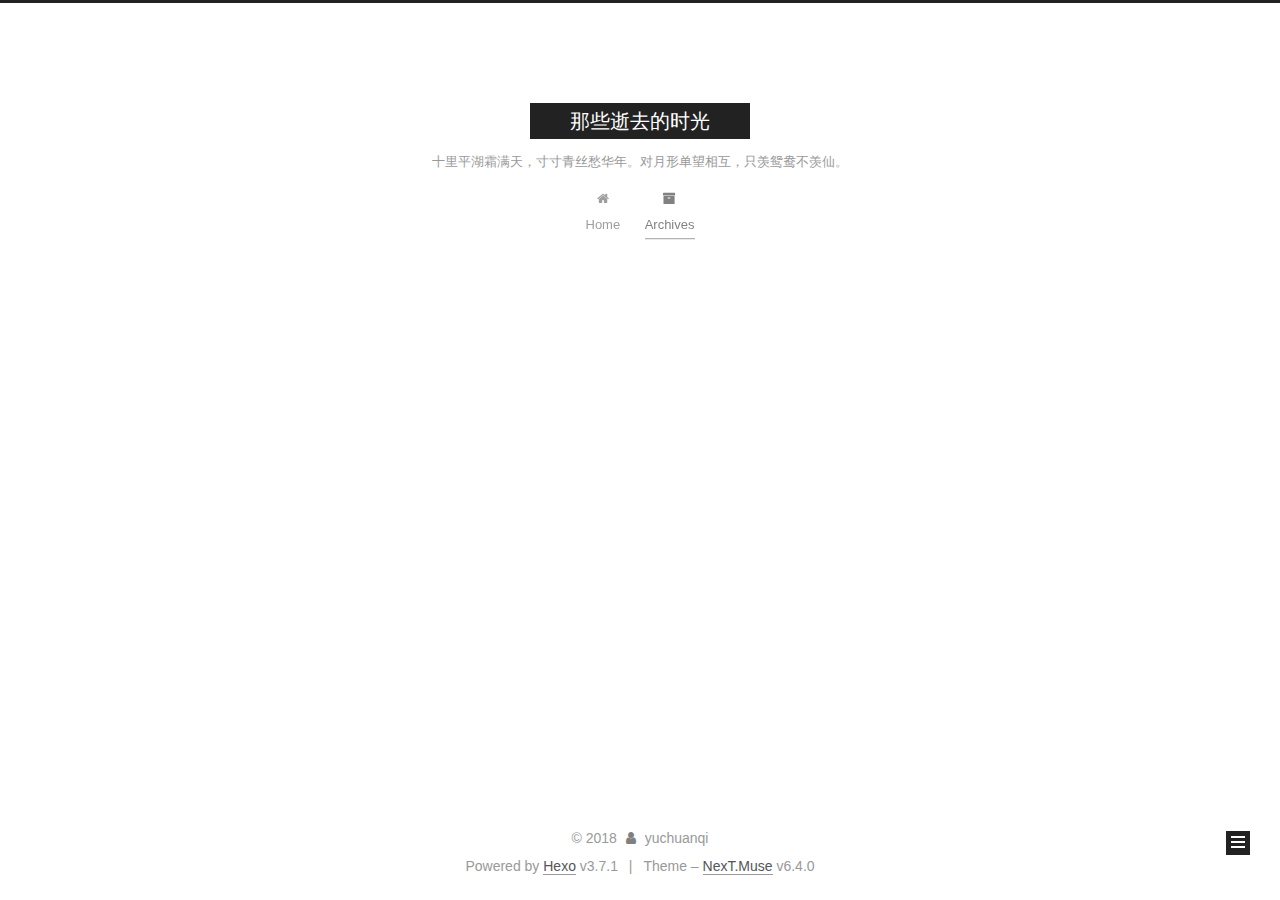
==== commit 9fabf6d9: "Site updated: 2018-08-11 19:30:22" ====
--- a/archives/index.html
+++ b/archives/index.html
@@ -1,94 +1,604 @@
-
 <!DOCTYPE html>
-<html lang="" class="loading">
+
+
+
+
+
+
+
+
+
+
+
+
+  
+
+
+<html class="theme-next muse use-motion" lang="">
 <head>
-    <meta charset="UTF-8" />
-    <meta http-equiv="X-UA-Compatible" content="IE=edge,chrome=1" />
-    <meta name="viewport" content="width=device-width, minimum-scale=1.0, maximum-scale=1.0, user-scalable=no">
-    <title>Hexo - 奇迹日记</title>
-
-    <meta name="apple-mobile-web-app-capable" content="yes" />
-    <meta name="apple-mobile-web-app-status-bar-style" content="black-translucent">
-    <meta name="google" content="notranslate" />
-    <meta name="keywords" content="Fechin,"> 
-    <meta name="description" content="十里平湖霜满天，寸寸青丝愁华年。对月形单望相互，只羡鸳鸯不羡仙。,Welcome to Hexo! This is your very first post. Check documentation for more info. If you get any pr,"> 
-    <meta name="author" content="yuchuanqi"> 
-    <link rel="alternative" href="atom.xml" title="Hexo" type="application/atom+xml"> 
-    <link rel="icon" href="/img/favicon.png"> 
-    <link rel="stylesheet" href="//cdn.jsdelivr.net/npm/gitalk@1/dist/gitalk.css">
-    <link rel="stylesheet" href="/css/diaspora.css">
-    <script async src="//pagead2.googlesyndication.com/pagead/js/adsbygoogle.js"></script>
-    <script>
-      (adsbygoogle = window.adsbygoogle || []).push({
-        google_ad_client: "ca-pub-8691406134231910",
-        enable_page_level_ads: true
-      });
-    </script>
+  <meta charset="UTF-8"/>
+<meta http-equiv="X-UA-Compatible" content="IE=edge" />
+<meta name="viewport" content="width=device-width, initial-scale=1, maximum-scale=2"/>
+<meta name="theme-color" content="#222">
+
+
+
+
+
+
+
+
+
+
+
+
+<meta http-equiv="Cache-Control" content="no-transform" />
+<meta http-equiv="Cache-Control" content="no-siteapp" />
+
+
+
+
+
+
+
+
+
+
+
+
+
+
+
+
+
+
+
+
+
+
+<link href="/lib/font-awesome/css/font-awesome.min.css?v=4.6.2" rel="stylesheet" type="text/css" />
+
+<link href="/css/main.css?v=6.4.0" rel="stylesheet" type="text/css" />
+
+
+  <link rel="apple-touch-icon" sizes="180x180" href="/images/apple-touch-icon-next.png?v=6.4.0">
+
+
+  <link rel="icon" type="image/png" sizes="32x32" href="/images/favicon-32x32-next.png?v=6.4.0">
+
+
+  <link rel="icon" type="image/png" sizes="16x16" href="/images/favicon-16x16-next.png?v=6.4.0">
+
+
+  <link rel="mask-icon" href="/images/logo.svg?v=6.4.0" color="#222">
+
+
+
+
+
+
+
+
+
+<script type="text/javascript" id="hexo.configurations">
+  var NexT = window.NexT || {};
+  var CONFIG = {
+    root: '/',
+    scheme: 'Muse',
+    version: '6.4.0',
+    sidebar: {"position":"left","display":"post","offset":12,"b2t":false,"scrollpercent":false,"onmobile":false},
+    fancybox: false,
+    fastclick: false,
+    lazyload: false,
+    tabs: true,
+    motion: {"enable":true,"async":false,"transition":{"post_block":"fadeIn","post_header":"slideDownIn","post_body":"slideDownIn","coll_header":"slideLeftIn","sidebar":"slideUpIn"}},
+    algolia: {
+      applicationID: '',
+      apiKey: '',
+      indexName: '',
+      hits: {"per_page":10},
+      labels: {"input_placeholder":"Search for Posts","hits_empty":"We didn't find any results for the search: ${query}","hits_stats":"${hits} results found in ${time} ms"}
+    }
+  };
+</script>
+
+
+  
+
+
+
+
+  <meta name="description" content="技术博客">
+<meta property="og:type" content="website">
+<meta property="og:title" content="那些逝去的时光">
+<meta property="og:url" content="https：//yoursite.com/archives/index.html">
+<meta property="og:site_name" content="那些逝去的时光">
+<meta property="og:description" content="技术博客">
+<meta property="og:locale" content="default">
+<meta name="twitter:card" content="summary">
+<meta name="twitter:title" content="那些逝去的时光">
+<meta name="twitter:description" content="技术博客">
+
+
+
+
+
+
+  <link rel="canonical" href="https：//yoursite.com/archives/"/>
+
+
+
+<script type="text/javascript" id="page.configurations">
+  CONFIG.page = {
+    sidebar: "",
+  };
+</script>
+
+  <title>Archive | 那些逝去的时光</title>
+  
+
+
+
+
+
+
+
+
+
+  <noscript>
+  <style type="text/css">
+    .use-motion .motion-element,
+    .use-motion .brand,
+    .use-motion .menu-item,
+    .sidebar-inner,
+    .use-motion .post-block,
+    .use-motion .pagination,
+    .use-motion .comments,
+    .use-motion .post-header,
+    .use-motion .post-body,
+    .use-motion .collection-title { opacity: initial; }
+
+    .use-motion .logo,
+    .use-motion .site-title,
+    .use-motion .site-subtitle {
+      opacity: initial;
+      top: initial;
+    }
+
+    .use-motion {
+      .logo-line-before i { left: initial; }
+      .logo-line-after i { right: initial; }
+    }
+  </style>
+</noscript>
 
 </head>
 
-<body class="loading">
-    <div id="loader"></div>
-    
+<body itemscope itemtype="http://schema.org/WebPage" lang="default">
+
+  
+  
+    
+  
+
+  <div class="container sidebar-position-left page-archive">
+    <div class="headband"></div>
+
+    <header id="header" class="header" itemscope itemtype="http://schema.org/WPHeader">
+      <div class="header-inner"><div class="site-brand-wrapper">
+  <div class="site-meta ">
+    
+
+    <div class="custom-logo-site-title">
+      <a href="/" class="brand" rel="start">
+        <span class="logo-line-before"><i></i></span>
+        <span class="site-title">那些逝去的时光</span>
+        <span class="logo-line-after"><i></i></span>
+      </a>
+    </div>
+    
+      
+        <p class="site-subtitle">十里平湖霜满天，寸寸青丝愁华年。对月形单望相互，只羡鸳鸯不羡仙。</p>
+      
+    
+  </div>
+
+  <div class="site-nav-toggle">
+    <button aria-label="Toggle navigation bar">
+      <span class="btn-bar"></span>
+      <span class="btn-bar"></span>
+      <span class="btn-bar"></span>
+    </button>
+  </div>
+</div>
+
+
+
+<nav class="site-nav">
+  
+    <ul id="menu" class="menu">
+      
+        
+        
+        
+          
+          <li class="menu-item menu-item-home">
+    <a href="/" rel="section">
+      <i class="menu-item-icon fa fa-fw fa-home"></i> <br />Home</a>
+  </li>
+        
+        
+        
+          
+          <li class="menu-item menu-item-archives menu-item-active">
+    <a href="/archives/" rel="section">
+      <i class="menu-item-icon fa fa-fw fa-archive"></i> <br />Archives</a>
+  </li>
+
+      
+      
+    </ul>
+  
+
+  
+    
+
+    
+    
+      
+      
+    
+      
+      
+    
+    
+
+  
+
+
+  
+
+  
+</nav>
+
+
+
+  
+
+
+
+</div>
+    </header>
+
+    
+
+
+    <main id="main" class="main">
+      <div class="main-inner">
+        <div class="content-wrap">
+          
+          <div id="content" class="content">
+            
+
+  
+  
+  
+  <div class="post-block archive">
+    <div id="posts" class="posts-collapse">
+      <span class="archive-move-on"></span>
+
+      
+      <span class="archive-page-counter">
+        
+        
+        
+          
+        
+        Um..! 1 post. Keep on posting.
+      </span>
+      
+
+      
+
+        
+        
+        
+
+        
+          
+          <div class="collection-title">
+            <h1 class="archive-year" id="archive-year-2018">2018</h1>
+          </div>
+        
+        
+
+        
+
+  <article class="post post-type-normal" itemscope itemtype="http://schema.org/Article">
+    <header class="post-header">
+
+      <h2 class="post-title">
+        
+            <a class="post-title-link" href="/2018/08/11/hello-world/" itemprop="url">
+              
+                <span itemprop="name">那些逝去的时光</span>
+              
+            </a>
+        
+      </h2>
+
+      <div class="post-meta">
+        <time class="post-time" itemprop="dateCreated"
+              datetime="2018-08-11T10:03:42+08:00"
+              content="2018-08-11" >
+          08-11
+        </time>
+      </div>
+
+    </header>
+  </article>
+
+
+
+      
+
+    </div>
+  </div>
+  
+  
+  
+
+  
+
+
+
+          </div>
+          
+
+        </div>
+        
+          
+  
+  <div class="sidebar-toggle">
+    <div class="sidebar-toggle-line-wrap">
+      <span class="sidebar-toggle-line sidebar-toggle-line-first"></span>
+      <span class="sidebar-toggle-line sidebar-toggle-line-middle"></span>
+      <span class="sidebar-toggle-line sidebar-toggle-line-last"></span>
+    </div>
+  </div>
+
+  <aside id="sidebar" class="sidebar">
+    
+    <div class="sidebar-inner">
+
+      
+
+      
+
+      <section class="site-overview-wrap sidebar-panel sidebar-panel-active">
+        <div class="site-overview">
+          <div class="site-author motion-element" itemprop="author" itemscope itemtype="http://schema.org/Person">
+            
+              <p class="site-author-name" itemprop="name">yuchuanqi</p>
+              <p class="site-description motion-element" itemprop="description">技术博客</p>
+          </div>
+
+          
+            <nav class="site-state motion-element">
+              
+                <div class="site-state-item site-state-posts">
+                
+                  <a href="/archives/">
+                
+                    <span class="site-state-item-count">1</span>
+                    <span class="site-state-item-name">posts</span>
+                  </a>
+                </div>
+              
+
+              
+
+              
+            </nav>
+          
+
+          
+
+          
+
+          
+          
+
+          
+          
+
+          
+            
+          
+          
+
+        </div>
+      </section>
+
+      
+
+      
+
+    </div>
+  </aside>
+
+
+        
+      </div>
+    </main>
+
+    <footer id="footer" class="footer">
+      <div class="footer-inner">
+        <div class="copyright">&copy; <span itemprop="copyrightYear">2018</span>
+  <span class="with-love" id="animate">
+    <i class="fa fa-user"></i>
+  </span>
+  <span class="author" itemprop="copyrightHolder">yuchuanqi</span>
+
+  
+
+  
+</div>
+
+
+
+
+  <div class="powered-by">Powered by <a class="theme-link" target="_blank" href="https://hexo.io">Hexo</a> v3.7.1</div>
+
+
+
+  <span class="post-meta-divider">|</span>
+
+
+
+  <div class="theme-info">Theme – <a class="theme-link" target="_blank" href="https://theme-next.org">NexT.Muse</a> v6.4.0</div>
+
+
+
+
+        
+
+
+
+
+
+
+
+
+        
+      </div>
+    </footer>
+
+    
+      <div class="back-to-top">
+        <i class="fa fa-arrow-up"></i>
+        
+      </div>
+    
+
+    
+	
+    
+
+    
+  </div>
+
+  
+
+<script type="text/javascript">
+  if (Object.prototype.toString.call(window.Promise) !== '[object Function]') {
+    window.Promise = null;
+  }
+</script>
+
+
+
+
+
+
+
+
+
+
+
+
+
+
+
+
+
+
+
+
+
+
+
+
+
+
+  
+  
+    <script type="text/javascript" src="/lib/jquery/index.js?v=2.1.3"></script>
+  
+
+  
+  
+    <script type="text/javascript" src="/lib/velocity/velocity.min.js?v=1.2.1"></script>
+  
+
+  
+  
+    <script type="text/javascript" src="/lib/velocity/velocity.ui.min.js?v=1.2.1"></script>
+  
+
+
+  
+
+
+  <script type="text/javascript" src="/js/src/utils.js?v=6.4.0"></script>
+
+  <script type="text/javascript" src="/js/src/motion.js?v=6.4.0"></script>
+
+
+
+  
+  
+
+  
+
+  
+
+
+  <script type="text/javascript" src="/js/src/bootstrap.js?v=6.4.0"></script>
+
+
+
+  
+
+
+
+  
+
+
+
+
+
+
+
+
+
+
+  
+
+
+
+
+
+  
+
+  
+
+  
+
+  
+
+  
+  
+
+  
+
+  
+
+  
+
+  
+
+  
+
 </body>
-<script src="//cdn.jsdelivr.net/npm/gitalk@1/dist/gitalk.min.js"></script>
-<script src="//lib.baomitu.com/jquery/1.8.3/jquery.min.js"></script>
-<script src="/js/plugin.js"></script>
-<script src="/js/diaspora.js"></script>
-<link rel="stylesheet" href="/photoswipe/photoswipe.css">
-<link rel="stylesheet" href="/photoswipe/default-skin/default-skin.css">
-<script src="/photoswipe/photoswipe.min.js"></script>
-<script src="/photoswipe/photoswipe-ui-default.min.js"></script>
-
-<!-- Root element of PhotoSwipe. Must have class pswp. -->
-<div class="pswp" tabindex="-1" role="dialog" aria-hidden="true">
-    <!-- Background of PhotoSwipe. 
-         It's a separate element as animating opacity is faster than rgba(). -->
-    <div class="pswp__bg"></div>
-    <!-- Slides wrapper with overflow:hidden. -->
-    <div class="pswp__scroll-wrap">
-        <!-- Container that holds slides. 
-            PhotoSwipe keeps only 3 of them in the DOM to save memory.
-            Don't modify these 3 pswp__item elements, data is added later on. -->
-        <div class="pswp__container">
-            <div class="pswp__item"></div>
-            <div class="pswp__item"></div>
-            <div class="pswp__item"></div>
-        </div>
-        <!-- Default (PhotoSwipeUI_Default) interface on top of sliding area. Can be changed. -->
-        <div class="pswp__ui pswp__ui--hidden">
-            <div class="pswp__top-bar">
-                <!--  Controls are self-explanatory. Order can be changed. -->
-                <div class="pswp__counter"></div>
-                <button class="pswp__button pswp__button--close" title="Close (Esc)"></button>
-                <button class="pswp__button pswp__button--share" title="Share"></button>
-                <button class="pswp__button pswp__button--fs" title="Toggle fullscreen"></button>
-                <button class="pswp__button pswp__button--zoom" title="Zoom in/out"></button>
-                <!-- Preloader demo http://codepen.io/dimsemenov/pen/yyBWoR -->
-                <!-- element will get class pswp__preloader--active when preloader is running -->
-                <div class="pswp__preloader">
-                    <div class="pswp__preloader__icn">
-                      <div class="pswp__preloader__cut">
-                        <div class="pswp__preloader__donut"></div>
-                      </div>
-                    </div>
-                </div>
-            </div>
-            <div class="pswp__share-modal pswp__share-modal--hidden pswp__single-tap">
-                <div class="pswp__share-tooltip"></div> 
-            </div>
-            <button class="pswp__button pswp__button--arrow--left" title="Previous (arrow left)">
-            </button>
-            <button class="pswp__button pswp__button--arrow--right" title="Next (arrow right)">
-            </button>
-            <div class="pswp__caption">
-                <div class="pswp__caption__center"></div>
-            </div>
-        </div>
-    </div>
-</div>
-
-
-
-
-</html>+</html>
--- a/css/main.css
+++ b/css/main.css
@@ -0,0 +1,2588 @@
+/* normalize.css v3.0.2 | MIT License | git.io/normalize */
+html {
+  font-family: sans-serif; /* 1 */
+  -ms-text-size-adjust: 100%; /* 2 */
+  -webkit-text-size-adjust: 100%; /* 2 */
+}
+body {
+  margin: 0;
+}
+article,
+aside,
+details,
+figcaption,
+figure,
+footer,
+header,
+hgroup,
+main,
+menu,
+nav,
+section,
+summary {
+  display: block;
+}
+audio,
+canvas,
+progress,
+video {
+  display: inline-block; /* 1 */
+  vertical-align: baseline; /* 2 */
+}
+audio:not([controls]) {
+  display: none;
+  height: 0;
+}
+[hidden],
+template {
+  display: none;
+}
+a {
+  background-color: transparent;
+}
+a:active,
+a:hover {
+  outline: 0;
+}
+abbr[title] {
+  border-bottom: 1px dotted;
+}
+b,
+strong {
+  font-weight: bold;
+}
+dfn {
+  font-style: italic;
+}
+h1 {
+  font-size: 2em;
+  margin: 0.67em 0;
+}
+mark {
+  background: #ff0;
+  color: #000;
+}
+small {
+  font-size: 80%;
+}
+sub,
+sup {
+  font-size: 75%;
+  line-height: 0;
+  position: relative;
+  vertical-align: baseline;
+}
+sup {
+  top: -0.5em;
+}
+sub {
+  bottom: -0.25em;
+}
+img {
+  border: 0;
+}
+svg:not(:root) {
+  overflow: hidden;
+}
+figure {
+  margin: 1em 40px;
+}
+hr {
+  -moz-box-sizing: content-box;
+  box-sizing: content-box;
+  height: 0;
+}
+pre {
+  overflow: auto;
+}
+code,
+kbd,
+pre,
+samp {
+  font-family: monospace, monospace;
+  font-size: 1em;
+}
+button,
+input,
+optgroup,
+select,
+textarea {
+  color: inherit; /* 1 */
+  font: inherit; /* 2 */
+  margin: 0; /* 3 */
+}
+button {
+  overflow: visible;
+}
+button,
+select {
+  text-transform: none;
+}
+button,
+html input[type="button"],
+input[type="reset"],
+input[type="submit"] {
+  -webkit-appearance: button; /* 2 */
+  cursor: pointer; /* 3 */
+}
+button[disabled],
+html input[disabled] {
+  cursor: default;
+}
+button::-moz-focus-inner,
+input::-moz-focus-inner {
+  border: 0;
+  padding: 0;
+}
+input {
+  line-height: normal;
+}
+input[type="checkbox"],
+input[type="radio"] {
+  box-sizing: border-box; /* 1 */
+  padding: 0; /* 2 */
+}
+input[type="number"]::-webkit-inner-spin-button,
+input[type="number"]::-webkit-outer-spin-button {
+  height: auto;
+}
+input[type="search"] {
+  -webkit-appearance: textfield; /* 1 */
+  -moz-box-sizing: content-box;
+  -webkit-box-sizing: content-box; /* 2 */
+  box-sizing: content-box;
+}
+input[type="search"]::-webkit-search-cancel-button,
+input[type="search"]::-webkit-search-decoration {
+  -webkit-appearance: none;
+}
+fieldset {
+  border: 1px solid #c0c0c0;
+  margin: 0 2px;
+  padding: 0.35em 0.625em 0.75em;
+}
+legend {
+  border: 0; /* 1 */
+  padding: 0; /* 2 */
+}
+textarea {
+  overflow: auto;
+}
+optgroup {
+  font-weight: bold;
+}
+table {
+  border-collapse: collapse;
+  border-spacing: 0;
+}
+td,
+th {
+  padding: 0;
+}
+::selection {
+  background: #262a30;
+  color: #fff;
+}
+body {
+  position: relative;
+  font-family: 'Lato', "PingFang SC", "Microsoft YaHei", sans-serif;
+  font-size: 14px;
+  line-height: 2;
+  color: #555;
+  background: #fff;
+}
+@media (max-width: 767px) {
+  body {
+    padding-right: 0 !important;
+  }
+}
+@media (min-width: 768px) and (max-width: 991px) {
+  body {
+    padding-right: 0 !important;
+  }
+}
+@media (min-width: 1200px) {
+  body {
+    font-size: 16px;
+  }
+}
+h1,
+h2,
+h3,
+h4,
+h5,
+h6 {
+  margin: 0;
+  padding: 0;
+  font-weight: bold;
+  line-height: 1.5;
+  font-family: 'Lato', "PingFang SC", "Microsoft YaHei", sans-serif;
+}
+h1,
+h2,
+h3,
+h4,
+h5,
+h6 {
+  margin: 20px 0 15px;
+}
+h1 {
+  font-size: 22px;
+}
+@media (max-width: 767px) {
+  h1 {
+    font-size: 18px;
+  }
+}
+h2 {
+  font-size: 20px;
+}
+@media (max-width: 767px) {
+  h2 {
+    font-size: 16px;
+  }
+}
+h3 {
+  font-size: 18px;
+}
+@media (max-width: 767px) {
+  h3 {
+    font-size: 14px;
+  }
+}
+h4 {
+  font-size: 16px;
+}
+@media (max-width: 767px) {
+  h4 {
+    font-size: 12px;
+  }
+}
+h5 {
+  font-size: 14px;
+}
+@media (max-width: 767px) {
+  h5 {
+    font-size: 10px;
+  }
+}
+h6 {
+  font-size: 12px;
+}
+@media (max-width: 767px) {
+  h6 {
+    font-size: 8px;
+  }
+}
+p {
+  margin: 0 0 20px 0;
+}
+a {
+  color: #555;
+  text-decoration: none;
+  outline: none;
+  border-bottom: 1px solid #999;
+  word-wrap: break-word;
+}
+a:hover {
+  color: #222;
+  border-bottom-color: #222;
+}
+blockquote {
+  margin: 0;
+  padding: 0;
+}
+img {
+  display: block;
+  margin: auto;
+  max-width: 100%;
+  height: auto;
+}
+hr {
+  margin: 40px 0;
+  height: 3px;
+  border: none;
+  background-color: #ddd;
+  background-image: repeating-linear-gradient(-45deg, #fff, #fff 4px, transparent 4px, transparent 8px);
+}
+blockquote {
+  padding: 0 15px;
+  color: #666;
+  border-left: 4px solid #ddd;
+}
+blockquote cite::before {
+  content: "-";
+  padding: 0 5px;
+}
+dt {
+  font-weight: 700;
+}
+dd {
+  margin: 0;
+  padding: 0;
+}
+kbd {
+  border: 1px solid #ccc;
+  border-radius: 0.2em;
+  box-shadow: 0.1em 0.1em 0.2em rgba(0,0,0,0.1);
+  background-color: #f9f9f9;
+  font-family: inherit;
+  background-image: -webkit-linear-gradient(top, #eee, #fff, #eee);
+  padding: 0.1em 0.3em;
+  white-space: nowrap;
+}
+.text-left {
+  text-align: left;
+}
+.text-center {
+  text-align: center;
+}
+.text-right {
+  text-align: right;
+}
+.text-justify {
+  text-align: justify;
+}
+.text-nowrap {
+  white-space: nowrap;
+}
+.text-lowercase {
+  text-transform: lowercase;
+}
+.text-uppercase {
+  text-transform: uppercase;
+}
+.text-capitalize {
+  text-transform: capitalize;
+}
+.center-block {
+  display: block;
+  margin-left: auto;
+  margin-right: auto;
+}
+.clearfix:before,
+.clearfix:after {
+  content: " ";
+  display: table;
+}
+.clearfix:after {
+  clear: both;
+}
+.pullquote {
+  width: 45%;
+}
+.pullquote.left {
+  float: left;
+  margin-left: 5px;
+  margin-right: 10px;
+}
+.pullquote.right {
+  float: right;
+  margin-left: 10px;
+  margin-right: 5px;
+}
+.affix.affix.affix {
+  position: fixed;
+}
+.translation {
+  margin-top: -20px;
+  font-size: 14px;
+  color: #999;
+}
+.scrollbar-measure {
+  width: 100px;
+  height: 100px;
+  overflow: scroll;
+  position: absolute;
+  top: -9999px;
+}
+.use-motion .motion-element {
+  opacity: 0;
+}
+table {
+  margin: 20px 0;
+  width: 100%;
+  border-collapse: collapse;
+  border-spacing: 0;
+  border: 1px solid #ddd;
+  font-size: 14px;
+  word-wrap: break-all;
+}
+table>tbody>tr:nth-of-type(odd) {
+  background-color: #f9f9f9;
+}
+table>tbody>tr:hover {
+  background-color: #f5f5f5;
+}
+caption,
+th,
+td {
+  padding: 8px;
+  text-align: left;
+  vertical-align: middle;
+  font-weight: normal;
+}
+th,
+td {
+  border-bottom: 3px solid #ddd;
+  border-right: 1px solid #eee;
+}
+th {
+  padding-bottom: 10px;
+  font-weight: 700;
+}
+td {
+  border-bottom-width: 1px;
+}
+html,
+body {
+  height: 100%;
+}
+.container {
+  position: relative;
+  min-height: 100%;
+}
+.header-inner {
+  margin: 0 auto;
+  padding: 100px 0 70px;
+  width: 700px;
+}
+@media (min-width: 1200px) {
+  .container .header-inner {
+    width: 800px;
+  }
+}
+@media (min-width: 1600px) {
+  .container .header-inner {
+    width: 900px;
+  }
+}
+.main {
+  padding-bottom: 150px;
+}
+.main-inner {
+  margin: 0 auto;
+  width: 700px;
+}
+@media (min-width: 1200px) {
+  .container .main-inner {
+    width: 800px;
+  }
+}
+@media (min-width: 1600px) {
+  .container .main-inner {
+    width: 900px;
+  }
+}
+.footer {
+  position: absolute;
+  left: 0;
+  bottom: 0;
+  width: 100%;
+  min-height: 50px;
+}
+.footer-inner {
+  box-sizing: border-box;
+  margin: 20px auto;
+  width: 700px;
+}
+@media (min-width: 1200px) {
+  .container .footer-inner {
+    width: 800px;
+  }
+}
+@media (min-width: 1600px) {
+  .container .footer-inner {
+    width: 900px;
+  }
+}
+pre,
+.highlight {
+  overflow: auto;
+  margin: 20px 0;
+  padding: 0;
+  font-size: 14px;
+  color: #4d4d4c;
+  background: #f7f7f7;
+  line-height: 1.6;
+}
+pre,
+code {
+  font-family: consolas, Menlo, "PingFang SC", "Microsoft YaHei", monospace;
+}
+code {
+  padding: 2px 4px;
+  word-wrap: break-word;
+  color: #555;
+  background: #eee;
+  border-radius: 3px;
+  font-size: 14px;
+}
+pre {
+  padding: 10px;
+}
+pre code {
+  padding: 0;
+  color: #4d4d4c;
+  background: none;
+  text-shadow: none;
+}
+.highlight {
+  border-radius: 1px;
+}
+.highlight pre {
+  border: none;
+  margin: 0;
+  padding: 10px 0;
+}
+.highlight table {
+  margin: 0;
+  width: auto;
+  border: none;
+}
+.highlight td {
+  border: none;
+  padding: 0;
+}
+.highlight figcaption {
+  font-size: 1em;
+  color: #4d4d4c;
+  line-height: 1em;
+  margin-bottom: 1em;
+  margin: 0em;
+  padding: 0.5em;
+  background: #eee;
+  border-bottom: 1px solid #e9e9e9;
+}
+.highlight figcaption:before,
+.highlight figcaption:after {
+  content: " ";
+  display: table;
+}
+.highlight figcaption:after {
+  clear: both;
+}
+.highlight figcaption a {
+  float: right;
+  color: #4d4d4c;
+}
+.highlight figcaption a:hover {
+  border-bottom-color: #4d4d4c;
+}
+.highlight .gutter pre {
+  padding-left: 10px;
+  padding-right: 10px;
+  color: #869194;
+  text-align: right;
+  background-color: #eff2f3;
+}
+.highlight .code pre {
+  width: 100%;
+  padding-left: 10px;
+  padding-right: 10px;
+  background-color: #f7f7f7;
+}
+.highlight .line {
+  height: 20px;
+}
+.gutter {
+  -webkit-user-select: none;
+  -moz-user-select: none;
+  -ms-user-select: none;
+  user-select: none;
+}
+.gist table {
+  width: auto;
+}
+.gist table td {
+  border: none;
+}
+pre .deletion {
+  background: #fdd;
+}
+pre .addition {
+  background: #dfd;
+}
+pre .meta {
+  color: #8959a8;
+}
+pre .comment {
+  color: #8e908c;
+}
+pre .variable,
+pre .attribute,
+pre .tag,
+pre .regexp,
+pre .ruby .constant,
+pre .xml .tag .title,
+pre .xml .pi,
+pre .xml .doctype,
+pre .html .doctype,
+pre .css .id,
+pre .css .class,
+pre .css .pseudo {
+  color: #c82829;
+}
+pre .number,
+pre .preprocessor,
+pre .built_in,
+pre .literal,
+pre .params,
+pre .constant,
+pre .command {
+  color: #f5871f;
+}
+pre .ruby .class .title,
+pre .css .rules .attribute,
+pre .string,
+pre .value,
+pre .inheritance,
+pre .header,
+pre .ruby .symbol,
+pre .xml .cdata,
+pre .special,
+pre .number,
+pre .formula {
+  color: #718c00;
+}
+pre .title,
+pre .css .hexcolor {
+  color: #3e999f;
+}
+pre .function,
+pre .python .decorator,
+pre .python .title,
+pre .ruby .function .title,
+pre .ruby .title .keyword,
+pre .perl .sub,
+pre .javascript .title,
+pre .coffeescript .title {
+  color: #4271ae;
+}
+pre .keyword,
+pre .javascript .function {
+  color: #8959a8;
+}
+.posts-expand .post-body img.full-image {
+  border: none;
+}
+.blockquote-center,
+.page-home .post-type-quote blockquote,
+.page-post-detail .post-type-quote blockquote {
+  position: relative;
+  margin: 40px 0;
+  padding: 0;
+  border-left: none;
+  text-align: center;
+}
+.blockquote-center::before,
+.page-home .post-type-quote blockquote::before,
+.page-post-detail .post-type-quote blockquote::before,
+.blockquote-center::after,
+.page-home .post-type-quote blockquote::after,
+.page-post-detail .post-type-quote blockquote::after {
+  position: absolute;
+  content: ' ';
+  display: block;
+  width: 100%;
+  height: 24px;
+  opacity: 0.2;
+  background-repeat: no-repeat;
+  background-position: 0 -6px;
+  background-size: 22px 22px;
+}
+.blockquote-center::before,
+.page-home .post-type-quote blockquote::before,
+.page-post-detail .post-type-quote blockquote::before {
+  top: -20px;
+  background-image: url("../images/quote-l.svg");
+  border-top: 1px solid #ccc;
+}
+.blockquote-center::after,
+.page-home .post-type-quote blockquote::after,
+.page-post-detail .post-type-quote blockquote::after {
+  bottom: -20px;
+  background-image: url("../images/quote-r.svg");
+  border-bottom: 1px solid #ccc;
+  background-position: 100% 8px;
+}
+.blockquote-center p,
+.page-home .post-type-quote blockquote p,
+.page-post-detail .post-type-quote blockquote p,
+.blockquote-center div,
+.page-home .post-type-quote blockquote div,
+.page-post-detail .post-type-quote blockquote div {
+  text-align: center;
+}
+.post .post-body .group-picture img {
+  box-sizing: border-box;
+  padding: 0 3px;
+  border: none;
+}
+.post .group-picture-row {
+  overflow: hidden;
+  margin-top: 6px;
+}
+.post .group-picture-row:first-child {
+  margin-top: 0;
+}
+.post .group-picture-column {
+  float: left;
+}
+.page-post-detail .post-body .group-picture-column {
+  float: none;
+  margin-top: 10px;
+  width: auto !important;
+}
+.page-post-detail .post-body .group-picture-column img {
+  margin: 0 auto;
+}
+.page-archive .group-picture-container {
+  overflow: hidden;
+}
+.page-archive .group-picture-row {
+  float: left;
+}
+.page-archive .group-picture-row:first-child {
+  margin-top: 6px;
+}
+.page-archive .group-picture-column {
+  max-width: 150px;
+  max-height: 150px;
+}
+.post-body .note {
+  position: relative;
+  padding: 15px;
+  margin-bottom: 20px;
+  border: 1px solid #eee;
+  border-left-width: 5px;
+  border-radius: 3px;
+}
+.post-body .note h2,
+.post-body .note h3,
+.post-body .note h4,
+.post-body .note h5,
+.post-body .note h6 {
+  margin-top: 0;
+  margin-bottom: 0;
+  border-bottom: initial;
+  padding-top: 0 !important;
+}
+.post-body .note p:first-child,
+.post-body .note ul:first-child,
+.post-body .note ol:first-child,
+.post-body .note table:first-child,
+.post-body .note pre:first-child,
+.post-body .note blockquote:first-child {
+  margin-top: 0;
+}
+.post-body .note p:last-child,
+.post-body .note ul:last-child,
+.post-body .note ol:last-child,
+.post-body .note table:last-child,
+.post-body .note pre:last-child,
+.post-body .note blockquote:last-child {
+  margin-bottom: 0;
+}
+.post-body .note.default {
+  border-left-color: #777;
+}
+.post-body .note.default h2,
+.post-body .note.default h3,
+.post-body .note.default h4,
+.post-body .note.default h5,
+.post-body .note.default h6 {
+  color: #777;
+}
+.post-body .note.primary {
+  border-left-color: #6f42c1;
+}
+.post-body .note.primary h2,
+.post-body .note.primary h3,
+.post-body .note.primary h4,
+.post-body .note.primary h5,
+.post-body .note.primary h6 {
+  color: #6f42c1;
+}
+.post-body .note.info {
+  border-left-color: #428bca;
+}
+.post-body .note.info h2,
+.post-body .note.info h3,
+.post-body .note.info h4,
+.post-body .note.info h5,
+.post-body .note.info h6 {
+  color: #428bca;
+}
+.post-body .note.success {
+  border-left-color: #5cb85c;
+}
+.post-body .note.success h2,
+.post-body .note.success h3,
+.post-body .note.success h4,
+.post-body .note.success h5,
+.post-body .note.success h6 {
+  color: #5cb85c;
+}
+.post-body .note.warning {
+  border-left-color: #f0ad4e;
+}
+.post-body .note.warning h2,
+.post-body .note.warning h3,
+.post-body .note.warning h4,
+.post-body .note.warning h5,
+.post-body .note.warning h6 {
+  color: #f0ad4e;
+}
+.post-body .note.danger {
+  border-left-color: #d9534f;
+}
+.post-body .note.danger h2,
+.post-body .note.danger h3,
+.post-body .note.danger h4,
+.post-body .note.danger h5,
+.post-body .note.danger h6 {
+  color: #d9534f;
+}
+.post-body .label {
+  display: inline;
+  padding: 0 2px;
+  white-space: nowrap;
+}
+.post-body .label.default {
+  background-color: #f0f0f0;
+}
+.post-body .label.primary {
+  background-color: #efe6f7;
+}
+.post-body .label.info {
+  background-color: #e5f2f8;
+}
+.post-body .label.success {
+  background-color: #e7f4e9;
+}
+.post-body .label.warning {
+  background-color: #fcf6e1;
+}
+.post-body .label.danger {
+  background-color: #fae8eb;
+}
+.post-body .tabs {
+  position: relative;
+  display: block;
+  margin-bottom: 20px;
+  padding-top: 10px;
+}
+.post-body .tabs ul.nav-tabs {
+  margin: 0;
+  padding: 0;
+  display: flex;
+  margin-bottom: -1px;
+}
+@media (max-width: 413px) {
+  .post-body .tabs ul.nav-tabs {
+    display: block;
+    margin-bottom: 5px;
+  }
+}
+.post-body .tabs ul.nav-tabs li.tab {
+  list-style-type: none !important;
+  margin: 0 0.25em 0 0;
+  border-top: 3px solid transparent;
+  border-left: 1px solid transparent;
+  border-right: 1px solid transparent;
+}
+@media (max-width: 413px) {
+  .post-body .tabs ul.nav-tabs li.tab {
+    margin: initial;
+    border-top: 1px solid transparent;
+    border-left: 3px solid transparent;
+    border-right: 1px solid transparent;
+    border-bottom: 1px solid transparent;
+  }
+}
+.post-body .tabs ul.nav-tabs li.tab a {
+  outline: 0;
+  border-bottom: initial;
+  display: block;
+  line-height: 1.8em;
+  padding: 0.25em 0.75em;
+  transition-duration: 0.2s;
+  transition-timing-function: ease-out;
+  transition-delay: 0s;
+}
+.post-body .tabs ul.nav-tabs li.tab a i {
+  width: 1.285714285714286em;
+}
+.post-body .tabs ul.nav-tabs li.tab.active {
+  border-top: 3px solid #fc6423;
+  border-left: 1px solid #ddd;
+  border-right: 1px solid #ddd;
+  background-color: #fff;
+}
+@media (max-width: 413px) {
+  .post-body .tabs ul.nav-tabs li.tab.active {
+    border-top: 1px solid #ddd;
+    border-left: 3px solid #fc6423;
+    border-right: 1px solid #ddd;
+    border-bottom: 1px solid #ddd;
+  }
+}
+.post-body .tabs ul.nav-tabs li.tab.active a {
+  cursor: default;
+  color: #555;
+}
+.post-body .tabs .tab-content {
+  background-color: #fff;
+}
+.post-body .tabs .tab-content .tab-pane {
+  border: 1px solid #ddd;
+  padding: 20px 20px 0 20px;
+}
+.post-body .tabs .tab-content .tab-pane:not(.active) {
+  display: none !important;
+}
+.post-body .tabs .tab-content .tab-pane.active {
+  display: block !important;
+}
+.btn {
+  display: inline-block;
+  padding: 0 20px;
+  font-size: 14px;
+  color: #fff;
+  background: #222;
+  border: 2px solid #222;
+  text-decoration: none;
+  border-radius: 0;
+  transition-property: background-color;
+  transition-duration: 0.2s;
+  transition-timing-function: ease-in-out;
+  transition-delay: 0s;
+  line-height: 2;
+}
+.btn:hover {
+  border-color: #222;
+  color: #222;
+  background: #fff;
+}
+.btn +.btn {
+  margin: 0 0 8px 8px;
+}
+.btn .fa-fw {
+  width: 1.285714285714286em;
+  text-align: left;
+}
+.btn-bar {
+  display: block;
+  width: 22px;
+  height: 2px;
+  background: #555;
+  border-radius: 1px;
+}
+.btn-bar+.btn-bar {
+  margin-top: 4px;
+}
+.pagination {
+  margin: 120px 0 40px;
+  text-align: center;
+  border-top: 1px solid #eee;
+}
+.page-number-basic,
+.pagination .prev,
+.pagination .next,
+.pagination .page-number,
+.pagination .space {
+  display: inline-block;
+  position: relative;
+  top: -1px;
+  margin: 0 10px;
+  padding: 0 11px;
+}
+@media (max-width: 767px) {
+  .page-number-basic,
+  .pagination .prev,
+  .pagination .next,
+  .pagination .page-number,
+  .pagination .space {
+    margin: 0 5px;
+  }
+}
+.pagination .prev,
+.pagination .next,
+.pagination .page-number {
+  border-bottom: 0;
+  border-top: 1px solid #eee;
+  transition-property: border-color;
+  transition-duration: 0.2s;
+  transition-timing-function: ease-in-out;
+  transition-delay: 0s;
+}
+.pagination .prev:hover,
+.pagination .next:hover,
+.pagination .page-number:hover {
+  border-top-color: #222;
+}
+.pagination .space {
+  padding: 0;
+  margin: 0;
+}
+.pagination .prev {
+  margin-left: 0;
+}
+.pagination .next {
+  margin-right: 0;
+}
+.pagination .page-number.current {
+  color: #fff;
+  background: #ccc;
+  border-top-color: #ccc;
+}
+@media (max-width: 767px) {
+  .pagination {
+    border-top: none;
+  }
+  .pagination .prev,
+  .pagination .next,
+  .pagination .page-number {
+    margin-bottom: 10px;
+    border-top: 0;
+    border-bottom: 1px solid #eee;
+    padding: 0 10px;
+  }
+  .pagination .prev:hover,
+  .pagination .next:hover,
+  .pagination .page-number:hover {
+    border-bottom-color: #222;
+  }
+}
+.comments {
+  margin: 60px 20px 0;
+}
+.tag-cloud {
+  text-align: center;
+}
+.tag-cloud a {
+  display: inline-block;
+  margin: 10px;
+}
+.back-to-top {
+  box-sizing: border-box;
+  position: fixed;
+  bottom: -100px;
+  right: 30px;
+  z-index: 1050;
+  padding: 0 6px;
+  width: 24px;
+  background: #222;
+  font-size: 12px;
+  opacity: 1;
+  color: #fff;
+  cursor: pointer;
+  text-align: center;
+  -webkit-transform: translateZ(0);
+  transition-property: bottom;
+  transition-duration: 0.2s;
+  transition-timing-function: ease-in-out;
+  transition-delay: 0s;
+}
+@media (min-width: 768px) and (max-width: 991px) {
+  .back-to-top {
+    display: none !important;
+  }
+}
+@media (max-width: 767px) {
+  .back-to-top {
+    display: none !important;
+  }
+}
+.back-to-top.back-to-top-on {
+  bottom: 19px;
+}
+.header {
+  background: transparent;
+}
+.header-inner {
+  position: relative;
+}
+.headband {
+  height: 3px;
+  background: #222;
+}
+.site-meta {
+  margin: 0;
+  text-align: center;
+}
+@media (max-width: 767px) {
+  .site-meta {
+    text-align: center;
+  }
+}
+.brand {
+  position: relative;
+  display: inline-block;
+  padding: 0 40px;
+  color: #fff;
+  background: #222;
+  border-bottom: none;
+}
+.brand:hover {
+  color: #fff;
+}
+.logo {
+  display: inline-block;
+  margin-right: 5px;
+  line-height: 36px;
+  vertical-align: top;
+}
+.site-title {
+  display: inline-block;
+  vertical-align: top;
+  line-height: 36px;
+  font-size: 20px;
+  font-weight: normal;
+  font-family: 'Lato', "PingFang SC", "Microsoft YaHei", sans-serif;
+}
+.site-subtitle {
+  margin-top: 10px;
+  font-size: 13px;
+  color: #999;
+}
+.use-motion .brand {
+  opacity: 0;
+}
+.use-motion .logo,
+.use-motion .site-title,
+.use-motion .site-subtitle {
+  opacity: 0;
+  position: relative;
+  top: -10px;
+}
+.site-nav-toggle {
+  display: none;
+  position: absolute;
+  top: 10px;
+  left: 10px;
+}
+@media (max-width: 767px) {
+  .site-nav-toggle {
+    display: block;
+  }
+}
+.site-nav-toggle button {
+  margin-top: 2px;
+  padding: 9px 10px;
+  background: transparent;
+  border: none;
+}
+@media (max-width: 767px) {
+  .site-nav {
+    display: none;
+    margin: 0 -10px;
+    padding: 0 10px;
+    clear: both;
+    border-top: 1px solid #ddd;
+  }
+}
+@media (min-width: 768px) and (max-width: 991px) {
+  .site-nav {
+    display: block !important;
+  }
+}
+@media (min-width: 992px) {
+  .site-nav {
+    display: block !important;
+  }
+}
+.menu {
+  margin-top: 20px;
+  padding-left: 0;
+  text-align: center;
+}
+.menu .menu-item {
+  display: inline-block;
+  margin: 0 10px;
+  list-style: none;
+}
+@media screen and (max-width: 767px) {
+  .menu .menu-item {
+    margin-top: 10px;
+  }
+}
+.menu .menu-item a {
+  display: block;
+  font-size: 13px;
+  line-height: inherit;
+  border-bottom: 1px solid transparent;
+  transition-property: border-color;
+  transition-duration: 0.2s;
+  transition-timing-function: ease-in-out;
+  transition-delay: 0s;
+}
+.menu .menu-item a:hover {
+  border-bottom-color: #222;
+}
+.menu .menu-item .fa {
+  margin-right: 5px;
+}
+.use-motion .menu-item {
+  opacity: 0;
+}
+.post-body {
+  font-family: 'Lato', "PingFang SC", "Microsoft YaHei", sans-serif;
+}
+@media (max-width: 767px) {
+  .post-body {
+    word-break: break-word;
+  }
+}
+.post-body .fancybox img {
+  display: block !important;
+  margin: 0 auto;
+  cursor: pointer;
+  cursor: zoom-in;
+  cursor: -webkit-zoom-in;
+}
+.post-body .image-caption,
+.post-body .figure .caption {
+  margin: -20px auto 15px;
+  text-align: center;
+  font-size: 14px;
+  color: #999;
+  font-weight: bold;
+  line-height: 1;
+}
+.post-sticky-flag {
+  display: inline-block;
+  font-size: 16px;
+  -ms-transform: rotate(30deg);
+  -webkit-transform: rotate(30deg);
+  -moz-transform: rotate(30deg);
+  -ms-transform: rotate(30deg);
+  -o-transform: rotate(30deg);
+  transform: rotate(30deg);
+}
+.use-motion .post-block,
+.use-motion .pagination,
+.use-motion .comments {
+  opacity: 0;
+}
+.use-motion .post-header {
+  opacity: 0;
+}
+.use-motion .post-body {
+  opacity: 0;
+}
+.use-motion .collection-title {
+  opacity: 0;
+}
+.posts-expand {
+  padding-top: 40px;
+}
+@media (max-width: 767px) {
+  .posts-expand {
+    margin: 0 20px;
+  }
+  .post-body pre .gutter pre {
+    padding-right: 10px;
+  }
+  .post-body .highlight {
+    margin-left: 0px;
+    margin-right: 0px;
+    padding: 0;
+  }
+  .post-body .highlight .gutter pre {
+    padding-right: 10px;
+  }
+}
+@media (min-width: 992px) {
+  .posts-expand .post-body {
+    text-align: justify;
+  }
+}
+.posts-expand .post-body h2,
+.posts-expand .post-body h3,
+.posts-expand .post-body h4,
+.posts-expand .post-body h5,
+.posts-expand .post-body h6 {
+  padding-top: 10px;
+}
+.posts-expand .post-body h2 .header-anchor,
+.posts-expand .post-body h3 .header-anchor,
+.posts-expand .post-body h4 .header-anchor,
+.posts-expand .post-body h5 .header-anchor,
+.posts-expand .post-body h6 .header-anchor {
+  float: right;
+  margin-left: 10px;
+  color: #ccc;
+  border-bottom-style: none;
+  visibility: hidden;
+}
+.posts-expand .post-body h2 .header-anchor:hover,
+.posts-expand .post-body h3 .header-anchor:hover,
+.posts-expand .post-body h4 .header-anchor:hover,
+.posts-expand .post-body h5 .header-anchor:hover,
+.posts-expand .post-body h6 .header-anchor:hover {
+  color: inherit;
+}
+.posts-expand .post-body h2:hover .header-anchor,
+.posts-expand .post-body h3:hover .header-anchor,
+.posts-expand .post-body h4:hover .header-anchor,
+.posts-expand .post-body h5:hover .header-anchor,
+.posts-expand .post-body h6:hover .header-anchor {
+  visibility: visible;
+}
+.posts-expand .post-body ul li {
+  list-style: circle;
+}
+.posts-expand .post-body img {
+  box-sizing: border-box;
+  margin: auto;
+  padding: 3px;
+  border: 1px solid #ddd;
+}
+.posts-expand .post-body .fancybox img {
+  margin: 0 auto 25px;
+}
+.posts-expand .post-body img {
+  margin: 0 auto 25px;
+}
+@media (max-width: 767px) {
+  .posts-collapse {
+    margin: 0 20px;
+  }
+  .posts-collapse .post-title,
+  .posts-collapse .post-meta {
+    display: block;
+    width: auto;
+    text-align: left;
+  }
+}
+.posts-collapse {
+  position: relative;
+  z-index: 1010;
+  margin-left: 55px;
+}
+.posts-collapse::after {
+  content: " ";
+  position: absolute;
+  top: 20px;
+  left: 0;
+  margin-left: -2px;
+  width: 4px;
+  height: 100%;
+  background: #f5f5f5;
+  z-index: -1;
+}
+@media (max-width: 767px) {
+  .posts-collapse {
+    margin: 0 20px;
+  }
+}
+.posts-collapse .collection-title {
+  position: relative;
+  margin: 60px 0;
+}
+.posts-collapse .collection-title h1,
+.posts-collapse .collection-title h2 {
+  margin-left: 20px;
+}
+.posts-collapse .collection-title small {
+  color: #bbb;
+  margin-left: 5px;
+}
+.posts-collapse .collection-title::before {
+  content: " ";
+  position: absolute;
+  left: 0;
+  top: 50%;
+  margin-left: -4px;
+  margin-top: -4px;
+  width: 8px;
+  height: 8px;
+  background: #bbb;
+  border-radius: 50%;
+}
+.posts-collapse .post {
+  margin: 30px 0;
+}
+.posts-collapse .post-header {
+  position: relative;
+  transition-duration: 0.2s;
+  transition-timing-function: ease-in-out;
+  transition-delay: 0s;
+  transition-property: border;
+  border-bottom: 1px dashed #ccc;
+}
+.posts-collapse .post-header::before {
+  content: " ";
+  position: absolute;
+  left: 0;
+  top: 12px;
+  width: 6px;
+  height: 6px;
+  margin-left: -4px;
+  background: #bbb;
+  border-radius: 50%;
+  border: 1px solid #fff;
+  transition-duration: 0.2s;
+  transition-timing-function: ease-in-out;
+  transition-delay: 0s;
+  transition-property: background;
+}
+.posts-collapse .post-header:hover {
+  border-bottom-color: #666;
+}
+.posts-collapse .post-header:hover::before {
+  background: #222;
+}
+.posts-collapse .post-meta {
+  position: absolute;
+  font-size: 12px;
+  left: 20px;
+  top: 5px;
+}
+.posts-collapse .post-comments-count {
+  display: none;
+}
+.posts-collapse .post-title {
+  margin-left: 60px;
+  font-size: 16px;
+  font-weight: normal;
+  line-height: inherit;
+}
+.posts-collapse .post-title::after {
+  margin-left: 3px;
+  opacity: 0.6;
+}
+.posts-collapse .post-title a {
+  color: #666;
+  border-bottom: none;
+}
+.page-home .post-type-quote .post-header,
+.page-post-detail .post-type-quote .post-header,
+.page-home .post-type-quote .post-tags,
+.page-post-detail .post-type-quote .post-tags {
+  display: none;
+}
+.posts-expand .post-title {
+  text-align: center;
+  word-break: break-word;
+  font-weight: 400;
+}
+.posts-expand .post-title-link {
+  display: inline-block;
+  position: relative;
+  color: #555;
+  border-bottom: none;
+  line-height: 1.2;
+  vertical-align: top;
+}
+.posts-expand .post-title-link::before {
+  content: "";
+  position: absolute;
+  width: 100%;
+  height: 2px;
+  bottom: 0;
+  left: 0;
+  background-color: #000;
+  visibility: hidden;
+  -webkit-transform: scaleX(0);
+  -moz-transform: scaleX(0);
+  -ms-transform: scaleX(0);
+  -o-transform: scaleX(0);
+  transform: scaleX(0);
+  transition-duration: 0.2s;
+  transition-timing-function: ease-in-out;
+  transition-delay: 0s;
+}
+.posts-expand .post-title-link:hover::before {
+  visibility: visible;
+  -webkit-transform: scaleX(1);
+  -moz-transform: scaleX(1);
+  -ms-transform: scaleX(1);
+  -o-transform: scaleX(1);
+  transform: scaleX(1);
+}
+.posts-expand .post-title-link .fa {
+  font-size: 16px;
+}
+.posts-expand .post-meta {
+  margin: 3px 0 60px 0;
+  color: #999;
+  font-family: 'Lato', "PingFang SC", "Microsoft YaHei", sans-serif;
+  font-size: 12px;
+  text-align: center;
+}
+.posts-expand .post-meta .post-category-list {
+  display: inline-block;
+  margin: 0;
+  padding: 3px;
+}
+.posts-expand .post-meta .post-category-list-link {
+  color: #999;
+}
+.posts-expand .post-meta .post-description {
+  font-size: 14px;
+  margin-top: 2px;
+}
+.posts-expand .post-meta time {
+  border-bottom: 1px dashed #999;
+  cursor: help;
+}
+.post-meta-divider {
+  margin: 0 0.5em;
+}
+.post-meta-item-icon {
+  margin-right: 3px;
+}
+@media (min-width: 768px) and (max-width: 991px) {
+  .post-meta-item-icon {
+    display: inline-block;
+  }
+}
+@media (max-width: 767px) {
+  .post-meta-item-icon {
+    display: inline-block;
+  }
+}
+@media (min-width: 768px) and (max-width: 991px) {
+  .post-meta-item-text {
+    display: none;
+  }
+}
+@media (max-width: 767px) {
+  .post-meta-item-text {
+    display: none;
+  }
+}
+.post-button {
+  margin-top: 40px;
+}
+.posts-expand .post-tags {
+  margin-top: 40px;
+  text-align: center;
+}
+.posts-expand .post-tags a {
+  display: inline-block;
+  margin-right: 10px;
+  font-size: 13px;
+}
+.post-nav {
+  display: table;
+  margin-top: 15px;
+  width: 100%;
+  border-top: 1px solid #eee;
+}
+.post-nav-divider {
+  display: table-cell;
+  width: 10%;
+}
+.post-nav-item {
+  display: table-cell;
+  padding: 10px 0 0 0;
+  width: 45%;
+  vertical-align: top;
+}
+.post-nav-item a {
+  position: relative;
+  display: block;
+  line-height: 25px;
+  font-size: 14px;
+  color: #555;
+  border-bottom: none;
+}
+.post-nav-item a:hover {
+  color: #222;
+  border-bottom: none;
+}
+.post-nav-item a:active {
+  top: 2px;
+}
+.post-nav-item .fa {
+  position: absolute;
+  top: 8px;
+  left: 0;
+  font-size: 12px;
+}
+.post-nav-next a {
+  padding-left: 15px;
+}
+.post-nav-prev {
+  text-align: right;
+}
+.post-nav-prev a {
+  padding-right: 15px;
+}
+.post-nav-prev .fa {
+  right: 0;
+  left: auto;
+}
+.posts-expand .post-eof {
+  display: block;
+  margin: 80px auto 60px;
+  width: 8%;
+  height: 1px;
+  background: #ccc;
+  text-align: center;
+}
+.post:last-child .post-eof.post-eof.post-eof {
+  display: none;
+}
+.post-gallery {
+  display: table;
+  table-layout: fixed;
+  width: 100%;
+  border-collapse: separate;
+}
+.post-gallery-row {
+  display: table-row;
+}
+.post-gallery .post-gallery-img {
+  display: table-cell;
+  text-align: center;
+  vertical-align: middle;
+  border: none;
+}
+.post-gallery .post-gallery-img img {
+  max-width: 100%;
+  max-height: 100%;
+  border: none;
+}
+.fancybox-close,
+.fancybox-close:hover {
+  border: none;
+}
+.rtl.post-body p,
+.rtl.post-body a,
+.rtl.post-body h1,
+.rtl.post-body h2,
+.rtl.post-body h3,
+.rtl.post-body h4,
+.rtl.post-body h5,
+.rtl.post-body h6,
+.rtl.post-body li,
+.rtl.post-body ul,
+.rtl.post-body ol {
+  direction: rtl;
+  font-family: UKIJ Ekran;
+}
+.rtl.post-title {
+  font-family: UKIJ Ekran;
+}
+.sidebar {
+  position: fixed;
+  right: 0;
+  top: 0;
+  bottom: 0;
+  width: 0;
+  z-index: 1040;
+  box-shadow: inset 0 2px 6px #000;
+  background: #222;
+  -webkit-transform: translateZ(0);
+}
+.sidebar a,
+.sidebar .exturl {
+  color: #999;
+  border-bottom-color: #555;
+}
+.sidebar a:hover,
+.sidebar .exturl:hover {
+  color: #eee;
+}
+@media (min-width: 768px) and (max-width: 991px) {
+  .sidebar {
+    display: none !important;
+  }
+}
+@media (max-width: 767px) {
+  .sidebar {
+    display: none !important;
+  }
+}
+.sidebar-inner {
+  position: relative;
+  padding: 20px 10px;
+  color: #999;
+  text-align: center;
+}
+.site-overview-wrap {
+  overflow: hidden;
+}
+.site-overview {
+  overflow-y: auto;
+  overflow-x: hidden;
+}
+.sidebar-toggle {
+  position: fixed;
+  right: 30px;
+  bottom: 45px;
+  width: 14px;
+  height: 14px;
+  padding: 5px;
+  background: #222;
+  line-height: 0;
+  z-index: 1050;
+  cursor: pointer;
+  -webkit-transform: translateZ(0);
+}
+@media (min-width: 768px) and (max-width: 991px) {
+  .sidebar-toggle {
+    display: none !important;
+  }
+}
+@media (max-width: 767px) {
+  .sidebar-toggle {
+    display: none !important;
+  }
+}
+.sidebar-toggle-line {
+  position: relative;
+  display: inline-block;
+  vertical-align: top;
+  height: 2px;
+  width: 100%;
+  background: #fff;
+  margin-top: 3px;
+}
+.sidebar-toggle-line:first-child {
+  margin-top: 0;
+}
+.site-author-image {
+  display: block;
+  margin: 0 auto;
+  padding: 2px;
+  max-width: 96px;
+  height: auto;
+  border: 2px solid #333;
+  opacity: 1;
+}
+img:hover {
+  -webkit-transform: rotateZ(360deg);
+  -moz-transform: rotateZ(360deg);
+  -ms-transform: rotate(360deg);
+  -webkit-transform: rotateZ(360deg);
+  -moz-transform: rotateZ(360deg);
+  -ms-transform: rotateZ(360deg);
+  -o-transform: rotateZ(360deg);
+  transform: rotateZ(360deg);
+}
+.site-author-name {
+  margin: 5px 0 0;
+  text-align: center;
+  color: #f5f5f5;
+  font-weight: normal;
+}
+.site-description {
+  margin-top: 5px;
+  text-align: center;
+  font-size: 14px;
+  color: #999;
+}
+.site-state {
+  overflow: hidden;
+  line-height: 1.4;
+  white-space: nowrap;
+  text-align: center;
+}
+.site-state-item {
+  display: inline-block;
+  padding: 0 15px;
+  border-left: 1px solid #333;
+}
+.site-state-item:first-child {
+  border-left: none;
+}
+.site-state-item a {
+  border-bottom: none;
+}
+.site-state-item-count {
+  display: block;
+  text-align: center;
+  color: inherit;
+  font-weight: 600;
+  font-size: 18px;
+}
+.site-state-item-name {
+  font-size: 13px;
+  color: inherit;
+}
+.feed-link {
+  margin-top: 20px;
+}
+.feed-link a {
+  display: inline-block;
+  padding: 0 15px;
+  color: #fc6423;
+  border: 1px solid #fc6423;
+  border-radius: 4px;
+}
+.feed-link a i {
+  color: #fc6423;
+  font-size: 14px;
+}
+.feed-link a:hover {
+  color: #fff;
+  background: #fc6423;
+}
+.feed-link a:hover i {
+  color: #fff;
+}
+.links-of-author {
+  margin-top: 20px;
+}
+.links-of-author a,
+.links-of-author .exturl {
+  display: inline-block;
+  vertical-align: middle;
+  margin-right: 10px;
+  margin-bottom: 10px;
+  border-bottom-color: #555;
+  font-size: 13px;
+}
+.links-of-author a:before,
+.links-of-author .exturl:before {
+  display: inline-block;
+  vertical-align: middle;
+  margin-right: 3px;
+  content: " ";
+  width: 4px;
+  height: 4px;
+  border-radius: 50%;
+  background: #706fff;
+}
+.links-of-blogroll {
+  font-size: 13px;
+}
+.links-of-blogroll-title {
+  margin-top: 20px;
+  font-size: 14px;
+  font-weight: 600;
+}
+.links-of-blogroll-list {
+  margin: 0;
+  padding: 0;
+  list-style: none;
+}
+.links-of-blogroll-item {
+  padding: 2px 10px;
+}
+.links-of-blogroll-item a {
+  max-width: 280px;
+  box-sizing: border-box;
+  display: inline-block;
+  overflow: hidden;
+  white-space: nowrap;
+  text-overflow: ellipsis;
+}
+.sidebar-nav {
+  margin: 0 0 20px;
+  padding-left: 0;
+}
+.sidebar-nav li {
+  display: inline-block;
+  cursor: pointer;
+  border-bottom: 1px solid transparent;
+  font-size: 14px;
+  color: #555;
+}
+.sidebar-nav li:hover {
+  color: #f5f5f5;
+}
+.page-post-detail .sidebar-nav-toc {
+  padding: 0 5px;
+}
+.page-post-detail .sidebar-nav-overview {
+  margin-left: 10px;
+}
+.sidebar-nav .sidebar-nav-active {
+  color: #87daff;
+  border-bottom-color: #87daff;
+}
+.sidebar-nav .sidebar-nav-active:hover {
+  color: #87daff;
+}
+.sidebar-panel {
+  display: none;
+}
+.sidebar-panel-active {
+  display: block;
+}
+.post-toc-empty {
+  font-size: 14px;
+  color: #666;
+}
+.post-toc-wrap {
+  overflow: hidden;
+}
+.post-toc {
+  overflow: auto;
+}
+.post-toc ol {
+  margin: 0;
+  padding: 0 2px 5px 10px;
+  text-align: left;
+  list-style: none;
+  font-size: 14px;
+}
+.post-toc ol > ol {
+  padding-left: 0;
+}
+.post-toc ol a {
+  transition-duration: 0.2s;
+  transition-timing-function: ease-in-out;
+  transition-delay: 0s;
+  transition-property: all;
+  color: #999;
+  border-bottom-color: #555;
+}
+.post-toc ol a:hover {
+  color: #ccc;
+  border-bottom-color: #ccc;
+}
+.post-toc .nav-item {
+  overflow: hidden;
+  text-overflow: ellipsis;
+  white-space: nowrap;
+  line-height: 1.8;
+}
+.post-toc .nav .nav-child {
+  display: none;
+}
+.post-toc .nav .active > .nav-child {
+  display: block;
+}
+.post-toc .nav .active-current > .nav-child {
+  display: block;
+}
+.post-toc .nav .active-current > .nav-child > .nav-item {
+  display: block;
+}
+.post-toc .nav .active > a {
+  color: #87daff;
+  border-bottom-color: #87daff;
+}
+.post-toc .nav .active-current > a {
+  color: #87daff;
+}
+.post-toc .nav .active-current > a:hover {
+  color: #87daff;
+}
+.footer {
+  font-size: 14px;
+  color: #999;
+}
+.footer img {
+  border: none;
+}
+.footer-inner {
+  text-align: center;
+}
+.with-love {
+  display: inline-block;
+  margin: 0 5px;
+  color: #808080;
+}
+.powered-by,
+.theme-info {
+  display: inline-block;
+}
+.cc-license {
+  margin-top: 10px;
+  text-align: center;
+}
+.cc-license .cc-opacity {
+  opacity: 0.7;
+  border-bottom: none;
+}
+.cc-license .cc-opacity:hover {
+  opacity: 0.9;
+}
+.cc-license img {
+  display: inline-block;
+}
+@-moz-keyframes iconAnimate {
+  0%, 100% {
+    -webkit-transform: scale(1);
+    -moz-transform: scale(1);
+    -ms-transform: scale(1);
+    -o-transform: scale(1);
+    transform: scale(1);
+  }
+  10%, 30% {
+    -webkit-transform: scale(0.9);
+    -moz-transform: scale(0.9);
+    -ms-transform: scale(0.9);
+    -o-transform: scale(0.9);
+    transform: scale(0.9);
+  }
+  20%, 40%, 60%, 80% {
+    -webkit-transform: scale(1.1);
+    -moz-transform: scale(1.1);
+    -ms-transform: scale(1.1);
+    -o-transform: scale(1.1);
+    transform: scale(1.1);
+  }
+  50%, 70% {
+    -webkit-transform: scale(1.1);
+    -moz-transform: scale(1.1);
+    -ms-transform: scale(1.1);
+    -o-transform: scale(1.1);
+    transform: scale(1.1);
+  }
+}
+@-webkit-keyframes iconAnimate {
+  0%, 100% {
+    -webkit-transform: scale(1);
+    -moz-transform: scale(1);
+    -ms-transform: scale(1);
+    -o-transform: scale(1);
+    transform: scale(1);
+  }
+  10%, 30% {
+    -webkit-transform: scale(0.9);
+    -moz-transform: scale(0.9);
+    -ms-transform: scale(0.9);
+    -o-transform: scale(0.9);
+    transform: scale(0.9);
+  }
+  20%, 40%, 60%, 80% {
+    -webkit-transform: scale(1.1);
+    -moz-transform: scale(1.1);
+    -ms-transform: scale(1.1);
+    -o-transform: scale(1.1);
+    transform: scale(1.1);
+  }
+  50%, 70% {
+    -webkit-transform: scale(1.1);
+    -moz-transform: scale(1.1);
+    -ms-transform: scale(1.1);
+    -o-transform: scale(1.1);
+    transform: scale(1.1);
+  }
+}
+@-o-keyframes iconAnimate {
+  0%, 100% {
+    -webkit-transform: scale(1);
+    -moz-transform: scale(1);
+    -ms-transform: scale(1);
+    -o-transform: scale(1);
+    transform: scale(1);
+  }
+  10%, 30% {
+    -webkit-transform: scale(0.9);
+    -moz-transform: scale(0.9);
+    -ms-transform: scale(0.9);
+    -o-transform: scale(0.9);
+    transform: scale(0.9);
+  }
+  20%, 40%, 60%, 80% {
+    -webkit-transform: scale(1.1);
+    -moz-transform: scale(1.1);
+    -ms-transform: scale(1.1);
+    -o-transform: scale(1.1);
+    transform: scale(1.1);
+  }
+  50%, 70% {
+    -webkit-transform: scale(1.1);
+    -moz-transform: scale(1.1);
+    -ms-transform: scale(1.1);
+    -o-transform: scale(1.1);
+    transform: scale(1.1);
+  }
+}
+@keyframes iconAnimate {
+  0%, 100% {
+    -webkit-transform: scale(1);
+    -moz-transform: scale(1);
+    -ms-transform: scale(1);
+    -o-transform: scale(1);
+    transform: scale(1);
+  }
+  10%, 30% {
+    -webkit-transform: scale(0.9);
+    -moz-transform: scale(0.9);
+    -ms-transform: scale(0.9);
+    -o-transform: scale(0.9);
+    transform: scale(0.9);
+  }
+  20%, 40%, 60%, 80% {
+    -webkit-transform: scale(1.1);
+    -moz-transform: scale(1.1);
+    -ms-transform: scale(1.1);
+    -o-transform: scale(1.1);
+    transform: scale(1.1);
+  }
+  50%, 70% {
+    -webkit-transform: scale(1.1);
+    -moz-transform: scale(1.1);
+    -ms-transform: scale(1.1);
+    -o-transform: scale(1.1);
+    transform: scale(1.1);
+  }
+}
+.fa {
+  font-family: FontAwesome !important;
+}
+.local-search-pop-overlay {
+  position: fixed;
+  width: 100%;
+  height: 100%;
+  top: 0;
+  left: 0;
+  z-index: 2080;
+  background-color: rgba(0,0,0,0.3);
+}
+.local-search-popup {
+  display: none;
+  position: fixed;
+  top: 10%;
+  left: 50%;
+  margin-left: -350px;
+  width: 700px;
+  height: 80%;
+  padding: 0;
+  background: #fff;
+  color: #333;
+  z-index: 9999;
+  border-radius: 5px;
+}
+@media (max-width: 767px) {
+  .local-search-popup {
+    padding: 0;
+    top: 0;
+    left: 0;
+    margin: 0;
+    width: 100%;
+    height: 100%;
+    border-radius: 0;
+  }
+}
+.local-search-popup ul.search-result-list {
+  padding: 0;
+  margin: 0 5px;
+}
+.local-search-popup p.search-result {
+  border-bottom: 1px dashed #ccc;
+  padding: 5px 0;
+}
+.local-search-popup a.search-result-title {
+  font-weight: bold;
+  font-size: 16px;
+}
+.local-search-popup .search-keyword {
+  border-bottom: 1px dashed #f00;
+  font-weight: bold;
+  color: #f00;
+}
+.local-search-popup .local-search-header {
+  padding: 5px;
+  height: 36px;
+  background: #f5f5f5;
+  border-top-left-radius: 5px;
+  border-top-right-radius: 5px;
+}
+.local-search-popup #local-search-result {
+  overflow: auto;
+  position: relative;
+  padding: 5px 25px;
+  height: calc(100% - 55px);
+}
+.local-search-popup .local-search-input-wrapper {
+  display: inline-block;
+  width: calc(100% - 90px);
+  height: 36px;
+  line-height: 36px;
+  padding: 0 5px;
+}
+.local-search-popup .local-search-input-wrapper input {
+  padding: 8px 0;
+  height: 20px;
+  display: block;
+  width: 100%;
+  outline: none;
+  border: none;
+  background: transparent;
+  vertical-align: middle;
+}
+.local-search-popup .search-icon,
+.local-search-popup .popup-btn-close {
+  display: inline-block;
+  font-size: 18px;
+  color: #999;
+  height: 36px;
+  width: 18px;
+  padding-left: 10px;
+  padding-right: 10px;
+}
+.local-search-popup .search-icon {
+  float: left;
+}
+.local-search-popup .popup-btn-close {
+  border-left: 1px solid #eee;
+  float: right;
+  cursor: pointer;
+}
+.local-search-popup #no-result {
+  position: absolute;
+  left: 50%;
+  top: 50%;
+  -webkit-transform: translate(-50%, -50%);
+  -webkit-transform: translate(-50%, -50%);
+  -moz-transform: translate(-50%, -50%);
+  -ms-transform: translate(-50%, -50%);
+  -o-transform: translate(-50%, -50%);
+  transform: translate(-50%, -50%);
+  color: #ccc;
+}
+.site-uv,
+.site-pv,
+.page-pv {
+  display: inline-block;
+}
+.site-uv .busuanzi-value,
+.site-pv .busuanzi-value,
+.page-pv .busuanzi-value {
+  margin: 0 5px;
+}
+.page-archive .archive-page-counter {
+  position: relative;
+  top: 3px;
+  left: 20px;
+}
+@media (max-width: 767px) {
+  .page-archive .archive-page-counter {
+    top: 5px;
+  }
+}
+.page-archive .posts-collapse .archive-move-on {
+  position: absolute;
+  top: 11px;
+  left: 0;
+  margin-left: -6px;
+  width: 10px;
+  height: 10px;
+  opacity: 0.5;
+  background: #555;
+  border: 1px solid #fff;
+  border-radius: 50%;
+}
+.category-all-page .category-all-title {
+  text-align: center;
+}
+.category-all-page .category-all {
+  margin-top: 20px;
+}
+.category-all-page .category-list {
+  margin: 0;
+  padding: 0;
+  list-style: none;
+}
+.category-all-page .category-list-item {
+  margin: 5px 10px;
+}
+.category-all-page .category-list-count {
+  color: #bbb;
+}
+.category-all-page .category-list-count:before {
+  display: inline;
+  content: " (";
+}
+.category-all-page .category-list-count:after {
+  display: inline;
+  content: ") ";
+}
+.category-all-page .category-list-child {
+  padding-left: 10px;
+}
+#schedule ul#event-list {
+  padding-left: 30px;
+}
+#schedule ul#event-list hr {
+  margin: 20px 0 45px 0 !important;
+  background: #222;
+}
+#schedule ul#event-list hr:after {
+  display: inline-block;
+  content: 'NOW';
+  background: #222;
+  color: #fff;
+  font-weight: bold;
+  text-align: right;
+  padding: 0 5px;
+}
+#schedule ul#event-list li.event {
+  margin: 20px 0px;
+  background: #f9f9f9;
+  padding-left: 10px;
+  min-height: 40px;
+}
+#schedule ul#event-list li.event h2.event-summary {
+  margin: 0;
+  padding-bottom: 3px;
+}
+#schedule ul#event-list li.event h2.event-summary:before {
+  display: inline-block;
+  font-family: FontAwesome;
+  font-size: 8px;
+  content: '\f111';
+  vertical-align: middle;
+  margin-right: 25px;
+  color: #bbb;
+}
+#schedule ul#event-list li.event span.event-relative-time {
+  display: inline-block;
+  font-size: 12px;
+  font-weight: 400;
+  padding-left: 12px;
+  color: #bbb;
+}
+#schedule ul#event-list li.event span.event-details {
+  display: block;
+  color: #bbb;
+  margin-left: 56px;
+  padding-top: 3px;
+  padding-bottom: 6px;
+  text-indent: -24px;
+  line-height: 18px;
+}
+#schedule ul#event-list li.event span.event-details:before {
+  text-indent: 0;
+  display: inline-block;
+  width: 14px;
+  font-family: FontAwesome;
+  text-align: center;
+  margin-right: 9px;
+  color: #bbb;
+}
+#schedule ul#event-list li.event span.event-details.event-location:before {
+  content: '\f041';
+}
+#schedule ul#event-list li.event span.event-details.event-duration:before {
+  content: '\f017';
+}
+#schedule ul#event-list li.event-past {
+  background: #fcfcfc;
+}
+#schedule ul#event-list li.event-past > * {
+  opacity: 0.6;
+}
+#schedule ul#event-list li.event-past h2.event-summary {
+  color: #bbb;
+}
+#schedule ul#event-list li.event-past h2.event-summary:before {
+  color: #dfdfdf;
+}
+#schedule ul#event-list li.event-now {
+  background: #222;
+  color: #fff;
+  padding: 15px 0 15px 10px;
+}
+#schedule ul#event-list li.event-now h2.event-summary:before {
+  -webkit-transform: scale(1.2);
+  -moz-transform: scale(1.2);
+  -ms-transform: scale(1.2);
+  -o-transform: scale(1.2);
+  transform: scale(1.2);
+  color: #fff;
+  animation: dot-flash 1s alternate infinite ease-in-out;
+}
+#schedule ul#event-list li.event-now * {
+  color: #fff !important;
+}
+@-moz-keyframes dot-flash {
+  from {
+    opacity: 1;
+    -webkit-transform: scale(1.1);
+    -moz-transform: scale(1.1);
+    -ms-transform: scale(1.1);
+    -o-transform: scale(1.1);
+    transform: scale(1.1);
+  }
+  to {
+    opacity: 0;
+    -webkit-transform: scale(1);
+    -moz-transform: scale(1);
+    -ms-transform: scale(1);
+    -o-transform: scale(1);
+    transform: scale(1);
+  }
+}
+@-webkit-keyframes dot-flash {
+  from {
+    opacity: 1;
+    -webkit-transform: scale(1.1);
+    -moz-transform: scale(1.1);
+    -ms-transform: scale(1.1);
+    -o-transform: scale(1.1);
+    transform: scale(1.1);
+  }
+  to {
+    opacity: 0;
+    -webkit-transform: scale(1);
+    -moz-transform: scale(1);
+    -ms-transform: scale(1);
+    -o-transform: scale(1);
+    transform: scale(1);
+  }
+}
+@-o-keyframes dot-flash {
+  from {
+    opacity: 1;
+    -webkit-transform: scale(1.1);
+    -moz-transform: scale(1.1);
+    -ms-transform: scale(1.1);
+    -o-transform: scale(1.1);
+    transform: scale(1.1);
+  }
+  to {
+    opacity: 0;
+    -webkit-transform: scale(1);
+    -moz-transform: scale(1);
+    -ms-transform: scale(1);
+    -o-transform: scale(1);
+    transform: scale(1);
+  }
+}
+@keyframes dot-flash {
+  from {
+    opacity: 1;
+    -webkit-transform: scale(1.1);
+    -moz-transform: scale(1.1);
+    -ms-transform: scale(1.1);
+    -o-transform: scale(1.1);
+    transform: scale(1.1);
+  }
+  to {
+    opacity: 0;
+    -webkit-transform: scale(1);
+    -moz-transform: scale(1);
+    -ms-transform: scale(1);
+    -o-transform: scale(1);
+    transform: scale(1);
+  }
+}
+.page-post-detail .sidebar-toggle-line {
+  background: #87daff;
+}
+.page-post-detail .comments {
+  overflow: hidden;
+}
+ul.breadcrumb {
+  list-style: none;
+  margin: 1em 0;
+  padding: 0 2em;
+  text-align: center;
+  font-size: 12px;
+}
+ul.breadcrumb li {
+  display: inline;
+}
+ul.breadcrumb li+li:before {
+  padding: 0.5em;
+  font-weight: normal;
+  content: "/\00a0";
+}
+ul.breadcrumb li+li:last-child {
+  font-weight: bold;
+}
+@media (max-width: 767px) {
+  .header-inner,
+  .container .main-inner,
+  .footer-inner {
+    width: auto;
+  }
+}
+embed {
+  display: block;
+  margin: 0px auto 25px auto;
+}
+.custom-logo .site-meta-headline {
+  text-align: center;
+}
+.custom-logo .brand {
+  background: none;
+}
+.custom-logo .site-title {
+  margin: 10px auto 0;
+  font-size: 24px;
+  color: #222;
+}
+.custom-logo .site-title a {
+  border: none;
+}
+.custom-logo-image {
+  margin: 0 auto;
+  padding: 5px;
+  max-width: 150px;
+  background: #fff;
+}
+@media (max-width: 767px) {
+  .site-nav {
+    position: absolute;
+    left: 0;
+    top: 52px;
+    margin: 0;
+    width: 100%;
+    padding: 0;
+    background: #fff;
+    border-bottom: 1px solid #ddd;
+    z-index: 1030;
+  }
+}
+@media (max-width: 767px) {
+  .menu {
+    text-align: left;
+  }
+}
+@media (max-width: 767px) {
+  .menu .menu-item {
+    display: block;
+    margin: 0 10px;
+    vertical-align: top;
+  }
+}
+.menu .menu-item .badge {
+  display: inline-block;
+  padding: 1px 4px;
+  margin-left: 5px;
+  font-weight: 700;
+  line-height: 1;
+  text-align: center;
+  white-space: nowrap;
+  background-color: #eee;
+}
+@media (max-width: 767px) {
+  .menu .menu-item .badge {
+    float: right;
+    margin: 0.35em 0 0 0;
+  }
+}
+@media (max-width: 767px) {
+  .menu .menu-item br {
+    display: none;
+  }
+}
+@media (max-width: 767px) {
+  .menu .menu-item a {
+    padding: 5px 10px;
+    border-bottom-color: #fff !important;
+  }
+}
+.menu .menu-item .fa {
+  margin-right: 0;
+}
+.menu-item-active a {
+  border-bottom-color: #222 !important;
+  color: #222;
+}
+@media (max-width: 767px) {
+  .menu-item-active a {
+    border-bottom-color: #fff !important;
+  }
+}
+.site-search form {
+  display: none;
+}
+.links-of-blogroll-inline .links-of-blogroll-item {
+  display: inline-block;
+}
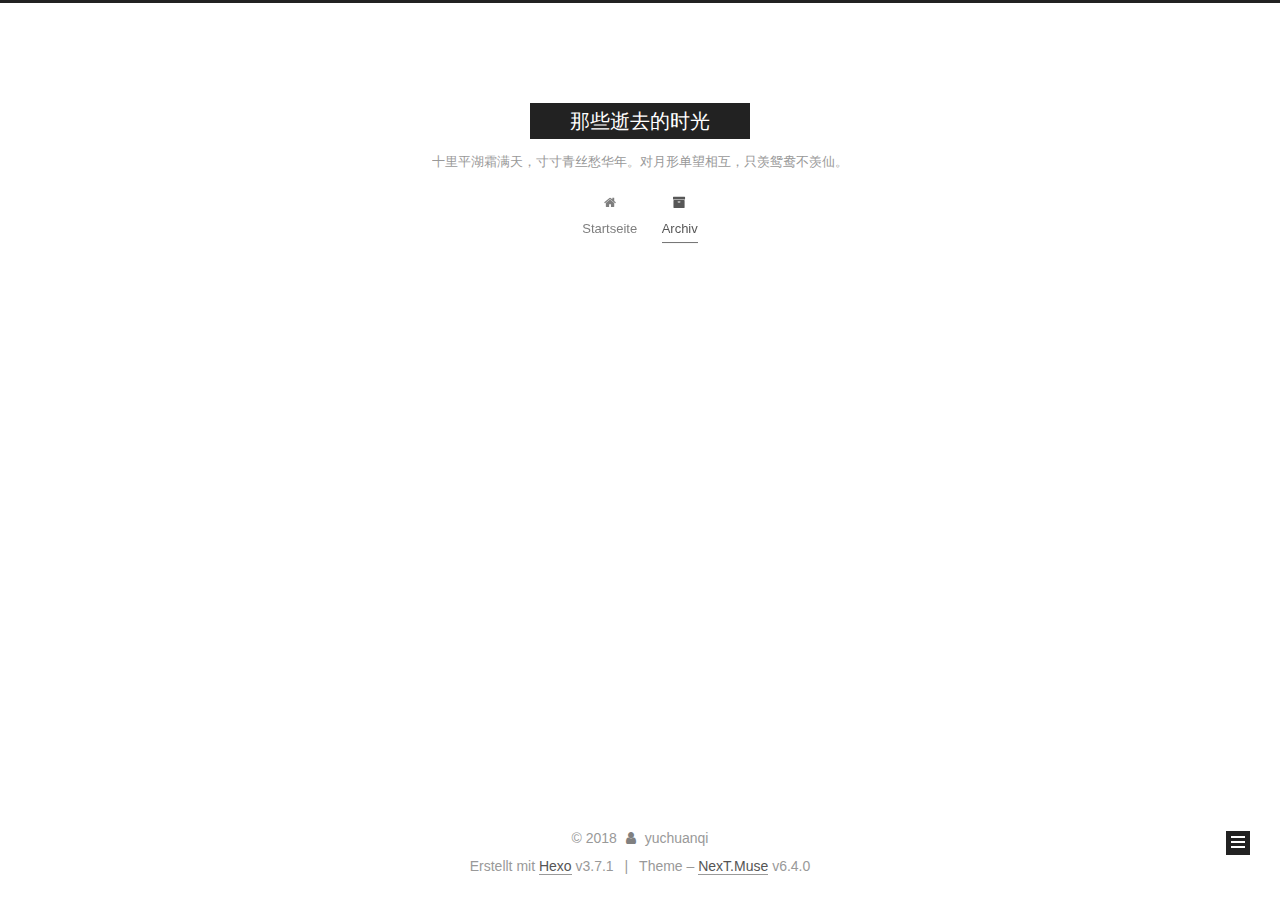
==== commit 60cf8bdf: "Site updated: 2018-08-12 22:17:31" ====
--- a/archives/index.html
+++ b/archives/index.html
@@ -134,7 +134,7 @@
   };
 </script>
 
-  <title>Archive | 那些逝去的时光</title>
+  <title>Archiv | 那些逝去的时光</title>
   
 
 
@@ -224,7 +224,7 @@
           
           <li class="menu-item menu-item-home">
     <a href="/" rel="section">
-      <i class="menu-item-icon fa fa-fw fa-home"></i> <br />Home</a>
+      <i class="menu-item-icon fa fa-fw fa-home"></i> <br />Startseite</a>
   </li>
         
         
@@ -232,7 +232,7 @@
           
           <li class="menu-item menu-item-archives menu-item-active">
     <a href="/archives/" rel="section">
-      <i class="menu-item-icon fa fa-fw fa-archive"></i> <br />Archives</a>
+      <i class="menu-item-icon fa fa-fw fa-archive"></i> <br />Archiv</a>
   </li>
 
       
@@ -294,7 +294,7 @@
         
           
         
-        Um..! 1 post. Keep on posting.
+        Öhm..! Insgesamt 2 Artikel. Bleib dran.
       </span>
       
 
@@ -309,6 +309,43 @@
           <div class="collection-title">
             <h1 class="archive-year" id="archive-year-2018">2018</h1>
           </div>
+        
+        
+
+        
+
+  <article class="post post-type-normal" itemscope itemtype="http://schema.org/Article">
+    <header class="post-header">
+
+      <h2 class="post-title">
+        
+            <a class="post-title-link" href="/2018/08/12/first/" itemprop="url">
+              
+                <span itemprop="name">Unbenannt</span>
+              
+            </a>
+        
+      </h2>
+
+      <div class="post-meta">
+        <time class="post-time" itemprop="dateCreated"
+              datetime="2018-08-12T16:36:13+08:00"
+              content="2018-08-12" >
+          08-12
+        </time>
+      </div>
+
+    </header>
+  </article>
+
+
+
+      
+
+        
+        
+        
+
         
         
 
@@ -390,8 +427,8 @@
                 
                   <a href="/archives/">
                 
-                    <span class="site-state-item-count">1</span>
-                    <span class="site-state-item-name">posts</span>
+                    <span class="site-state-item-count">2</span>
+                    <span class="site-state-item-name">Artikel</span>
                   </a>
                 </div>
               
@@ -448,7 +485,7 @@
 
 
 
-  <div class="powered-by">Powered by <a class="theme-link" target="_blank" href="https://hexo.io">Hexo</a> v3.7.1</div>
+  <div class="powered-by">Erstellt mit  <a class="theme-link" target="_blank" href="https://hexo.io">Hexo</a> v3.7.1</div>
 
 
 
--- a/css/main.css
+++ b/css/main.css
@@ -1848,7 +1848,7 @@
   width: 4px;
   height: 4px;
   border-radius: 50%;
-  background: #706fff;
+  background: #ff39ec;
 }
 .links-of-blogroll {
   font-size: 13px;
